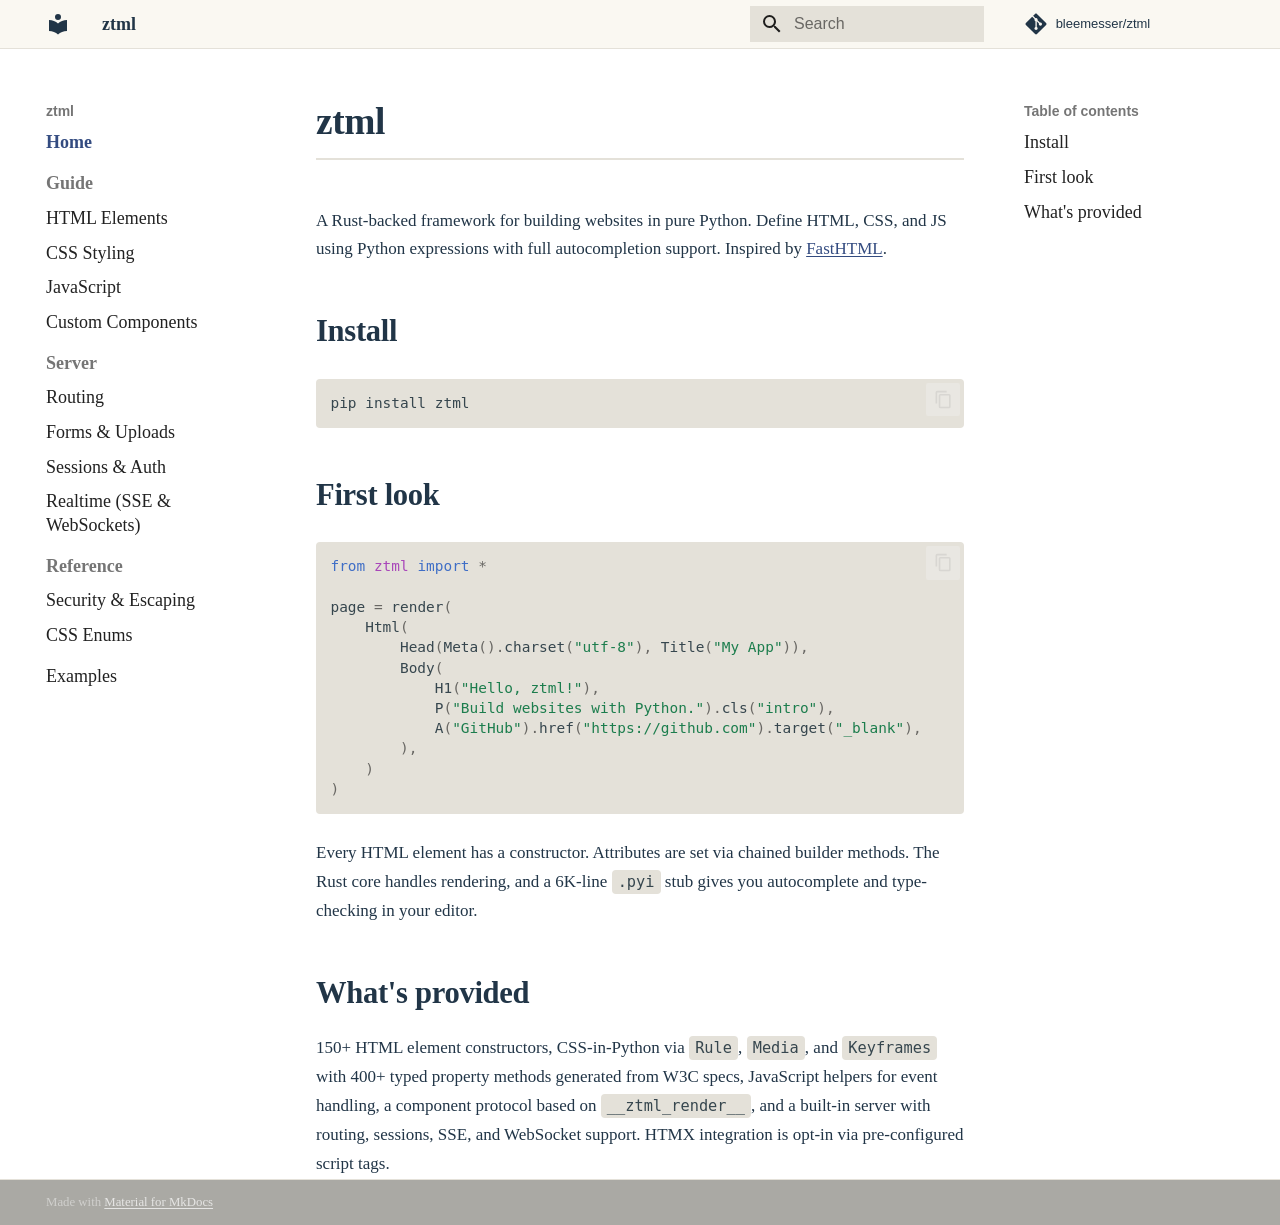
==== index.html @ 3abbd538 "Deployed a389173 with MkDocs version: 1.6.1" ====
<!doctype html>
<html lang="en" class="no-js">
  <head>
    
      <meta charset="utf-8">
      <meta name="viewport" content="width=device-width,initial-scale=1">
      
        <meta name="description" content="A Rust-backed framework for building websites in pure Python">
      
      
      
        <link rel="canonical" href="https://bleemesser.github.io/ztml/">
      
      
      
        <link rel="next" href="guide/html/">
      
      
        
      
      
      <link rel="icon" href="assets/images/favicon.png">
      <meta name="generator" content="mkdocs-1.6.1, mkdocs-material-9.7.5">
    
    
      
        <title>ztml</title>
      
    
    
      <link rel="stylesheet" href="assets/stylesheets/main.484c7ddc.min.css">
      
        
        <link rel="stylesheet" href="assets/stylesheets/palette.ab4e12ef.min.css">
      
      


    
    
      
    
    
      
    
    
      <link rel="stylesheet" href="stylesheets/extra.css">
    
    <script>__md_scope=new URL(".",location),__md_hash=e=>[...e].reduce(((e,_)=>(e<<5)-e+_.charCodeAt(0)),0),__md_get=(e,_=localStorage,t=__md_scope)=>JSON.parse(_.getItem(t.pathname+"."+e)),__md_set=(e,_,t=localStorage,a=__md_scope)=>{try{t.setItem(a.pathname+"."+e,JSON.stringify(_))}catch(e){}}</script>
    
      

    
    
  </head>
  
  
    
    
    
    
    
    <body dir="ltr" data-md-color-scheme="default" data-md-color-primary="white" data-md-color-accent="deep-orange">
  
    
    <input class="md-toggle" data-md-toggle="drawer" type="checkbox" id="__drawer" autocomplete="off">
    <input class="md-toggle" data-md-toggle="search" type="checkbox" id="__search" autocomplete="off">
    <label class="md-overlay" for="__drawer"></label>
    <div data-md-component="skip">
      
        
        <a href="#ztml" class="md-skip">
          Skip to content
        </a>
      
    </div>
    <div data-md-component="announce">
      
    </div>
    
    
      

  

<header class="md-header md-header--shadow" data-md-component="header">
  <nav class="md-header__inner md-grid" aria-label="Header">
    <a href="." title="ztml" class="md-header__button md-logo" aria-label="ztml" data-md-component="logo">
      
  
  <svg xmlns="http://www.w3.org/2000/svg" viewBox="0 0 24 24"><path d="M12 8a3 3 0 0 0 3-3 3 3 0 0 0-3-3 3 3 0 0 0-3 3 3 3 0 0 0 3 3m0 3.54C9.64 9.35 6.5 8 3 8v11c3.5 0 6.64 1.35 9 3.54 2.36-2.19 5.5-3.54 9-3.54V8c-3.5 0-6.64 1.35-9 3.54"/></svg>

    </a>
    <label class="md-header__button md-icon" for="__drawer">
      
      <svg xmlns="http://www.w3.org/2000/svg" viewBox="0 0 24 24"><path d="M3 6h18v2H3zm0 5h18v2H3zm0 5h18v2H3z"/></svg>
    </label>
    <div class="md-header__title" data-md-component="header-title">
      <div class="md-header__ellipsis">
        <div class="md-header__topic">
          <span class="md-ellipsis">
            ztml
          </span>
        </div>
        <div class="md-header__topic" data-md-component="header-topic">
          <span class="md-ellipsis">
            
              Home
            
          </span>
        </div>
      </div>
    </div>
    
      
    
    
    
    
      
      
        <label class="md-header__button md-icon" for="__search">
          
          <svg xmlns="http://www.w3.org/2000/svg" viewBox="0 0 24 24"><path d="M9.5 3A6.5 6.5 0 0 1 16 9.5c0 1.61-.59 3.09-1.56 4.23l.27.27h.79l5 5-1.5 1.5-5-5v-.79l-.27-.27A6.52 6.52 0 0 1 9.5 16 6.5 6.5 0 0 1 3 9.5 6.5 6.5 0 0 1 9.5 3m0 2C7 5 5 7 5 9.5S7 14 9.5 14 14 12 14 9.5 12 5 9.5 5"/></svg>
        </label>
        <div class="md-search" data-md-component="search" role="dialog">
  <label class="md-search__overlay" for="__search"></label>
  <div class="md-search__inner" role="search">
    <form class="md-search__form" name="search">
      <input type="text" class="md-search__input" name="query" aria-label="Search" placeholder="Search" autocapitalize="off" autocorrect="off" autocomplete="off" spellcheck="false" data-md-component="search-query" required>
      <label class="md-search__icon md-icon" for="__search">
        
        <svg xmlns="http://www.w3.org/2000/svg" viewBox="0 0 24 24"><path d="M9.5 3A6.5 6.5 0 0 1 16 9.5c0 1.61-.59 3.09-1.56 4.23l.27.27h.79l5 5-1.5 1.5-5-5v-.79l-.27-.27A6.52 6.52 0 0 1 9.5 16 6.5 6.5 0 0 1 3 9.5 6.5 6.5 0 0 1 9.5 3m0 2C7 5 5 7 5 9.5S7 14 9.5 14 14 12 14 9.5 12 5 9.5 5"/></svg>
        
        <svg xmlns="http://www.w3.org/2000/svg" viewBox="0 0 24 24"><path d="M20 11v2H8l5.5 5.5-1.42 1.42L4.16 12l7.92-7.92L13.5 5.5 8 11z"/></svg>
      </label>
      <nav class="md-search__options" aria-label="Search">
        
        <button type="reset" class="md-search__icon md-icon" title="Clear" aria-label="Clear" tabindex="-1">
          
          <svg xmlns="http://www.w3.org/2000/svg" viewBox="0 0 24 24"><path d="M19 6.41 17.59 5 12 10.59 6.41 5 5 6.41 10.59 12 5 17.59 6.41 19 12 13.41 17.59 19 19 17.59 13.41 12z"/></svg>
        </button>
      </nav>
      
    </form>
    <div class="md-search__output">
      <div class="md-search__scrollwrap" tabindex="0" data-md-scrollfix>
        <div class="md-search-result" data-md-component="search-result">
          <div class="md-search-result__meta">
            Initializing search
          </div>
          <ol class="md-search-result__list" role="presentation"></ol>
        </div>
      </div>
    </div>
  </div>
</div>
      
    
    
      <div class="md-header__source">
        <a href="https://github.com/bleemesser/ztml" title="Go to repository" class="md-source" data-md-component="source">
  <div class="md-source__icon md-icon">
    
    <svg xmlns="http://www.w3.org/2000/svg" viewBox="0 0 448 512"><!--! Font Awesome Free 7.1.0 by @fontawesome - https://fontawesome.com License - https://fontawesome.com/license/free (Icons: CC BY 4.0, Fonts: SIL OFL 1.1, Code: MIT License) Copyright 2025 Fonticons, Inc.--><path d="M439.6 236.1 244 40.5c-5.4-5.5-12.8-8.5-20.4-8.5s-15 3-20.4 8.4L162.5 81l51.5 51.5c27.1-9.1 52.7 16.8 43.4 43.7l49.7 49.7c34.2-11.8 61.2 31 35.5 56.7-26.5 26.5-70.2-2.9-56-37.3L240.3 199v121.9c25.3 12.5 22.3 41.8 9.1 55-6.4 6.4-15.2 10.1-24.3 10.1s-17.8-3.6-24.3-10.1c-17.6-17.6-11.1-46.9 11.2-56v-123c-20.8-8.5-24.6-30.7-18.6-45L142.6 101 8.5 235.1C3 240.6 0 247.9 0 255.5s3 15 8.5 20.4l195.6 195.7c5.4 5.4 12.7 8.4 20.4 8.4s15-3 20.4-8.4l194.7-194.7c5.4-5.4 8.4-12.8 8.4-20.4s-3-15-8.4-20.4"/></svg>
  </div>
  <div class="md-source__repository">
    bleemesser/ztml
  </div>
</a>
      </div>
    
  </nav>
  
</header>
    
    <div class="md-container" data-md-component="container">
      
      
        
          
        
      
      <main class="md-main" data-md-component="main">
        <div class="md-main__inner md-grid">
          
            
              
              <div class="md-sidebar md-sidebar--primary" data-md-component="sidebar" data-md-type="navigation" >
                <div class="md-sidebar__scrollwrap">
                  <div class="md-sidebar__inner">
                    



<nav class="md-nav md-nav--primary" aria-label="Navigation" data-md-level="0">
  <label class="md-nav__title" for="__drawer">
    <a href="." title="ztml" class="md-nav__button md-logo" aria-label="ztml" data-md-component="logo">
      
  
  <svg xmlns="http://www.w3.org/2000/svg" viewBox="0 0 24 24"><path d="M12 8a3 3 0 0 0 3-3 3 3 0 0 0-3-3 3 3 0 0 0-3 3 3 3 0 0 0 3 3m0 3.54C9.64 9.35 6.5 8 3 8v11c3.5 0 6.64 1.35 9 3.54 2.36-2.19 5.5-3.54 9-3.54V8c-3.5 0-6.64 1.35-9 3.54"/></svg>

    </a>
    ztml
  </label>
  
    <div class="md-nav__source">
      <a href="https://github.com/bleemesser/ztml" title="Go to repository" class="md-source" data-md-component="source">
  <div class="md-source__icon md-icon">
    
    <svg xmlns="http://www.w3.org/2000/svg" viewBox="0 0 448 512"><!--! Font Awesome Free 7.1.0 by @fontawesome - https://fontawesome.com License - https://fontawesome.com/license/free (Icons: CC BY 4.0, Fonts: SIL OFL 1.1, Code: MIT License) Copyright 2025 Fonticons, Inc.--><path d="M439.6 236.1 244 40.5c-5.4-5.5-12.8-8.5-20.4-8.5s-15 3-20.4 8.4L162.5 81l51.5 51.5c27.1-9.1 52.7 16.8 43.4 43.7l49.7 49.7c34.2-11.8 61.2 31 35.5 56.7-26.5 26.5-70.2-2.9-56-37.3L240.3 199v121.9c25.3 12.5 22.3 41.8 9.1 55-6.4 6.4-15.2 10.1-24.3 10.1s-17.8-3.6-24.3-10.1c-17.6-17.6-11.1-46.9 11.2-56v-123c-20.8-8.5-24.6-30.7-18.6-45L142.6 101 8.5 235.1C3 240.6 0 247.9 0 255.5s3 15 8.5 20.4l195.6 195.7c5.4 5.4 12.7 8.4 20.4 8.4s15-3 20.4-8.4l194.7-194.7c5.4-5.4 8.4-12.8 8.4-20.4s-3-15-8.4-20.4"/></svg>
  </div>
  <div class="md-source__repository">
    bleemesser/ztml
  </div>
</a>
    </div>
  
  <ul class="md-nav__list" data-md-scrollfix>
    
      
      
  
  
    
  
  
  
    <li class="md-nav__item md-nav__item--active">
      
      <input class="md-nav__toggle md-toggle" type="checkbox" id="__toc">
      
      
        
      
      
        <label class="md-nav__link md-nav__link--active" for="__toc">
          
  
  
  <span class="md-ellipsis">
    
  
    Home
  

    
  </span>
  
  

          <span class="md-nav__icon md-icon"></span>
        </label>
      
      <a href="." class="md-nav__link md-nav__link--active">
        
  
  
  <span class="md-ellipsis">
    
  
    Home
  

    
  </span>
  
  

      </a>
      
        

<nav class="md-nav md-nav--secondary" aria-label="Table of contents">
  
  
  
    
  
  
    <label class="md-nav__title" for="__toc">
      <span class="md-nav__icon md-icon"></span>
      Table of contents
    </label>
    <ul class="md-nav__list" data-md-component="toc" data-md-scrollfix>
      
        <li class="md-nav__item">
  <a href="#install" class="md-nav__link">
    <span class="md-ellipsis">
      
        Install
      
    </span>
  </a>
  
</li>
      
        <li class="md-nav__item">
  <a href="#first-look" class="md-nav__link">
    <span class="md-ellipsis">
      
        First look
      
    </span>
  </a>
  
</li>
      
        <li class="md-nav__item">
  <a href="#whats-provided" class="md-nav__link">
    <span class="md-ellipsis">
      
        What's provided
      
    </span>
  </a>
  
</li>
      
    </ul>
  
</nav>
      
    </li>
  

    
      
      
  
  
  
  
    
    
    
    
      
        
        
      
    
    
    <li class="md-nav__item md-nav__item--section md-nav__item--nested">
      
        
        
          
        
        <input class="md-nav__toggle md-toggle md-toggle--indeterminate" type="checkbox" id="__nav_2" >
        
          
          <label class="md-nav__link" for="__nav_2" id="__nav_2_label" tabindex="">
            
  
  
  <span class="md-ellipsis">
    
  
    Guide
  

    
  </span>
  
  

            <span class="md-nav__icon md-icon"></span>
          </label>
        
        <nav class="md-nav" data-md-level="1" aria-labelledby="__nav_2_label" aria-expanded="false">
          <label class="md-nav__title" for="__nav_2">
            <span class="md-nav__icon md-icon"></span>
            
  
    Guide
  

          </label>
          <ul class="md-nav__list" data-md-scrollfix>
            
              
                
  
  
  
  
    <li class="md-nav__item">
      <a href="guide/html/" class="md-nav__link">
        
  
  
  <span class="md-ellipsis">
    
  
    HTML Elements
  

    
  </span>
  
  

      </a>
    </li>
  

              
            
              
                
  
  
  
  
    <li class="md-nav__item">
      <a href="guide/css/" class="md-nav__link">
        
  
  
  <span class="md-ellipsis">
    
  
    CSS Styling
  

    
  </span>
  
  

      </a>
    </li>
  

              
            
              
                
  
  
  
  
    <li class="md-nav__item">
      <a href="guide/js/" class="md-nav__link">
        
  
  
  <span class="md-ellipsis">
    
  
    JavaScript
  

    
  </span>
  
  

      </a>
    </li>
  

              
            
              
                
  
  
  
  
    <li class="md-nav__item">
      <a href="guide/components/" class="md-nav__link">
        
  
  
  <span class="md-ellipsis">
    
  
    Custom Components
  

    
  </span>
  
  

      </a>
    </li>
  

              
            
          </ul>
        </nav>
      
    </li>
  

    
      
      
  
  
  
  
    
    
    
    
      
        
        
      
    
    
    <li class="md-nav__item md-nav__item--section md-nav__item--nested">
      
        
        
          
        
        <input class="md-nav__toggle md-toggle md-toggle--indeterminate" type="checkbox" id="__nav_3" >
        
          
          <label class="md-nav__link" for="__nav_3" id="__nav_3_label" tabindex="">
            
  
  
  <span class="md-ellipsis">
    
  
    Server
  

    
  </span>
  
  

            <span class="md-nav__icon md-icon"></span>
          </label>
        
        <nav class="md-nav" data-md-level="1" aria-labelledby="__nav_3_label" aria-expanded="false">
          <label class="md-nav__title" for="__nav_3">
            <span class="md-nav__icon md-icon"></span>
            
  
    Server
  

          </label>
          <ul class="md-nav__list" data-md-scrollfix>
            
              
                
  
  
  
  
    <li class="md-nav__item">
      <a href="server/routing/" class="md-nav__link">
        
  
  
  <span class="md-ellipsis">
    
  
    Routing
  

    
  </span>
  
  

      </a>
    </li>
  

              
            
              
                
  
  
  
  
    <li class="md-nav__item">
      <a href="server/forms/" class="md-nav__link">
        
  
  
  <span class="md-ellipsis">
    
  
    Forms & Uploads
  

    
  </span>
  
  

      </a>
    </li>
  

              
            
              
                
  
  
  
  
    <li class="md-nav__item">
      <a href="server/sessions/" class="md-nav__link">
        
  
  
  <span class="md-ellipsis">
    
  
    Sessions & Auth
  

    
  </span>
  
  

      </a>
    </li>
  

              
            
              
                
  
  
  
  
    <li class="md-nav__item">
      <a href="server/realtime/" class="md-nav__link">
        
  
  
  <span class="md-ellipsis">
    
  
    Realtime (SSE & WebSockets)
  

    
  </span>
  
  

      </a>
    </li>
  

              
            
          </ul>
        </nav>
      
    </li>
  

    
      
      
  
  
  
  
    
    
    
    
      
        
        
      
    
    
    <li class="md-nav__item md-nav__item--section md-nav__item--nested">
      
        
        
          
        
        <input class="md-nav__toggle md-toggle md-toggle--indeterminate" type="checkbox" id="__nav_4" >
        
          
          <label class="md-nav__link" for="__nav_4" id="__nav_4_label" tabindex="">
            
  
  
  <span class="md-ellipsis">
    
  
    Reference
  

    
  </span>
  
  

            <span class="md-nav__icon md-icon"></span>
          </label>
        
        <nav class="md-nav" data-md-level="1" aria-labelledby="__nav_4_label" aria-expanded="false">
          <label class="md-nav__title" for="__nav_4">
            <span class="md-nav__icon md-icon"></span>
            
  
    Reference
  

          </label>
          <ul class="md-nav__list" data-md-scrollfix>
            
              
                
  
  
  
  
    <li class="md-nav__item">
      <a href="reference/security/" class="md-nav__link">
        
  
  
  <span class="md-ellipsis">
    
  
    Security & Escaping
  

    
  </span>
  
  

      </a>
    </li>
  

              
            
              
                
  
  
  
  
    <li class="md-nav__item">
      <a href="reference/enums/" class="md-nav__link">
        
  
  
  <span class="md-ellipsis">
    
  
    CSS Enums
  

    
  </span>
  
  

      </a>
    </li>
  

              
            
          </ul>
        </nav>
      
    </li>
  

    
      
      
  
  
  
  
    <li class="md-nav__item">
      <a href="examples/" class="md-nav__link">
        
  
  
  <span class="md-ellipsis">
    
  
    Examples
  

    
  </span>
  
  

      </a>
    </li>
  

    
  </ul>
</nav>
                  </div>
                </div>
              </div>
            
            
              
              <div class="md-sidebar md-sidebar--secondary" data-md-component="sidebar" data-md-type="toc" >
                <div class="md-sidebar__scrollwrap">
                  <div class="md-sidebar__inner">
                    

<nav class="md-nav md-nav--secondary" aria-label="Table of contents">
  
  
  
    
  
  
    <label class="md-nav__title" for="__toc">
      <span class="md-nav__icon md-icon"></span>
      Table of contents
    </label>
    <ul class="md-nav__list" data-md-component="toc" data-md-scrollfix>
      
        <li class="md-nav__item">
  <a href="#install" class="md-nav__link">
    <span class="md-ellipsis">
      
        Install
      
    </span>
  </a>
  
</li>
      
        <li class="md-nav__item">
  <a href="#first-look" class="md-nav__link">
    <span class="md-ellipsis">
      
        First look
      
    </span>
  </a>
  
</li>
      
        <li class="md-nav__item">
  <a href="#whats-provided" class="md-nav__link">
    <span class="md-ellipsis">
      
        What's provided
      
    </span>
  </a>
  
</li>
      
    </ul>
  
</nav>
                  </div>
                </div>
              </div>
            
          
          
            <div class="md-content" data-md-component="content">
              
              <article class="md-content__inner md-typeset">
                
                  


  
  


<h1 id="ztml">ztml<a class="headerlink" href="#ztml" title="Permanent link">&para;</a></h1>
<p>A Rust-backed framework for building websites in pure Python. Define HTML, CSS, and JS using Python expressions with full autocompletion support. Inspired by <a href="https://fastht.ml/">FastHTML</a>.</p>
<h2 id="install">Install<a class="headerlink" href="#install" title="Permanent link">&para;</a></h2>
<div class="highlight"><pre><span></span><code><a id="__codelineno-0-1" name="__codelineno-0-1" href="#__codelineno-0-1"></a>pip<span class="w"> </span>install<span class="w"> </span>ztml
</code></pre></div>
<h2 id="first-look">First look<a class="headerlink" href="#first-look" title="Permanent link">&para;</a></h2>
<div class="highlight"><pre><span></span><code><a id="__codelineno-1-1" name="__codelineno-1-1" href="#__codelineno-1-1"></a><span class="kn">from</span><span class="w"> </span><span class="nn">ztml</span><span class="w"> </span><span class="kn">import</span> <span class="o">*</span>
<a id="__codelineno-1-2" name="__codelineno-1-2" href="#__codelineno-1-2"></a>
<a id="__codelineno-1-3" name="__codelineno-1-3" href="#__codelineno-1-3"></a><span class="n">page</span> <span class="o">=</span> <span class="n">render</span><span class="p">(</span>
<a id="__codelineno-1-4" name="__codelineno-1-4" href="#__codelineno-1-4"></a>    <span class="n">Html</span><span class="p">(</span>
<a id="__codelineno-1-5" name="__codelineno-1-5" href="#__codelineno-1-5"></a>        <span class="n">Head</span><span class="p">(</span><span class="n">Meta</span><span class="p">()</span><span class="o">.</span><span class="n">charset</span><span class="p">(</span><span class="s2">&quot;utf-8&quot;</span><span class="p">),</span> <span class="n">Title</span><span class="p">(</span><span class="s2">&quot;My App&quot;</span><span class="p">)),</span>
<a id="__codelineno-1-6" name="__codelineno-1-6" href="#__codelineno-1-6"></a>        <span class="n">Body</span><span class="p">(</span>
<a id="__codelineno-1-7" name="__codelineno-1-7" href="#__codelineno-1-7"></a>            <span class="n">H1</span><span class="p">(</span><span class="s2">&quot;Hello, ztml!&quot;</span><span class="p">),</span>
<a id="__codelineno-1-8" name="__codelineno-1-8" href="#__codelineno-1-8"></a>            <span class="n">P</span><span class="p">(</span><span class="s2">&quot;Build websites with Python.&quot;</span><span class="p">)</span><span class="o">.</span><span class="n">cls</span><span class="p">(</span><span class="s2">&quot;intro&quot;</span><span class="p">),</span>
<a id="__codelineno-1-9" name="__codelineno-1-9" href="#__codelineno-1-9"></a>            <span class="n">A</span><span class="p">(</span><span class="s2">&quot;GitHub&quot;</span><span class="p">)</span><span class="o">.</span><span class="n">href</span><span class="p">(</span><span class="s2">&quot;https://github.com&quot;</span><span class="p">)</span><span class="o">.</span><span class="n">target</span><span class="p">(</span><span class="s2">&quot;_blank&quot;</span><span class="p">),</span>
<a id="__codelineno-1-10" name="__codelineno-1-10" href="#__codelineno-1-10"></a>        <span class="p">),</span>
<a id="__codelineno-1-11" name="__codelineno-1-11" href="#__codelineno-1-11"></a>    <span class="p">)</span>
<a id="__codelineno-1-12" name="__codelineno-1-12" href="#__codelineno-1-12"></a><span class="p">)</span>
</code></pre></div>
<p>Every HTML element has a constructor. Attributes are set via chained builder methods. The Rust core handles rendering, and a 6K-line <code>.pyi</code> stub gives you autocomplete and type-checking in your editor.</p>
<h2 id="whats-provided">What's provided<a class="headerlink" href="#whats-provided" title="Permanent link">&para;</a></h2>
<p>150+ HTML element constructors, CSS-in-Python via <code>Rule</code>, <code>Media</code>, and <code>Keyframes</code> with 400+ typed property methods generated from W3C specs, JavaScript helpers for event handling, a component protocol based on <code>__ztml_render__</code>, and a built-in server with routing, sessions, SSE, and WebSocket support. HTMX integration is opt-in via pre-configured script tags.</p>












                
              </article>
            </div>
          
          
<script>var target=document.getElementById(location.hash.slice(1));target&&target.name&&(target.checked=target.name.startsWith("__tabbed_"))</script>
        </div>
        
      </main>
      
        <footer class="md-footer">
  
  <div class="md-footer-meta md-typeset">
    <div class="md-footer-meta__inner md-grid">
      <div class="md-copyright">
  
  
    Made with
    <a href="https://squidfunk.github.io/mkdocs-material/" target="_blank" rel="noopener">
      Material for MkDocs
    </a>
  
</div>
      
    </div>
  </div>
</footer>
      
    </div>
    <div class="md-dialog" data-md-component="dialog">
      <div class="md-dialog__inner md-typeset"></div>
    </div>
    
    
    
      
      
      <script id="__config" type="application/json">{"annotate": null, "base": ".", "features": ["navigation.sections", "navigation.expand", "content.code.copy", "search.highlight"], "search": "assets/javascripts/workers/search.2c215733.min.js", "tags": null, "translations": {"clipboard.copied": "Copied to clipboard", "clipboard.copy": "Copy to clipboard", "search.result.more.one": "1 more on this page", "search.result.more.other": "# more on this page", "search.result.none": "No matching documents", "search.result.one": "1 matching document", "search.result.other": "# matching documents", "search.result.placeholder": "Type to start searching", "search.result.term.missing": "Missing", "select.version": "Select version"}, "version": null}</script>
    
    
      <script src="assets/javascripts/bundle.79ae519e.min.js"></script>
      
    
  </body>
</html>
---- assets/stylesheets/main.484c7ddc.min.css ----
@charset "UTF-8";html{-webkit-text-size-adjust:none;-moz-text-size-adjust:none;text-size-adjust:none;box-sizing:border-box}*,:after,:before{box-sizing:inherit}@media (prefers-reduced-motion){*,:after,:before{transition:none!important}}body{margin:0}a,button,input,label{-webkit-tap-highlight-color:transparent}a{color:inherit;text-decoration:none}hr{border:0;box-sizing:initial;display:block;height:.05rem;overflow:visible;padding:0}small{font-size:80%}sub,sup{line-height:1em}img{border-style:none}table{border-collapse:initial;border-spacing:0}td,th{font-weight:400;vertical-align:top}button{background:#0000;border:0;font-family:inherit;font-size:inherit;margin:0;padding:0}input{border:0;outline:none}:root{--md-primary-fg-color:#4051b5;--md-primary-fg-color--light:#5d6cc0;--md-primary-fg-color--dark:#303fa1;--md-primary-bg-color:#fff;--md-primary-bg-color--light:#ffffffb3;--md-accent-fg-color:#526cfe;--md-accent-fg-color--transparent:#526cfe1a;--md-accent-bg-color:#fff;--md-accent-bg-color--light:#ffffffb3}[data-md-color-scheme=default]{color-scheme:light}[data-md-color-scheme=default] img[src$="#gh-dark-mode-only"],[data-md-color-scheme=default] img[src$="#only-dark"]{display:none}:root,[data-md-color-scheme=default]{--md-hue:225deg;--md-default-fg-color:#000000de;--md-default-fg-color--light:#0000008a;--md-default-fg-color--lighter:#00000052;--md-default-fg-color--lightest:#00000012;--md-default-bg-color:#fff;--md-default-bg-color--light:#ffffffb3;--md-default-bg-color--lighter:#ffffff4d;--md-default-bg-color--lightest:#ffffff1f;--md-code-fg-color:#36464e;--md-code-bg-color:#f5f5f5;--md-code-bg-color--light:#f5f5f5b3;--md-code-bg-color--lighter:#f5f5f54d;--md-code-hl-color:#4287ff;--md-code-hl-color--light:#4287ff1a;--md-code-hl-number-color:#d52a2a;--md-code-hl-special-color:#db1457;--md-code-hl-function-color:#a846b9;--md-code-hl-constant-color:#6e59d9;--md-code-hl-keyword-color:#3f6ec6;--md-code-hl-string-color:#1c7d4d;--md-code-hl-name-color:var(--md-code-fg-color);--md-code-hl-operator-color:var(--md-default-fg-color--light);--md-code-hl-punctuation-color:var(--md-default-fg-color--light);--md-code-hl-comment-color:var(--md-default-fg-color--light);--md-code-hl-generic-color:var(--md-default-fg-color--light);--md-code-hl-variable-color:var(--md-default-fg-color--light);--md-typeset-color:var(--md-default-fg-color);--md-typeset-a-color:var(--md-primary-fg-color);--md-typeset-del-color:#f5503d26;--md-typeset-ins-color:#0bd57026;--md-typeset-kbd-color:#fafafa;--md-typeset-kbd-accent-color:#fff;--md-typeset-kbd-border-color:#b8b8b8;--md-typeset-mark-color:#ffff0080;--md-typeset-table-color:#0000001f;--md-typeset-table-color--light:rgba(0,0,0,.035);--md-admonition-fg-color:var(--md-default-fg-color);--md-admonition-bg-color:var(--md-default-bg-color);--md-warning-fg-color:#000000de;--md-warning-bg-color:#ff9;--md-footer-fg-color:#fff;--md-footer-fg-color--light:#ffffffb3;--md-footer-fg-color--lighter:#ffffff73;--md-footer-bg-color:#000000de;--md-footer-bg-color--dark:#00000052;--md-shadow-z1:0 0.2rem 0.5rem #0000000d,0 0 0.05rem #0000001a;--md-shadow-z2:0 0.2rem 0.5rem #0000001a,0 0 0.05rem #00000040;--md-shadow-z3:0 0.2rem 0.5rem #0003,0 0 0.05rem #00000059}.md-icon svg{fill:currentcolor;display:block;height:1.2rem;width:1.2rem}body{-webkit-font-smoothing:antialiased;-moz-osx-font-smoothing:grayscale;--md-text-font-family:var(--md-text-font,_),-apple-system,BlinkMacSystemFont,Helvetica,Arial,sans-serif;--md-code-font-family:var(--md-code-font,_),SFMono-Regular,Consolas,Menlo,monospace}aside,body,input{font-feature-settings:"kern","liga";color:var(--md-typeset-color);font-family:var(--md-text-font-family)}code,kbd,pre{font-feature-settings:"kern";font-family:var(--md-code-font-family)}:root{--md-typeset-table-sort-icon:url('data:image/svg+xml;charset=utf-8,<svg xmlns="http://www.w3.org/2000/svg" viewBox="0 0 24 24"><path d="m18 21-4-4h3V7h-3l4-4 4 4h-3v10h3M2 19v-2h10v2M2 13v-2h7v2M2 7V5h4v2z"/></svg>');--md-typeset-table-sort-icon--asc:url('data:image/svg+xml;charset=utf-8,<svg xmlns="http://www.w3.org/2000/svg" viewBox="0 0 24 24"><path d="M19 17h3l-4 4-4-4h3V3h2M2 17h10v2H2M6 5v2H2V5m0 6h7v2H2z"/></svg>');--md-typeset-table-sort-icon--desc:url('data:image/svg+xml;charset=utf-8,<svg xmlns="http://www.w3.org/2000/svg" viewBox="0 0 24 24"><path d="M19 7h3l-4-4-4 4h3v14h2M2 17h10v2H2M6 5v2H2V5m0 6h7v2H2z"/></svg>')}.md-typeset{-webkit-print-color-adjust:exact;color-adjust:exact;font-size:.8rem;line-height:1.6;overflow-wrap:break-word}@media print{.md-typeset{font-size:.68rem}}.md-typeset blockquote,.md-typeset dl,.md-typeset figure,.md-typeset ol,.md-typeset pre,.md-typeset ul{margin-bottom:1em;margin-top:1em}.md-typeset h1{color:var(--md-default-fg-color--light);font-size:2em;line-height:1.3;margin:0 0 1.25em}.md-typeset h1,.md-typeset h2{font-weight:300;letter-spacing:-.01em}.md-typeset h2{font-size:1.5625em;line-height:1.4;margin:1.6em 0 .64em}.md-typeset h3{font-size:1.25em;font-weight:400;letter-spacing:-.01em;line-height:1.5;margin:1.6em 0 .8em}.md-typeset h2+h3{margin-top:.8em}.md-typeset h4{font-weight:700;letter-spacing:-.01em;margin:1em 0}.md-typeset h5,.md-typeset h6{color:var(--md-default-fg-color--light);font-size:.8em;font-weight:700;letter-spacing:-.01em;margin:1.25em 0}.md-typeset h5{text-transform:uppercase}.md-typeset h5 code{text-transform:none}.md-typeset hr{border-bottom:.05rem solid var(--md-default-fg-color--lightest);display:flow-root;margin:1.5em 0}.md-typeset a{color:var(--md-typeset-a-color);word-break:break-word}.md-typeset a,.md-typeset a:before{transition:color 125ms}.md-typeset a:focus,.md-typeset a:hover{color:var(--md-accent-fg-color)}.md-typeset a:focus code,.md-typeset a:hover code{background-color:var(--md-accent-fg-color--transparent);color:var(--md-accent-fg-color)}.md-typeset a code{color:var(--md-typeset-a-color)}.md-typeset a.focus-visible{outline-color:var(--md-accent-fg-color);outline-offset:.2rem}.md-typeset code,.md-typeset kbd,.md-typeset pre{color:var(--md-code-fg-color);direction:ltr;font-variant-ligatures:none;transition:background-color 125ms}@media print{.md-typeset code,.md-typeset kbd,.md-typeset pre{white-space:pre-wrap}}.md-typeset code{background-color:var(--md-code-bg-color);border-radius:.1rem;-webkit-box-decoration-break:clone;box-decoration-break:clone;font-size:.85em;padding:0 .2941176471em;transition:color 125ms,background-color 125ms;word-break:break-word}.md-typeset code:not(.focus-visible){-webkit-tap-highlight-color:transparent;outline:none}.md-typeset pre{display:flow-root;line-height:1.4;position:relative}.md-typeset pre>code{-webkit-box-decoration-break:slice;box-decoration-break:slice;box-shadow:none;display:block;margin:0;outline-color:var(--md-accent-fg-color);overflow:auto;padding:.7720588235em 1.1764705882em;scrollbar-color:var(--md-default-fg-color--lighter) #0000;scrollbar-width:thin;touch-action:auto;word-break:normal}.md-typeset pre>code:hover{scrollbar-color:var(--md-accent-fg-color) #0000}.md-typeset pre>code::-webkit-scrollbar{height:.2rem;width:.2rem}.md-typeset pre>code::-webkit-scrollbar-thumb{background-color:var(--md-default-fg-color--lighter)}.md-typeset pre>code::-webkit-scrollbar-thumb:hover{background-color:var(--md-accent-fg-color)}.md-typeset kbd{background-color:var(--md-typeset-kbd-color);border-radius:.1rem;box-shadow:0 .1rem 0 .05rem var(--md-typeset-kbd-border-color),0 .1rem 0 var(--md-typeset-kbd-border-color),0 -.1rem .2rem var(--md-typeset-kbd-accent-color) inset;color:var(--md-default-fg-color);display:inline-block;font-size:.75em;padding:0 .6666666667em;vertical-align:text-top;word-break:break-word}.md-typeset mark{background-color:var(--md-typeset-mark-color);-webkit-box-decoration-break:clone;box-decoration-break:clone;color:inherit;word-break:break-word}.md-typeset abbr{cursor:help;text-decoration:none}.md-typeset [data-preview],.md-typeset abbr{border-bottom:.05rem dotted var(--md-default-fg-color--light)}.md-typeset small{opacity:.75}[dir=ltr] .md-typeset sub,[dir=ltr] .md-typeset sup{margin-left:.078125em}[dir=rtl] .md-typeset sub,[dir=rtl] .md-typeset sup{margin-right:.078125em}[dir=ltr] .md-typeset blockquote{padding-left:.6rem}[dir=rtl] .md-typeset blockquote{padding-right:.6rem}[dir=ltr] .md-typeset blockquote{border-left:.2rem solid var(--md-default-fg-color--lighter)}[dir=rtl] .md-typeset blockquote{border-right:.2rem solid var(--md-default-fg-color--lighter)}.md-typeset blockquote{color:var(--md-default-fg-color--light);margin-left:0;margin-right:0}.md-typeset ul{list-style-type:disc}.md-typeset ul[type]{list-style-type:revert-layer}[dir=ltr] .md-typeset ol,[dir=ltr] .md-typeset ul{margin-left:.625em}[dir=rtl] .md-typeset ol,[dir=rtl] .md-typeset ul{margin-right:.625em}.md-typeset ol,.md-typeset ul{padding:0}.md-typeset ol:not([hidden]),.md-typeset ul:not([hidden]){display:flow-root}.md-typeset ol ol,.md-typeset ul ol{list-style-type:lower-alpha}.md-typeset ol ol ol,.md-typeset ul ol ol{list-style-type:lower-roman}.md-typeset ol ol ol ol,.md-typeset ul ol ol ol{list-style-type:upper-alpha}.md-typeset ol ol ol ol ol,.md-typeset ul ol ol ol ol{list-style-type:upper-roman}.md-typeset ol[type],.md-typeset ul[type]{list-style-type:revert-layer}[dir=ltr] .md-typeset ol li,[dir=ltr] .md-typeset ul li{margin-left:1.25em}[dir=rtl] .md-typeset ol li,[dir=rtl] .md-typeset ul li{margin-right:1.25em}.md-typeset ol li,.md-typeset ul li{margin-bottom:.5em}.md-typeset ol li blockquote,.md-typeset ol li p,.md-typeset ul li blockquote,.md-typeset ul li p{margin:.5em 0}.md-typeset ol li:last-child,.md-typeset ul li:last-child{margin-bottom:0}[dir=ltr] .md-typeset ol li ol,[dir=ltr] .md-typeset ol li ul,[dir=ltr] .md-typeset ul li ol,[dir=ltr] .md-typeset ul li ul{margin-left:.625em}[dir=rtl] .md-typeset ol li ol,[dir=rtl] .md-typeset ol li ul,[dir=rtl] .md-typeset ul li ol,[dir=rtl] .md-typeset ul li ul{margin-right:.625em}.md-typeset ol li ol,.md-typeset ol li ul,.md-typeset ul li ol,.md-typeset ul li ul{margin-bottom:.5em;margin-top:.5em}[dir=ltr] .md-typeset dd{margin-left:1.875em}[dir=rtl] .md-typeset dd{margin-right:1.875em}.md-typeset dd{margin-bottom:1.5em;margin-top:1em}.md-typeset img,.md-typeset svg,.md-typeset video{height:auto;max-width:100%}.md-typeset img[align=left]{margin:1em 1em 1em 0}.md-typeset img[align=right]{margin:1em 0 1em 1em}.md-typeset img[align]:only-child{margin-top:0}.md-typeset figure{display:flow-root;margin:1em auto;max-width:100%;text-align:center;width:fit-content}.md-typeset figure img{display:block;margin:0 auto}.md-typeset figcaption{font-style:italic;margin:1em auto;max-width:24rem}.md-typeset iframe{max-width:100%}.md-typeset table:not([class]){background-color:var(--md-default-bg-color);border:.05rem solid var(--md-typeset-table-color);border-radius:.1rem;display:inline-block;font-size:.64rem;max-width:100%;overflow:auto;touch-action:auto}@media print{.md-typeset table:not([class]){display:table}}.md-typeset table:not([class])+*{margin-top:1.5em}.md-typeset table:not([class]) td>:first-child,.md-typeset table:not([class]) th>:first-child{margin-top:0}.md-typeset table:not([class]) td>:last-child,.md-typeset table:not([class]) th>:last-child{margin-bottom:0}.md-typeset table:not([class]) td:not([align]),.md-typeset table:not([class]) th:not([align]){text-align:left}[dir=rtl] .md-typeset table:not([class]) td:not([align]),[dir=rtl] .md-typeset table:not([class]) th:not([align]){text-align:right}.md-typeset table:not([class]) th{font-weight:700;min-width:5rem;padding:.9375em 1.25em;vertical-align:top}.md-typeset table:not([class]) td{border-top:.05rem solid var(--md-typeset-table-color);padding:.9375em 1.25em;vertical-align:top}.md-typeset table:not([class]) tbody tr{transition:background-color 125ms}.md-typeset table:not([class]) tbody tr:hover{background-color:var(--md-typeset-table-color--light);box-shadow:0 .05rem 0 var(--md-default-bg-color) inset}.md-typeset table:not([class]) a{word-break:normal}.md-typeset table th[role=columnheader]{cursor:pointer}[dir=ltr] .md-typeset table th[role=columnheader]:after{margin-left:.5em}[dir=rtl] .md-typeset table th[role=columnheader]:after{margin-right:.5em}.md-typeset table th[role=columnheader]:after{content:"";display:inline-block;height:1.2em;-webkit-mask-image:var(--md-typeset-table-sort-icon);mask-image:var(--md-typeset-table-sort-icon);-webkit-mask-repeat:no-repeat;mask-repeat:no-repeat;-webkit-mask-size:contain;mask-size:contain;transition:background-color 125ms;vertical-align:text-bottom;width:1.2em}.md-typeset table th[role=columnheader]:hover:after{background-color:var(--md-default-fg-color--lighter)}.md-typeset table th[role=columnheader][aria-sort=ascending]:after{background-color:var(--md-default-fg-color--light);-webkit-mask-image:var(--md-typeset-table-sort-icon--asc);mask-image:var(--md-typeset-table-sort-icon--asc)}.md-typeset table th[role=columnheader][aria-sort=descending]:after{background-color:var(--md-default-fg-color--light);-webkit-mask-image:var(--md-typeset-table-sort-icon--desc);mask-image:var(--md-typeset-table-sort-icon--desc)}.md-typeset__scrollwrap{margin:1em -.8rem;overflow-x:auto;touch-action:auto}.md-typeset__table{display:inline-block;margin-bottom:.5em;padding:0 .8rem}@media print{.md-typeset__table{display:block}}html .md-typeset__table table{display:table;margin:0;overflow:hidden;width:100%}@media screen and (max-width:44.984375em){.md-content__inner>pre{margin:1em -.8rem}.md-content__inner>pre code{border-radius:0}}.md-typeset .md-author{border-radius:100%;display:block;flex-shrink:0;height:1.6rem;overflow:hidden;position:relative;transition:color 125ms,transform 125ms;width:1.6rem}.md-typeset .md-author img{display:block}.md-typeset .md-author--more{background:var(--md-default-fg-color--lightest);color:var(--md-default-fg-color--lighter);font-size:.6rem;font-weight:700;line-height:1.6rem;text-align:center}.md-typeset .md-author--long{height:2.4rem;width:2.4rem}.md-typeset a.md-author{transform:scale(1)}.md-typeset a.md-author img{border-radius:100%;filter:grayscale(100%) opacity(75%);transition:filter 125ms}.md-typeset a.md-author:focus,.md-typeset a.md-author:hover{transform:scale(1.1);z-index:1}.md-typeset a.md-author:focus img,.md-typeset a.md-author:hover img{filter:grayscale(0)}.md-banner{background-color:var(--md-footer-bg-color);color:var(--md-footer-fg-color);overflow:auto}@media print{.md-banner{display:none}}.md-banner--warning{background-color:var(--md-warning-bg-color);color:var(--md-warning-fg-color)}.md-banner__inner{font-size:.7rem;margin:.6rem auto;padding:0 .8rem}[dir=ltr] .md-banner__button{float:right}[dir=rtl] .md-banner__button{float:left}.md-banner__button{color:inherit;cursor:pointer;transition:opacity .25s}.no-js .md-banner__button{display:none}.md-banner__button:hover{opacity:.7}html{font-size:125%;height:100%;overflow-x:hidden}@media screen and (min-width:100em){html{font-size:137.5%}}@media screen and (min-width:125em){html{font-size:150%}}body{background-color:var(--md-default-bg-color);display:flex;flex-direction:column;font-size:.5rem;min-height:100%;position:relative;width:100%}@media print{body{display:block}}@media screen and (max-width:59.984375em){body[data-md-scrolllock]{position:fixed}}.md-grid{margin-left:auto;margin-right:auto;max-width:61rem}.md-container{display:flex;flex-direction:column;flex-grow:1}@media print{.md-container{display:block}}.md-main{flex-grow:1}.md-main__inner{display:flex;height:100%;margin-top:1.5rem}.md-ellipsis{overflow:hidden;text-overflow:ellipsis}.md-toggle{display:none}.md-option{height:0;opacity:0;position:absolute;width:0}.md-option:checked+label:not([hidden]){display:block}.md-option.focus-visible+label{outline-color:var(--md-accent-fg-color);outline-style:auto}.md-skip{background-color:var(--md-default-fg-color);border-radius:.1rem;color:var(--md-default-bg-color);font-size:.64rem;margin:.5rem;opacity:0;outline-color:var(--md-accent-fg-color);padding:.3rem .5rem;position:fixed;transform:translateY(.4rem);z-index:-1}.md-skip:focus{opacity:1;transform:translateY(0);transition:transform .25s cubic-bezier(.4,0,.2,1),opacity 175ms 75ms;z-index:10}@page{margin:25mm}:root{--md-clipboard-icon:url('data:image/svg+xml;charset=utf-8,<svg xmlns="http://www.w3.org/2000/svg" viewBox="0 0 24 24"><path d="M19 21H8V7h11m0-2H8a2 2 0 0 0-2 2v14a2 2 0 0 0 2 2h11a2 2 0 0 0 2-2V7a2 2 0 0 0-2-2m-3-4H4a2 2 0 0 0-2 2v14h2V3h12z"/></svg>')}.md-clipboard{border-radius:.1rem;color:var(--md-default-fg-color--lightest);cursor:pointer;height:1.5em;outline-color:var(--md-accent-fg-color);outline-offset:.1rem;transition:color .25s;width:1.5em;z-index:1}@media print{.md-clipboard{display:none}}.md-clipboard:not(.focus-visible){-webkit-tap-highlight-color:transparent;outline:none}:hover>.md-clipboard{color:var(--md-default-fg-color--light)}.md-clipboard:focus,.md-clipboard:hover{color:var(--md-accent-fg-color)}.md-clipboard:after{background-color:currentcolor;content:"";display:block;height:1.125em;margin:0 auto;-webkit-mask-image:var(--md-clipboard-icon);mask-image:var(--md-clipboard-icon);-webkit-mask-position:center;mask-position:center;-webkit-mask-repeat:no-repeat;mask-repeat:no-repeat;-webkit-mask-size:contain;mask-size:contain;width:1.125em}.md-clipboard--inline{cursor:pointer}.md-clipboard--inline code{transition:color .25s,background-color .25s}.md-clipboard--inline:focus code,.md-clipboard--inline:hover code{background-color:var(--md-accent-fg-color--transparent);color:var(--md-accent-fg-color)}:root{--md-code-select-icon:url('data:image/svg+xml;charset=utf-8,<svg xmlns="http://www.w3.org/2000/svg" viewBox="0 0 24 24"><path d="M19 19h-4v2h4c1.1 0 2-.9 2-2v-4h-2m0-12h-4v2h4v4h2V5c0-1.1-.9-2-2-2M5 5h4V3H5c-1.1 0-2 .9-2 2v4h2m0 6H3v4c0 1.1.9 2 2 2h4v-2H5zm2-4h2v2H7zm4 0h2v2h-2zm4 0h2v2h-2zM7 7h2v2H7zm4 0h2v2h-2zm4 0h2v2h-2zm-8 8h2v2H7zm4 0h2v2h-2zm4 0h2v2h-2z"/></svg>');--md-code-copy-icon:url('data:image/svg+xml;charset=utf-8,<svg xmlns="http://www.w3.org/2000/svg" viewBox="0 0 24 24"><path d="M19 21H8V7h11m0-2H8a2 2 0 0 0-2 2v14a2 2 0 0 0 2 2h11a2 2 0 0 0 2-2V7a2 2 0 0 0-2-2m-3-4H4a2 2 0 0 0-2 2v14h2V3h12z"/></svg>')}.md-typeset .md-code__content{display:grid}.md-code__nav{background-color:var(--md-code-bg-color--lighter);border-radius:.1rem;display:flex;gap:.2rem;padding:.2rem;position:absolute;right:.25em;top:.25em;transition:background-color .25s;z-index:1}:hover>.md-code__nav{background-color:var(--md-code-bg-color--light)}.md-code__button{color:var(--md-default-fg-color--lightest);cursor:pointer;display:block;height:1.5em;outline-color:var(--md-accent-fg-color);outline-offset:.1rem;transition:color .25s;width:1.5em}:hover>*>.md-code__button{color:var(--md-default-fg-color--light)}.md-code__button.focus-visible,.md-code__button:hover{color:var(--md-accent-fg-color)}.md-code__button--active{color:var(--md-default-fg-color)!important}.md-code__button:after{background-color:currentcolor;content:"";display:block;height:1.125em;margin:0 auto;-webkit-mask-position:center;mask-position:center;-webkit-mask-repeat:no-repeat;mask-repeat:no-repeat;-webkit-mask-size:contain;mask-size:contain;width:1.125em}.md-code__button[data-md-type=select]:after{-webkit-mask-image:var(--md-code-select-icon);mask-image:var(--md-code-select-icon)}.md-code__button[data-md-type=copy]:after{-webkit-mask-image:var(--md-code-copy-icon);mask-image:var(--md-code-copy-icon)}@keyframes consent{0%{opacity:0;transform:translateY(100%)}to{opacity:1;transform:translateY(0)}}@keyframes overlay{0%{opacity:0}to{opacity:1}}.md-consent__overlay{animation:overlay .25s both;-webkit-backdrop-filter:blur(.1rem);backdrop-filter:blur(.1rem);background-color:#0000008a;height:100%;opacity:1;position:fixed;top:0;width:100%;z-index:5}.md-consent__inner{animation:consent .5s cubic-bezier(.1,.7,.1,1) both;background-color:var(--md-default-bg-color);border:0;border-radius:.1rem;bottom:0;box-shadow:0 0 .2rem #0000001a,0 .2rem .4rem #0003;max-height:100%;overflow:auto;padding:0;position:fixed;width:100%;z-index:5}.md-consent__form{padding:.8rem}.md-consent__settings{display:none;margin:1em 0}input:checked+.md-consent__settings{display:block}.md-consent__controls{margin-bottom:.8rem}.md-typeset .md-consent__controls .md-button{display:inline}@media screen and (max-width:44.984375em){.md-typeset .md-consent__controls .md-button{display:block;margin-top:.4rem;text-align:center;width:100%}}.md-consent label{cursor:pointer}.md-content{flex-grow:1;min-width:0}.md-content__inner{margin:0 .8rem 1.2rem;padding-top:.6rem}@media screen and (min-width:76.25em){[dir=ltr] .md-sidebar--primary:not([hidden])~.md-content>.md-content__inner{margin-left:1.2rem}[dir=ltr] .md-sidebar--secondary:not([hidden])~.md-content>.md-content__inner,[dir=rtl] .md-sidebar--primary:not([hidden])~.md-content>.md-content__inner{margin-right:1.2rem}[dir=rtl] .md-sidebar--secondary:not([hidden])~.md-content>.md-content__inner{margin-left:1.2rem}}.md-content__inner:before{content:"";display:block;height:.4rem}.md-content__inner>:last-child{margin-bottom:0}[dir=ltr] .md-content__button{float:right}[dir=rtl] .md-content__button{float:left}[dir=ltr] .md-content__button{margin-left:.4rem}[dir=rtl] .md-content__button{margin-right:.4rem}.md-content__button{margin:.4rem 0;padding:0}@media print{.md-content__button{display:none}}.md-typeset .md-content__button{color:var(--md-default-fg-color--lighter)}.md-content__button svg{display:inline;vertical-align:top}[dir=rtl] .md-content__button svg{transform:scaleX(-1)}[dir=ltr] .md-dialog{right:.8rem}[dir=rtl] .md-dialog{left:.8rem}.md-dialog{background-color:var(--md-default-fg-color);border-radius:.1rem;bottom:.8rem;box-shadow:var(--md-shadow-z3);min-width:11.1rem;opacity:0;padding:.4rem .6rem;pointer-events:none;position:fixed;transform:translateY(100%);transition:transform 0ms .4s,opacity .4s;z-index:4}@media print{.md-dialog{display:none}}.md-dialog--active{opacity:1;pointer-events:auto;transform:translateY(0);transition:transform .4s cubic-bezier(.075,.85,.175,1),opacity .4s}.md-dialog__inner{color:var(--md-default-bg-color);font-size:.7rem}.md-feedback{margin:2em 0 1em;text-align:center}.md-feedback fieldset{border:none;margin:0;padding:0}.md-feedback__title{font-weight:700;margin:1em auto}.md-feedback__inner{position:relative}.md-feedback__list{display:flex;flex-wrap:wrap;place-content:baseline center;position:relative}.md-feedback__list:hover .md-icon:not(:disabled){color:var(--md-default-fg-color--lighter)}:disabled .md-feedback__list{min-height:1.8rem}.md-feedback__icon{color:var(--md-default-fg-color--light);cursor:pointer;flex-shrink:0;margin:0 .1rem;transition:color 125ms}.md-feedback__icon:not(:disabled).md-icon:hover{color:var(--md-accent-fg-color)}.md-feedback__icon:disabled{color:var(--md-default-fg-color--lightest);pointer-events:none}.md-feedback__note{opacity:0;position:relative;transform:translateY(.4rem);transition:transform .4s cubic-bezier(.1,.7,.1,1),opacity .15s}.md-feedback__note>*{margin:0 auto;max-width:16rem}:disabled .md-feedback__note{opacity:1;transform:translateY(0)}@media print{.md-feedback{display:none}}.md-footer{background-color:var(--md-footer-bg-color);color:var(--md-footer-fg-color)}@media print{.md-footer{display:none}}.md-footer__inner{justify-content:space-between;overflow:auto;padding:.2rem}.md-footer__inner:not([hidden]){display:flex}.md-footer__link{align-items:end;display:flex;flex-grow:0.01;margin-bottom:.4rem;margin-top:1rem;max-width:100%;outline-color:var(--md-accent-fg-color);overflow:hidden;transition:opacity .25s}.md-footer__link:focus,.md-footer__link:hover{opacity:.7}[dir=rtl] .md-footer__link svg{transform:scaleX(-1)}@media screen and (max-width:44.984375em){.md-footer__link--prev{flex-shrink:0}.md-footer__link--prev .md-footer__title{display:none}}[dir=ltr] .md-footer__link--next{margin-left:auto}[dir=rtl] .md-footer__link--next{margin-right:auto}.md-footer__link--next{text-align:right}[dir=rtl] .md-footer__link--next{text-align:left}.md-footer__title{flex-grow:1;font-size:.9rem;margin-bottom:.7rem;max-width:calc(100% - 2.4rem);padding:0 1rem;white-space:nowrap}.md-footer__button{margin:.2rem;padding:.4rem}.md-footer__direction{font-size:.64rem;opacity:.7}.md-footer-meta{background-color:var(--md-footer-bg-color--dark)}.md-footer-meta__inner{display:flex;flex-wrap:wrap;justify-content:space-between;padding:.2rem}html .md-footer-meta.md-typeset a{color:var(--md-footer-fg-color--light)}html .md-footer-meta.md-typeset a:focus,html .md-footer-meta.md-typeset a:hover{color:var(--md-footer-fg-color)}.md-copyright{color:var(--md-footer-fg-color--lighter);font-size:.64rem;margin:auto .6rem;padding:.4rem 0;width:100%}@media screen and (min-width:45em){.md-copyright{width:auto}}.md-copyright__highlight{color:var(--md-footer-fg-color--light)}.md-social{display:inline-flex;gap:.2rem;margin:0 .4rem;padding:.2rem 0 .6rem}@media screen and (min-width:45em){.md-social{padding:.6rem 0}}.md-social__link{display:inline-block;height:1.6rem;text-align:center;width:1.6rem}.md-social__link:before{line-height:1.9}.md-social__link svg{fill:currentcolor;max-height:.8rem;vertical-align:-25%}.md-typeset .md-button{border:.1rem solid;border-radius:.1rem;color:var(--md-primary-fg-color);cursor:pointer;display:inline-block;font-weight:700;padding:.625em 2em;transition:color 125ms,background-color 125ms,border-color 125ms}.md-typeset .md-button--primary{background-color:var(--md-primary-fg-color);border-color:var(--md-primary-fg-color);color:var(--md-primary-bg-color)}.md-typeset .md-button:focus,.md-typeset .md-button:hover{background-color:var(--md-accent-fg-color);border-color:var(--md-accent-fg-color);color:var(--md-accent-bg-color)}[dir=ltr] .md-typeset .md-input{border-top-left-radius:.1rem}[dir=ltr] .md-typeset .md-input,[dir=rtl] .md-typeset .md-input{border-top-right-radius:.1rem}[dir=rtl] .md-typeset .md-input{border-top-left-radius:.1rem}.md-typeset .md-input{border-bottom:.1rem solid var(--md-default-fg-color--lighter);box-shadow:var(--md-shadow-z1);font-size:.8rem;height:1.8rem;padding:0 .6rem;transition:border .25s,box-shadow .25s}.md-typeset .md-input:focus,.md-typeset .md-input:hover{border-bottom-color:var(--md-accent-fg-color);box-shadow:var(--md-shadow-z2)}.md-typeset .md-input--stretch{width:100%}.md-header{background-color:var(--md-primary-fg-color);box-shadow:0 0 .2rem #0000,0 .2rem .4rem #0000;color:var(--md-primary-bg-color);display:block;left:0;position:sticky;right:0;top:0;z-index:4}@media print{.md-header{display:none}}.md-header[hidden]{transform:translateY(-100%);transition:transform .25s cubic-bezier(.8,0,.6,1),box-shadow .25s}.md-header--shadow{box-shadow:0 0 .2rem #0000001a,0 .2rem .4rem #0003;transition:transform .25s cubic-bezier(.1,.7,.1,1),box-shadow .25s}.md-header__inner{align-items:center;display:flex;padding:0 .2rem}.md-header__button{color:currentcolor;cursor:pointer;margin:.2rem;outline-color:var(--md-accent-fg-color);padding:.4rem;position:relative;transition:opacity .25s;vertical-align:middle;z-index:1}.md-header__button:hover{opacity:.7}.md-header__button:not([hidden]){display:inline-block}.md-header__button:not(.focus-visible){-webkit-tap-highlight-color:transparent;outline:none}.md-header__button.md-logo{margin:.2rem;padding:.4rem}@media screen and (max-width:76.234375em){.md-header__button.md-logo{display:none}}.md-header__button.md-logo img,.md-header__button.md-logo svg{fill:currentcolor;display:block;height:1.2rem;width:auto}@media screen and (min-width:60em){.md-header__button[for=__search]{display:none}}.no-js .md-header__button[for=__search]{display:none}[dir=rtl] .md-header__button[for=__search] svg{transform:scaleX(-1)}@media screen and (min-width:76.25em){.md-header__button[for=__drawer]{display:none}}.md-header__topic{display:flex;max-width:100%;position:absolute;transition:transform .4s cubic-bezier(.1,.7,.1,1),opacity .15s;white-space:nowrap}.md-header__topic+.md-header__topic{opacity:0;pointer-events:none;transform:translateX(1.25rem);transition:transform .4s cubic-bezier(1,.7,.1,.1),opacity .15s;z-index:-1}[dir=rtl] .md-header__topic+.md-header__topic{transform:translateX(-1.25rem)}.md-header__topic:first-child{font-weight:700}[dir=ltr] .md-header__title{margin-left:1rem;margin-right:.4rem}[dir=rtl] .md-header__title{margin-left:.4rem;margin-right:1rem}.md-header__title{flex-grow:1;font-size:.9rem;height:2.4rem;line-height:2.4rem}.md-header__title--active .md-header__topic{opacity:0;pointer-events:none;transform:translateX(-1.25rem);transition:transform .4s cubic-bezier(1,.7,.1,.1),opacity .15s;z-index:-1}[dir=rtl] .md-header__title--active .md-header__topic{transform:translateX(1.25rem)}.md-header__title--active .md-header__topic+.md-header__topic{opacity:1;pointer-events:auto;transform:translateX(0);transition:transform .4s cubic-bezier(.1,.7,.1,1),opacity .15s;z-index:0}.md-header__title>.md-header__ellipsis{height:100%;position:relative;width:100%}.md-header__option{display:flex;flex-shrink:0;max-width:100%;transition:max-width 0ms .25s,opacity .25s .25s;white-space:nowrap}[data-md-toggle=search]:checked~.md-header .md-header__option{max-width:0;opacity:0;transition:max-width 0ms,opacity 0ms}.md-header__option>input{bottom:0}.md-header__source{display:none}@media screen and (min-width:60em){[dir=ltr] .md-header__source{margin-left:1rem}[dir=rtl] .md-header__source{margin-right:1rem}.md-header__source{display:block;max-width:11.7rem;width:11.7rem}}@media screen and (min-width:76.25em){[dir=ltr] .md-header__source{margin-left:1.4rem}[dir=rtl] .md-header__source{margin-right:1.4rem}}.md-meta{color:var(--md-default-fg-color--light);font-size:.7rem;line-height:1.3}.md-meta__list{display:inline-flex;flex-wrap:wrap;list-style:none;margin:0;padding:0}.md-meta__item:not(:last-child):after{content:"·";margin-left:.2rem;margin-right:.2rem}.md-meta__link{color:var(--md-typeset-a-color)}.md-meta__link:focus,.md-meta__link:hover{color:var(--md-accent-fg-color)}.md-draft{background-color:#ff1744;border-radius:.125em;color:#fff;display:inline-block;font-weight:700;padding-left:.5714285714em;padding-right:.5714285714em}:root{--md-nav-icon--prev:url('data:image/svg+xml;charset=utf-8,<svg xmlns="http://www.w3.org/2000/svg" viewBox="0 0 24 24"><path d="M20 11v2H8l5.5 5.5-1.42 1.42L4.16 12l7.92-7.92L13.5 5.5 8 11z"/></svg>');--md-nav-icon--next:url('data:image/svg+xml;charset=utf-8,<svg xmlns="http://www.w3.org/2000/svg" viewBox="0 0 24 24"><path d="M8.59 16.58 13.17 12 8.59 7.41 10 6l6 6-6 6z"/></svg>');--md-toc-icon:url('data:image/svg+xml;charset=utf-8,<svg xmlns="http://www.w3.org/2000/svg" viewBox="0 0 24 24"><path d="M3 9h14V7H3zm0 4h14v-2H3zm0 4h14v-2H3zm16 0h2v-2h-2zm0-10v2h2V7zm0 6h2v-2h-2z"/></svg>')}.md-nav{font-size:.7rem;line-height:1.3}.md-nav__title{color:var(--md-default-fg-color--light);display:block;font-weight:700;overflow:hidden;padding:0 .6rem;text-overflow:ellipsis}.md-nav__title .md-nav__button{display:none}.md-nav__title .md-nav__button img{height:100%;width:auto}.md-nav__title .md-nav__button.md-logo img,.md-nav__title .md-nav__button.md-logo svg{fill:currentcolor;display:block;height:2.4rem;max-width:100%;object-fit:contain;width:auto}.md-nav__list{list-style:none;margin:0;padding:0}.md-nav__link{align-items:flex-start;display:flex;gap:.4rem;margin-top:.625em;scroll-snap-align:start;transition:color 125ms}.md-nav__link--passed,.md-nav__link--passed code{color:var(--md-default-fg-color--light)}.md-nav__item .md-nav__link--active,.md-nav__item .md-nav__link--active code{color:var(--md-typeset-a-color)}.md-nav__link .md-ellipsis{position:relative}.md-nav__link .md-ellipsis code{word-break:normal}[dir=ltr] .md-nav__link .md-icon:last-child{margin-left:auto}[dir=rtl] .md-nav__link .md-icon:last-child{margin-right:auto}.md-nav__link .md-typeset{font-size:.7rem;line-height:1.3}.md-nav__link svg{fill:currentcolor;flex-shrink:0;height:1.3em;position:relative}.md-nav__link[for]:focus,.md-nav__link[for]:hover,.md-nav__link[href]:focus,.md-nav__link[href]:hover{color:var(--md-accent-fg-color);cursor:pointer}.md-nav__link[for]:focus code,.md-nav__link[for]:hover code,.md-nav__link[href]:focus code,.md-nav__link[href]:hover code{background-color:var(--md-accent-fg-color--transparent);color:var(--md-accent-fg-color)}.md-nav__link.focus-visible{outline-color:var(--md-accent-fg-color);outline-offset:.2rem}.md-nav--primary .md-nav__link[for=__toc]{display:none}.md-nav--primary .md-nav__link[for=__toc] .md-icon:after{background-color:currentcolor;display:block;height:100%;-webkit-mask-image:var(--md-toc-icon);mask-image:var(--md-toc-icon);width:100%}.md-nav--primary .md-nav__link[for=__toc]~.md-nav{display:none}.md-nav__container>.md-nav__link{margin-top:0}.md-nav__container>.md-nav__link:first-child{flex-grow:1;min-width:0}.md-nav__icon{flex-shrink:0}.md-nav__source{display:none}@media screen and (max-width:76.234375em){.md-nav--primary,.md-nav--primary .md-nav{background-color:var(--md-default-bg-color);display:flex;flex-direction:column;height:100%;left:0;position:absolute;right:0;top:0;z-index:1}.md-nav--primary .md-nav__item,.md-nav--primary .md-nav__title{font-size:.8rem;line-height:1.5}.md-nav--primary .md-nav__title{background-color:var(--md-default-fg-color--lightest);color:var(--md-default-fg-color--light);cursor:pointer;height:5.6rem;line-height:2.4rem;padding:3rem .8rem .2rem;position:relative;white-space:nowrap}[dir=ltr] .md-nav--primary .md-nav__title .md-nav__icon{left:.4rem}[dir=rtl] .md-nav--primary .md-nav__title .md-nav__icon{right:.4rem}.md-nav--primary .md-nav__title .md-nav__icon{display:block;height:1.2rem;margin:.2rem;position:absolute;top:.4rem;width:1.2rem}.md-nav--primary .md-nav__title .md-nav__icon:after{background-color:currentcolor;content:"";display:block;height:100%;-webkit-mask-image:var(--md-nav-icon--prev);mask-image:var(--md-nav-icon--prev);-webkit-mask-position:center;mask-position:center;-webkit-mask-repeat:no-repeat;mask-repeat:no-repeat;-webkit-mask-size:contain;mask-size:contain;width:100%}.md-nav--primary .md-nav__title~.md-nav__list{background-color:var(--md-default-bg-color);box-shadow:0 .05rem 0 var(--md-default-fg-color--lightest) inset;overflow-y:auto;scroll-snap-type:y mandatory;touch-action:pan-y}.md-nav--primary .md-nav__title~.md-nav__list>:first-child{border-top:0}.md-nav--primary .md-nav__title[for=__drawer]{background-color:var(--md-primary-fg-color);color:var(--md-primary-bg-color);font-weight:700}.md-nav--primary .md-nav__title .md-logo{display:block;left:.2rem;margin:.2rem;padding:.4rem;position:absolute;right:.2rem;top:.2rem}.md-nav--primary .md-nav__list{flex:1}.md-nav--primary .md-nav__item{border-top:.05rem solid var(--md-default-fg-color--lightest)}.md-nav--primary .md-nav__item--active>.md-nav__link{color:var(--md-typeset-a-color)}.md-nav--primary .md-nav__item--active>.md-nav__link:focus,.md-nav--primary .md-nav__item--active>.md-nav__link:hover{color:var(--md-accent-fg-color)}.md-nav--primary .md-nav__link{margin-top:0;padding:.6rem .8rem}.md-nav--primary .md-nav__link svg{margin-top:.1em}.md-nav--primary .md-nav__link>.md-nav__link{padding:0}[dir=ltr] .md-nav--primary .md-nav__link .md-nav__icon{margin-right:-.2rem}[dir=rtl] .md-nav--primary .md-nav__link .md-nav__icon{margin-left:-.2rem}.md-nav--primary .md-nav__link .md-nav__icon{font-size:1.2rem;height:1.2rem;width:1.2rem}.md-nav--primary .md-nav__link .md-nav__icon:after{background-color:currentcolor;content:"";display:block;height:100%;-webkit-mask-image:var(--md-nav-icon--next);mask-image:var(--md-nav-icon--next);-webkit-mask-position:center;mask-position:center;-webkit-mask-repeat:no-repeat;mask-repeat:no-repeat;-webkit-mask-size:contain;mask-size:contain;width:100%}[dir=rtl] .md-nav--primary .md-nav__icon:after{transform:scale(-1)}.md-nav--primary .md-nav--secondary .md-nav{background-color:initial;position:static}[dir=ltr] .md-nav--primary .md-nav--secondary .md-nav .md-nav__link{padding-left:1.4rem}[dir=rtl] .md-nav--primary .md-nav--secondary .md-nav .md-nav__link{padding-right:1.4rem}[dir=ltr] .md-nav--primary .md-nav--secondary .md-nav .md-nav .md-nav__link{padding-left:2rem}[dir=rtl] .md-nav--primary .md-nav--secondary .md-nav .md-nav .md-nav__link{padding-right:2rem}[dir=ltr] .md-nav--primary .md-nav--secondary .md-nav .md-nav .md-nav .md-nav__link{padding-left:2.6rem}[dir=rtl] .md-nav--primary .md-nav--secondary .md-nav .md-nav .md-nav .md-nav__link{padding-right:2.6rem}[dir=ltr] .md-nav--primary .md-nav--secondary .md-nav .md-nav .md-nav .md-nav .md-nav__link{padding-left:3.2rem}[dir=rtl] .md-nav--primary .md-nav--secondary .md-nav .md-nav .md-nav .md-nav .md-nav__link{padding-right:3.2rem}.md-nav--secondary{background-color:initial}.md-nav__toggle~.md-nav{display:flex;opacity:0;transform:translateX(100%);transition:transform .25s cubic-bezier(.8,0,.6,1),opacity 125ms 50ms}[dir=rtl] .md-nav__toggle~.md-nav{transform:translateX(-100%)}.md-nav__toggle:checked~.md-nav{opacity:1;transform:translateX(0);transition:transform .25s cubic-bezier(.4,0,.2,1),opacity 125ms 125ms}.md-nav__toggle:checked~.md-nav>.md-nav__list{backface-visibility:hidden}}@media screen and (max-width:59.984375em){.md-nav--primary .md-nav__link[for=__toc]{display:flex}.md-nav--primary .md-nav__link[for=__toc] .md-icon:after{content:""}.md-nav--primary .md-nav__link[for=__toc]+.md-nav__link{display:none}.md-nav--primary .md-nav__link[for=__toc]~.md-nav{display:flex}.md-nav__source{background-color:var(--md-primary-fg-color--dark);color:var(--md-primary-bg-color);display:block;padding:0 .2rem}}@media screen and (min-width:60em) and (max-width:76.234375em){.md-nav--integrated .md-nav__link[for=__toc]{display:flex}.md-nav--integrated .md-nav__link[for=__toc] .md-icon:after{content:""}.md-nav--integrated .md-nav__link[for=__toc]+.md-nav__link{display:none}.md-nav--integrated .md-nav__link[for=__toc]~.md-nav{display:flex}}@media screen and (min-width:60em){.md-nav{margin-bottom:-.4rem}.md-nav--secondary .md-nav__title{background:var(--md-default-bg-color);box-shadow:0 0 .4rem .4rem var(--md-default-bg-color);position:sticky;top:0;z-index:1}.md-nav--secondary .md-nav__title[for=__toc]{scroll-snap-align:start}.md-nav--secondary .md-nav__title .md-nav__icon{display:none}[dir=ltr] .md-nav--secondary .md-nav__list{padding-left:.6rem}[dir=rtl] .md-nav--secondary .md-nav__list{padding-right:.6rem}.md-nav--secondary .md-nav__list{padding-bottom:.4rem}[dir=ltr] .md-nav--secondary .md-nav__item>.md-nav__link{margin-right:.4rem}[dir=rtl] .md-nav--secondary .md-nav__item>.md-nav__link{margin-left:.4rem}}@media screen and (min-width:76.25em){.md-nav{margin-bottom:-.4rem;transition:max-height .25s cubic-bezier(.86,0,.07,1)}.md-nav--primary .md-nav__title{background:var(--md-default-bg-color);box-shadow:0 0 .4rem .4rem var(--md-default-bg-color);position:sticky;top:0;z-index:1}.md-nav--primary .md-nav__title[for=__drawer]{scroll-snap-align:start}.md-nav--primary .md-nav__title .md-nav__icon{display:none}[dir=ltr] .md-nav--primary .md-nav__list{padding-left:.6rem}[dir=rtl] .md-nav--primary .md-nav__list{padding-right:.6rem}.md-nav--primary .md-nav__list{padding-bottom:.4rem}[dir=ltr] .md-nav--primary .md-nav__item>.md-nav__link{margin-right:.4rem}[dir=rtl] .md-nav--primary .md-nav__item>.md-nav__link{margin-left:.4rem}.md-nav__toggle~.md-nav{display:grid;grid-template-rows:minmax(.4rem,0fr);opacity:0;transition:grid-template-rows .25s cubic-bezier(.86,0,.07,1),opacity .25s,visibility 0ms .25s;visibility:collapse}.md-nav__toggle~.md-nav>.md-nav__list{overflow:hidden}.md-nav__toggle.md-toggle--indeterminate~.md-nav,.md-nav__toggle:checked~.md-nav{grid-template-rows:minmax(.4rem,1fr);opacity:1;transition:grid-template-rows .25s cubic-bezier(.86,0,.07,1),opacity .15s .1s,visibility 0ms;visibility:visible}.md-nav__toggle.md-toggle--indeterminate~.md-nav{transition:none}.md-nav__item--nested>.md-nav>.md-nav__title{display:none}.md-nav__item--section{display:block;margin:1.25em 0}.md-nav__item--section:last-child{margin-bottom:0}.md-nav__item--section>.md-nav__link{font-weight:700}.md-nav__item--section>.md-nav__link[for]{color:var(--md-default-fg-color--light)}.md-nav__item--section>.md-nav__link:not(.md-nav__container){pointer-events:none}.md-nav__item--section>.md-nav__link .md-icon,.md-nav__item--section>.md-nav__link>[for]{display:none}[dir=ltr] .md-nav__item--section>.md-nav{margin-left:-.6rem}[dir=rtl] .md-nav__item--section>.md-nav{margin-right:-.6rem}.md-nav__item--section>.md-nav{display:block;opacity:1;visibility:visible}.md-nav__item--section>.md-nav>.md-nav__list>.md-nav__item{padding:0}.md-nav__icon{border-radius:100%;height:.9rem;transition:background-color .25s;width:.9rem}.md-nav__icon:hover{background-color:var(--md-accent-fg-color--transparent)}.md-nav__icon:after{background-color:currentcolor;border-radius:100%;content:"";display:inline-block;height:100%;-webkit-mask-image:var(--md-nav-icon--next);mask-image:var(--md-nav-icon--next);-webkit-mask-position:center;mask-position:center;-webkit-mask-repeat:no-repeat;mask-repeat:no-repeat;-webkit-mask-size:contain;mask-size:contain;transition:transform .25s;vertical-align:-.1rem;width:100%}[dir=rtl] .md-nav__icon:after{transform:rotate(180deg)}.md-nav__item--nested .md-nav__toggle:checked~.md-nav__link .md-nav__icon:after,.md-nav__item--nested .md-toggle--indeterminate~.md-nav__link .md-nav__icon:after{transform:rotate(90deg)}.md-nav--lifted>.md-nav__list>.md-nav__item,.md-nav--lifted>.md-nav__title{display:none}.md-nav--lifted>.md-nav__list>.md-nav__item--active{display:block}.md-nav--lifted>.md-nav__list>.md-nav__item--active>.md-nav__link{background:var(--md-default-bg-color);box-shadow:0 0 .4rem .4rem var(--md-default-bg-color);margin-top:0;position:sticky;top:0;z-index:1}.md-nav--lifted>.md-nav__list>.md-nav__item--active>.md-nav__link:not(.md-nav__container){pointer-events:none}.md-nav--lifted>.md-nav__list>.md-nav__item--active.md-nav__item--section{margin:0}[dir=ltr] .md-nav--lifted>.md-nav__list>.md-nav__item>.md-nav:not(.md-nav--secondary){margin-left:-.6rem}[dir=rtl] .md-nav--lifted>.md-nav__list>.md-nav__item>.md-nav:not(.md-nav--secondary){margin-right:-.6rem}.md-nav--lifted>.md-nav__list>.md-nav__item>[for]{color:var(--md-default-fg-color--light)}.md-nav--lifted .md-nav[data-md-level="1"]{grid-template-rows:minmax(.4rem,1fr);opacity:1;visibility:visible}[dir=ltr] .md-nav--integrated>.md-nav__list>.md-nav__item--active .md-nav--secondary{border-left:.05rem solid var(--md-primary-fg-color)}[dir=rtl] .md-nav--integrated>.md-nav__list>.md-nav__item--active .md-nav--secondary{border-right:.05rem solid var(--md-primary-fg-color)}.md-nav--integrated>.md-nav__list>.md-nav__item--active .md-nav--secondary{display:block;margin-bottom:1.25em;opacity:1;visibility:visible}.md-nav--integrated>.md-nav__list>.md-nav__item--active .md-nav--secondary>.md-nav__list{overflow:visible;padding-bottom:0}.md-nav--integrated>.md-nav__list>.md-nav__item--active .md-nav--secondary>.md-nav__title{display:none}}.md-pagination{font-size:.8rem;font-weight:700;gap:.4rem}.md-pagination,.md-pagination>*{align-items:center;display:flex;justify-content:center}.md-pagination>*{border-radius:.2rem;height:1.8rem;min-width:1.8rem;text-align:center}.md-pagination__current{background-color:var(--md-default-fg-color--lightest);color:var(--md-default-fg-color--light)}.md-pagination__link{transition:color 125ms,background-color 125ms}.md-pagination__link:focus,.md-pagination__link:hover{background-color:var(--md-accent-fg-color--transparent);color:var(--md-accent-fg-color)}.md-pagination__link:focus svg,.md-pagination__link:hover svg{color:var(--md-accent-fg-color)}.md-pagination__link.focus-visible{outline-color:var(--md-accent-fg-color);outline-offset:.2rem}.md-pagination__link svg{fill:currentcolor;color:var(--md-default-fg-color--lighter);display:block;max-height:100%;width:1.2rem}:root{--md-path-icon:url('data:image/svg+xml;charset=utf-8,<svg xmlns="http://www.w3.org/2000/svg" viewBox="0 0 24 24"><path d="M8.59 16.58 13.17 12 8.59 7.41 10 6l6 6-6 6z"/></svg>')}.md-path{font-size:.7rem;margin:0 .8rem;overflow:auto;padding-top:1.2rem}.md-path:not([hidden]){display:block}@media screen and (min-width:76.25em){.md-path{margin:0 1.2rem}}.md-path__list{align-items:center;display:flex;gap:.2rem;list-style:none;margin:0;padding:0}.md-path__item:not(:first-child){display:inline-flex;gap:.2rem;white-space:nowrap}.md-path__item:not(:first-child):before{background-color:var(--md-default-fg-color--lighter);content:"";display:inline;height:.8rem;-webkit-mask-image:var(--md-path-icon);mask-image:var(--md-path-icon);width:.8rem}.md-path__link{align-items:center;color:var(--md-default-fg-color--light);display:flex}.md-path__link:focus,.md-path__link:hover{color:var(--md-accent-fg-color)}:root{--md-post-pin-icon:url('data:image/svg+xml;charset=utf-8,<svg xmlns="http://www.w3.org/2000/svg" viewBox="0 0 24 24"><path d="M16 12V4h1V2H7v2h1v8l-2 2v2h5.2v6h1.6v-6H18v-2z"/></svg>')}.md-post__back{border-bottom:.05rem solid var(--md-default-fg-color--lightest);margin-bottom:1.2rem;padding-bottom:1.2rem}@media screen and (max-width:76.234375em){.md-post__back{display:none}}[dir=rtl] .md-post__back svg{transform:scaleX(-1)}.md-post__authors{display:flex;flex-direction:column;gap:.6rem;margin:0 .6rem 1.2rem}.md-post .md-post__meta a{transition:color 125ms}.md-post .md-post__meta a:focus,.md-post .md-post__meta a:hover{color:var(--md-accent-fg-color)}.md-post__title{color:var(--md-default-fg-color--light);font-weight:700}.md-post--excerpt{margin-bottom:3.2rem}.md-post--excerpt .md-post__header{align-items:center;display:flex;gap:.6rem;min-height:1.6rem}.md-post--excerpt .md-post__authors{align-items:center;display:inline-flex;flex-direction:row;gap:.2rem;margin:0;min-height:2.4rem}[dir=ltr] .md-post--excerpt .md-post__meta .md-meta__list{margin-right:.4rem}[dir=rtl] .md-post--excerpt .md-post__meta .md-meta__list{margin-left:.4rem}.md-post--excerpt .md-post__content>:first-child{--md-scroll-margin:6rem;margin-top:0}.md-post>.md-nav--secondary{margin:1em 0}.md-pin{background:var(--md-default-fg-color--lightest);border-radius:1rem;margin-top:-.05rem;padding:.2rem}.md-pin:after{background-color:currentcolor;content:"";display:block;height:.6rem;margin:0 auto;-webkit-mask-image:var(--md-post-pin-icon);mask-image:var(--md-post-pin-icon);-webkit-mask-position:center;mask-position:center;-webkit-mask-repeat:no-repeat;mask-repeat:no-repeat;-webkit-mask-size:contain;mask-size:contain;width:.6rem}.md-profile{align-items:center;display:flex;font-size:.7rem;gap:.6rem;line-height:1.4;width:100%}.md-profile__description{flex-grow:1}.md-content--post{display:flex}@media screen and (max-width:76.234375em){.md-content--post{flex-flow:column-reverse}}.md-content--post>.md-content__inner{flex-grow:1;min-width:0}@media screen and (min-width:76.25em){[dir=ltr] .md-content--post>.md-content__inner{margin-left:1.2rem}[dir=rtl] .md-content--post>.md-content__inner{margin-right:1.2rem}}@media screen and (max-width:76.234375em){.md-sidebar.md-sidebar--post{padding:0;position:static;width:100%}.md-sidebar.md-sidebar--post .md-sidebar__scrollwrap{overflow:visible}.md-sidebar.md-sidebar--post .md-sidebar__inner{padding:0}.md-sidebar.md-sidebar--post .md-post__meta{margin-left:.6rem;margin-right:.6rem}.md-sidebar.md-sidebar--post .md-nav__item{border:none;display:inline}.md-sidebar.md-sidebar--post .md-nav__list{display:inline-flex;flex-wrap:wrap;gap:.6rem;padding-bottom:.6rem;padding-top:.6rem}.md-sidebar.md-sidebar--post .md-nav__link{padding:0}.md-sidebar.md-sidebar--post .md-nav{height:auto;margin-bottom:0;position:static}}:root{--md-progress-value:0;--md-progress-delay:400ms}.md-progress{background:var(--md-primary-bg-color);height:.075rem;opacity:min(clamp(0,var(--md-progress-value),1),clamp(0,100 - var(--md-progress-value),1));position:fixed;top:0;transform:scaleX(calc(var(--md-progress-value)*1%));transform-origin:left;transition:transform .5s cubic-bezier(.19,1,.22,1),opacity .25s var(--md-progress-delay);width:100%;z-index:4}:root{--md-search-result-icon:url('data:image/svg+xml;charset=utf-8,<svg xmlns="http://www.w3.org/2000/svg" viewBox="0 0 24 24"><path d="M14 2H6a2 2 0 0 0-2 2v16a2 2 0 0 0 2 2h7c-.41-.25-.8-.56-1.14-.9-.33-.33-.61-.7-.86-1.1H6V4h7v5h5v1.18c.71.16 1.39.43 2 .82V8zm6.31 16.9c1.33-2.11.69-4.9-1.4-6.22-2.11-1.33-4.91-.68-6.22 1.4-1.34 2.11-.69 4.89 1.4 6.22 1.46.93 3.32.93 4.79.02L22 23.39 23.39 22zm-3.81.1a2.5 2.5 0 0 1-2.5-2.5 2.5 2.5 0 0 1 2.5-2.5 2.5 2.5 0 0 1 2.5 2.5 2.5 2.5 0 0 1-2.5 2.5"/></svg>')}.md-search{position:relative}@media screen and (min-width:60em){.md-search{padding:.2rem 0}}.no-js .md-search{display:none}.md-search__overlay{opacity:0;z-index:1}@media screen and (max-width:59.984375em){[dir=ltr] .md-search__overlay{left:-2.2rem}[dir=rtl] .md-search__overlay{right:-2.2rem}.md-search__overlay{background-color:var(--md-default-bg-color);border-radius:1rem;height:2rem;overflow:hidden;pointer-events:none;position:absolute;top:-1rem;transform-origin:center;transition:transform .3s .1s,opacity .2s .2s;width:2rem}[data-md-toggle=search]:checked~.md-header .md-search__overlay{opacity:1;transition:transform .4s,opacity .1s}}@media screen and (min-width:60em){[dir=ltr] .md-search__overlay{left:0}[dir=rtl] .md-search__overlay{right:0}.md-search__overlay{background-color:#0000008a;cursor:pointer;height:0;position:fixed;top:0;transition:width 0ms .25s,height 0ms .25s,opacity .25s;width:0}[data-md-toggle=search]:checked~.md-header .md-search__overlay{height:200vh;opacity:1;transition:width 0ms,height 0ms,opacity .25s;width:100%}}@media screen and (max-width:29.984375em){[data-md-toggle=search]:checked~.md-header .md-search__overlay{transform:scale(45)}}@media screen and (min-width:30em) and (max-width:44.984375em){[data-md-toggle=search]:checked~.md-header .md-search__overlay{transform:scale(60)}}@media screen and (min-width:45em) and (max-width:59.984375em){[data-md-toggle=search]:checked~.md-header .md-search__overlay{transform:scale(75)}}.md-search__inner{backface-visibility:hidden}@media screen and (max-width:59.984375em){[dir=ltr] .md-search__inner{left:0}[dir=rtl] .md-search__inner{right:0}.md-search__inner{height:0;opacity:0;overflow:hidden;position:fixed;top:0;transform:translateX(5%);transition:width 0ms .3s,height 0ms .3s,transform .15s cubic-bezier(.4,0,.2,1) .15s,opacity .15s .15s;width:0;z-index:2}[dir=rtl] .md-search__inner{transform:translateX(-5%)}[data-md-toggle=search]:checked~.md-header .md-search__inner{height:100%;opacity:1;transform:translateX(0);transition:width 0ms 0ms,height 0ms 0ms,transform .15s cubic-bezier(.1,.7,.1,1) .15s,opacity .15s .15s;width:100%}}@media screen and (min-width:60em){[dir=ltr] .md-search__inner{float:right}[dir=rtl] .md-search__inner{float:left}.md-search__inner{padding:.1rem 0;position:relative;transition:width .25s cubic-bezier(.1,.7,.1,1);width:11.7rem}}@media screen and (min-width:60em) and (max-width:76.234375em){[data-md-toggle=search]:checked~.md-header .md-search__inner{width:23.4rem}}@media screen and (min-width:76.25em){[data-md-toggle=search]:checked~.md-header .md-search__inner{width:34.4rem}}.md-search__form{background-color:var(--md-default-bg-color);box-shadow:0 0 .6rem #0000;height:2.4rem;position:relative;transition:color .25s,background-color .25s;z-index:2}@media screen and (min-width:60em){.md-search__form{background-color:#00000042;border-radius:.1rem;height:1.8rem}.md-search__form:hover{background-color:#ffffff1f}}[data-md-toggle=search]:checked~.md-header .md-search__form{background-color:var(--md-default-bg-color);border-radius:.1rem .1rem 0 0;box-shadow:0 0 .6rem #00000012;color:var(--md-default-fg-color)}[dir=ltr] .md-search__input{padding-left:3.6rem;padding-right:2.2rem}[dir=rtl] .md-search__input{padding-left:2.2rem;padding-right:3.6rem}.md-search__input{background:#0000;font-size:.9rem;height:100%;position:relative;text-overflow:ellipsis;width:100%;z-index:2}.md-search__input::placeholder{transition:color .25s}.md-search__input::placeholder,.md-search__input~.md-search__icon{color:var(--md-default-fg-color--light)}.md-search__input::-ms-clear{display:none}@media screen and (max-width:59.984375em){.md-search__input{font-size:.9rem;height:2.4rem;width:100%}}@media screen and (min-width:60em){[dir=ltr] .md-search__input{padding-left:2.2rem}[dir=rtl] .md-search__input{padding-right:2.2rem}.md-search__input{color:inherit;font-size:.8rem}.md-search__input::placeholder{color:var(--md-primary-bg-color--light)}.md-search__input+.md-search__icon{color:var(--md-primary-bg-color)}[data-md-toggle=search]:checked~.md-header .md-search__input{text-overflow:clip}[data-md-toggle=search]:checked~.md-header .md-search__input+.md-search__icon{color:var(--md-default-fg-color--light)}[data-md-toggle=search]:checked~.md-header .md-search__input::placeholder{color:#0000}}.md-search__icon{cursor:pointer;display:inline-block;height:1.2rem;transition:color .25s,opacity .25s;width:1.2rem}.md-search__icon:hover{opacity:.7}[dir=ltr] .md-search__icon[for=__search]{left:.5rem}[dir=rtl] .md-search__icon[for=__search]{right:.5rem}.md-search__icon[for=__search]{position:absolute;top:.3rem;z-index:2}[dir=rtl] .md-search__icon[for=__search] svg{transform:scaleX(-1)}@media screen and (max-width:59.984375em){[dir=ltr] .md-search__icon[for=__search]{left:.8rem}[dir=rtl] .md-search__icon[for=__search]{right:.8rem}.md-search__icon[for=__search]{top:.6rem}.md-search__icon[for=__search] svg:first-child{display:none}}@media screen and (min-width:60em){.md-search__icon[for=__search]{pointer-events:none}.md-search__icon[for=__search] svg:last-child{display:none}}[dir=ltr] .md-search__options{right:.5rem}[dir=rtl] .md-search__options{left:.5rem}.md-search__options{pointer-events:none;position:absolute;top:.3rem;z-index:2}@media screen and (max-width:59.984375em){[dir=ltr] .md-search__options{right:.8rem}[dir=rtl] .md-search__options{left:.8rem}.md-search__options{top:.6rem}}[dir=ltr] .md-search__options>.md-icon{margin-left:.2rem}[dir=rtl] .md-search__options>.md-icon{margin-right:.2rem}.md-search__options>.md-icon{color:var(--md-default-fg-color--light);opacity:0;transform:scale(.75);transition:transform .15s cubic-bezier(.1,.7,.1,1),opacity .15s}.md-search__options>.md-icon:not(.focus-visible){-webkit-tap-highlight-color:transparent;outline:none}[data-md-toggle=search]:checked~.md-header .md-search__input:valid~.md-search__options>.md-icon{opacity:1;pointer-events:auto;transform:scale(1)}[data-md-toggle=search]:checked~.md-header .md-search__input:valid~.md-search__options>.md-icon:hover{opacity:.7}[dir=ltr] .md-search__suggest{padding-left:3.6rem;padding-right:2.2rem}[dir=rtl] .md-search__suggest{padding-left:2.2rem;padding-right:3.6rem}.md-search__suggest{align-items:center;color:var(--md-default-fg-color--lighter);display:flex;font-size:.9rem;height:100%;opacity:0;position:absolute;top:0;transition:opacity 50ms;white-space:nowrap;width:100%}@media screen and (min-width:60em){[dir=ltr] .md-search__suggest{padding-left:2.2rem}[dir=rtl] .md-search__suggest{padding-right:2.2rem}.md-search__suggest{font-size:.8rem}}[data-md-toggle=search]:checked~.md-header .md-search__suggest{opacity:1;transition:opacity .3s .1s}[dir=ltr] .md-search__output{border-bottom-left-radius:.1rem}[dir=ltr] .md-search__output,[dir=rtl] .md-search__output{border-bottom-right-radius:.1rem}[dir=rtl] .md-search__output{border-bottom-left-radius:.1rem}.md-search__output{overflow:hidden;position:absolute;width:100%;z-index:1}@media screen and (max-width:59.984375em){.md-search__output{bottom:0;top:2.4rem}}@media screen and (min-width:60em){.md-search__output{opacity:0;top:1.9rem;transition:opacity .4s}[data-md-toggle=search]:checked~.md-header .md-search__output{box-shadow:var(--md-shadow-z3);opacity:1}}.md-search__scrollwrap{backface-visibility:hidden;background-color:var(--md-default-bg-color);height:100%;overflow-y:auto;touch-action:pan-y}@media (-webkit-max-device-pixel-ratio:1),(max-resolution:1dppx){.md-search__scrollwrap{transform:translateZ(0)}}@media screen and (min-width:60em) and (max-width:76.234375em){.md-search__scrollwrap{width:23.4rem}}@media screen and (min-width:76.25em){.md-search__scrollwrap{width:34.4rem}}@media screen and (min-width:60em){.md-search__scrollwrap{max-height:0;scrollbar-color:var(--md-default-fg-color--lighter) #0000;scrollbar-width:thin}[data-md-toggle=search]:checked~.md-header .md-search__scrollwrap{max-height:75vh}.md-search__scrollwrap:hover{scrollbar-color:var(--md-accent-fg-color) #0000}.md-search__scrollwrap::-webkit-scrollbar{height:.2rem;width:.2rem}.md-search__scrollwrap::-webkit-scrollbar-thumb{background-color:var(--md-default-fg-color--lighter)}.md-search__scrollwrap::-webkit-scrollbar-thumb:hover{background-color:var(--md-accent-fg-color)}}.md-search-result{color:var(--md-default-fg-color);word-break:break-word}.md-search-result__meta{background-color:var(--md-default-fg-color--lightest);color:var(--md-default-fg-color--light);font-size:.64rem;line-height:1.8rem;padding:0 .8rem;scroll-snap-align:start}@media screen and (min-width:60em){[dir=ltr] .md-search-result__meta{padding-left:2.2rem}[dir=rtl] .md-search-result__meta{padding-right:2.2rem}}.md-search-result__list{list-style:none;margin:0;padding:0;-webkit-user-select:none;user-select:none}.md-search-result__item{box-shadow:0 -.05rem var(--md-default-fg-color--lightest)}.md-search-result__item:first-child{box-shadow:none}.md-search-result__link{display:block;outline:none;scroll-snap-align:start;transition:background-color .25s}.md-search-result__link:focus,.md-search-result__link:hover{background-color:var(--md-accent-fg-color--transparent)}.md-search-result__link:last-child p:last-child{margin-bottom:.6rem}.md-search-result__more>summary{cursor:pointer;display:block;outline:none;position:sticky;scroll-snap-align:start;top:0;z-index:1}.md-search-result__more>summary::marker{display:none}.md-search-result__more>summary::-webkit-details-marker{display:none}.md-search-result__more>summary>div{color:var(--md-typeset-a-color);font-size:.64rem;padding:.75em .8rem;transition:color .25s,background-color .25s}@media screen and (min-width:60em){[dir=ltr] .md-search-result__more>summary>div{padding-left:2.2rem}[dir=rtl] .md-search-result__more>summary>div{padding-right:2.2rem}}.md-search-result__more>summary:focus>div,.md-search-result__more>summary:hover>div{background-color:var(--md-accent-fg-color--transparent);color:var(--md-accent-fg-color)}.md-search-result__more[open]>summary{background-color:var(--md-default-bg-color)}.md-search-result__article{overflow:hidden;padding:0 .8rem;position:relative}@media screen and (min-width:60em){[dir=ltr] .md-search-result__article{padding-left:2.2rem}[dir=rtl] .md-search-result__article{padding-right:2.2rem}}[dir=ltr] .md-search-result__icon{left:0}[dir=rtl] .md-search-result__icon{right:0}.md-search-result__icon{color:var(--md-default-fg-color--light);height:1.2rem;margin:.5rem;position:absolute;width:1.2rem}@media screen and (max-width:59.984375em){.md-search-result__icon{display:none}}.md-search-result__icon:after{background-color:currentcolor;content:"";display:inline-block;height:100%;-webkit-mask-image:var(--md-search-result-icon);mask-image:var(--md-search-result-icon);-webkit-mask-position:center;mask-position:center;-webkit-mask-repeat:no-repeat;mask-repeat:no-repeat;-webkit-mask-size:contain;mask-size:contain;width:100%}[dir=rtl] .md-search-result__icon:after{transform:scaleX(-1)}.md-search-result .md-typeset{color:var(--md-default-fg-color--light);font-size:.64rem;line-height:1.6}.md-search-result .md-typeset h1{color:var(--md-default-fg-color);font-size:.8rem;font-weight:400;line-height:1.4;margin:.55rem 0}.md-search-result .md-typeset h1 mark{text-decoration:none}.md-search-result .md-typeset h2{color:var(--md-default-fg-color);font-size:.64rem;font-weight:700;line-height:1.6;margin:.5em 0}.md-search-result .md-typeset h2 mark{text-decoration:none}.md-search-result__terms{color:var(--md-default-fg-color);display:block;font-size:.64rem;font-style:italic;margin:.5em 0}.md-search-result mark{background-color:initial;color:var(--md-accent-fg-color);text-decoration:underline}.md-select{position:relative;z-index:1}.md-select__inner{background-color:var(--md-default-bg-color);border-radius:.1rem;box-shadow:var(--md-shadow-z2);color:var(--md-default-fg-color);left:50%;margin-top:.2rem;max-height:0;opacity:0;position:absolute;top:calc(100% - .2rem);transform:translate3d(-50%,.3rem,0);transition:transform .25s 375ms,opacity .25s .25s,max-height 0ms .5s}.md-select:focus-within .md-select__inner,.md-select:hover .md-select__inner{max-height:10rem;opacity:1;transform:translate3d(-50%,0,0);transition:transform .25s cubic-bezier(.1,.7,.1,1),opacity .25s,max-height 0ms}.md-select__inner:after{border-bottom:.2rem solid #0000;border-bottom-color:var(--md-default-bg-color);border-left:.2rem solid #0000;border-right:.2rem solid #0000;border-top:0;content:"";height:0;left:50%;margin-left:-.2rem;margin-top:-.2rem;position:absolute;top:0;width:0}.md-select__list{border-radius:.1rem;font-size:.8rem;list-style-type:none;margin:0;max-height:inherit;overflow:auto;padding:0}.md-select__item{line-height:1.8rem}[dir=ltr] .md-select__link{padding-left:.6rem;padding-right:1.2rem}[dir=rtl] .md-select__link{padding-left:1.2rem;padding-right:.6rem}.md-select__link{cursor:pointer;display:block;outline:none;scroll-snap-align:start;transition:background-color .25s,color .25s;width:100%}.md-select__link:focus,.md-select__link:hover{color:var(--md-accent-fg-color)}.md-select__link:focus{background-color:var(--md-default-fg-color--lightest)}.md-sidebar{align-self:flex-start;flex-shrink:0;padding:1.2rem 0;position:sticky;top:2.4rem;width:12.1rem}@media print{.md-sidebar{display:none}}@media screen and (max-width:76.234375em){[dir=ltr] .md-sidebar--primary{left:-12.1rem}[dir=rtl] .md-sidebar--primary{right:-12.1rem}.md-sidebar--primary{background-color:var(--md-default-bg-color);display:block;height:100%;position:fixed;top:0;transform:translateX(0);transition:transform .25s cubic-bezier(.4,0,.2,1),box-shadow .25s;width:12.1rem;z-index:5}[data-md-toggle=drawer]:checked~.md-container .md-sidebar--primary{box-shadow:var(--md-shadow-z3);transform:translateX(12.1rem)}[dir=rtl] [data-md-toggle=drawer]:checked~.md-container .md-sidebar--primary{transform:translateX(-12.1rem)}.md-sidebar--primary .md-sidebar__scrollwrap{bottom:0;left:0;margin:0;overflow:hidden;position:absolute;right:0;scroll-snap-type:none;top:0}}@media screen and (min-width:76.25em){.md-sidebar{height:0}.no-js .md-sidebar{height:auto}.md-header--lifted~.md-container .md-sidebar{top:4.8rem}}.md-sidebar--secondary{display:none;order:2}@media screen and (min-width:60em){.md-sidebar--secondary{height:0}.no-js .md-sidebar--secondary{height:auto}.md-sidebar--secondary:not([hidden]){display:block}.md-sidebar--secondary .md-sidebar__scrollwrap{touch-action:pan-y}}.md-sidebar__scrollwrap{backface-visibility:hidden;margin:0 .2rem;overflow-y:auto;scrollbar-color:var(--md-default-fg-color--lighter) #0000}@media screen and (min-width:60em){.md-sidebar__scrollwrap{scrollbar-gutter:stable;scrollbar-width:thin}}.md-sidebar__scrollwrap::-webkit-scrollbar{height:.2rem;width:.2rem}.md-sidebar__scrollwrap:focus-within,.md-sidebar__scrollwrap:hover{scrollbar-color:var(--md-accent-fg-color) #0000}.md-sidebar__scrollwrap:focus-within::-webkit-scrollbar-thumb,.md-sidebar__scrollwrap:hover::-webkit-scrollbar-thumb{background-color:var(--md-default-fg-color--lighter)}.md-sidebar__scrollwrap:focus-within::-webkit-scrollbar-thumb:hover,.md-sidebar__scrollwrap:hover::-webkit-scrollbar-thumb:hover{background-color:var(--md-accent-fg-color)}@supports selector(::-webkit-scrollbar){.md-sidebar__scrollwrap{scrollbar-gutter:auto}[dir=ltr] .md-sidebar__inner{padding-right:calc(100% - 11.5rem)}[dir=rtl] .md-sidebar__inner{padding-left:calc(100% - 11.5rem)}}@media screen and (max-width:76.234375em){.md-overlay{background-color:#0000008a;height:0;opacity:0;position:fixed;top:0;transition:width 0ms .25s,height 0ms .25s,opacity .25s;width:0;z-index:5}[data-md-toggle=drawer]:checked~.md-overlay{height:100%;opacity:1;transition:width 0ms,height 0ms,opacity .25s;width:100%}}@keyframes facts{0%{height:0}to{height:.65rem}}@keyframes fact{0%{opacity:0;transform:translateY(100%)}50%{opacity:0}to{opacity:1;transform:translateY(0)}}:root{--md-source-forks-icon:url('data:image/svg+xml;charset=utf-8,<svg xmlns="http://www.w3.org/2000/svg" viewBox="0 0 16 16"><path d="M5 5.372v.878c0 .414.336.75.75.75h4.5a.75.75 0 0 0 .75-.75v-.878a2.25 2.25 0 1 1 1.5 0v.878a2.25 2.25 0 0 1-2.25 2.25h-1.5v2.128a2.251 2.251 0 1 1-1.5 0V8.5h-1.5A2.25 2.25 0 0 1 3.5 6.25v-.878a2.25 2.25 0 1 1 1.5 0M5 3.25a.75.75 0 1 0-1.5 0 .75.75 0 0 0 1.5 0m6.75.75a.75.75 0 1 0 0-1.5.75.75 0 0 0 0 1.5m-3 8.75a.75.75 0 1 0-1.5 0 .75.75 0 0 0 1.5 0"/></svg>');--md-source-repositories-icon:url('data:image/svg+xml;charset=utf-8,<svg xmlns="http://www.w3.org/2000/svg" viewBox="0 0 16 16"><path d="M2 2.5A2.5 2.5 0 0 1 4.5 0h8.75a.75.75 0 0 1 .75.75v12.5a.75.75 0 0 1-.75.75h-2.5a.75.75 0 0 1 0-1.5h1.75v-2h-8a1 1 0 0 0-.714 1.7.75.75 0 1 1-1.072 1.05A2.5 2.5 0 0 1 2 11.5Zm10.5-1h-8a1 1 0 0 0-1 1v6.708A2.5 2.5 0 0 1 4.5 9h8ZM5 12.25a.25.25 0 0 1 .25-.25h3.5a.25.25 0 0 1 .25.25v3.25a.25.25 0 0 1-.4.2l-1.45-1.087a.25.25 0 0 0-.3 0L5.4 15.7a.25.25 0 0 1-.4-.2Z"/></svg>');--md-source-stars-icon:url('data:image/svg+xml;charset=utf-8,<svg xmlns="http://www.w3.org/2000/svg" viewBox="0 0 16 16"><path d="M8 .25a.75.75 0 0 1 .673.418l1.882 3.815 4.21.612a.75.75 0 0 1 .416 1.279l-3.046 2.97.719 4.192a.751.751 0 0 1-1.088.791L8 12.347l-3.766 1.98a.75.75 0 0 1-1.088-.79l.72-4.194L.818 6.374a.75.75 0 0 1 .416-1.28l4.21-.611L7.327.668A.75.75 0 0 1 8 .25m0 2.445L6.615 5.5a.75.75 0 0 1-.564.41l-3.097.45 2.24 2.184a.75.75 0 0 1 .216.664l-.528 3.084 2.769-1.456a.75.75 0 0 1 .698 0l2.77 1.456-.53-3.084a.75.75 0 0 1 .216-.664l2.24-2.183-3.096-.45a.75.75 0 0 1-.564-.41z"/></svg>');--md-source-version-icon:url('data:image/svg+xml;charset=utf-8,<svg xmlns="http://www.w3.org/2000/svg" viewBox="0 0 16 16"><path d="M1 7.775V2.75C1 1.784 1.784 1 2.75 1h5.025c.464 0 .91.184 1.238.513l6.25 6.25a1.75 1.75 0 0 1 0 2.474l-5.026 5.026a1.75 1.75 0 0 1-2.474 0l-6.25-6.25A1.75 1.75 0 0 1 1 7.775m1.5 0c0 .066.026.13.073.177l6.25 6.25a.25.25 0 0 0 .354 0l5.025-5.025a.25.25 0 0 0 0-.354l-6.25-6.25a.25.25 0 0 0-.177-.073H2.75a.25.25 0 0 0-.25.25ZM6 5a1 1 0 1 1 0 2 1 1 0 0 1 0-2"/></svg>')}.md-source{backface-visibility:hidden;display:block;font-size:.65rem;line-height:1.2;outline-color:var(--md-accent-fg-color);transition:opacity .25s;white-space:nowrap}.md-source:hover{opacity:.7}.md-source__icon{display:inline-block;height:2.4rem;vertical-align:middle;width:2rem}[dir=ltr] .md-source__icon svg{margin-left:.6rem}[dir=rtl] .md-source__icon svg{margin-right:.6rem}.md-source__icon svg{margin-top:.6rem}[dir=ltr] .md-source__icon+.md-source__repository{padding-left:2rem}[dir=rtl] .md-source__icon+.md-source__repository{padding-right:2rem}[dir=ltr] .md-source__icon+.md-source__repository{margin-left:-2rem}[dir=rtl] .md-source__icon+.md-source__repository{margin-right:-2rem}[dir=ltr] .md-source__repository{margin-left:.6rem}[dir=rtl] .md-source__repository{margin-right:.6rem}.md-source__repository{display:inline-block;max-width:calc(100% - 1.2rem);overflow:hidden;text-overflow:ellipsis;vertical-align:middle}.md-source__facts{display:flex;font-size:.55rem;gap:.4rem;list-style-type:none;margin:.1rem 0 0;opacity:.75;overflow:hidden;padding:0;width:100%}.md-source__repository--active .md-source__facts{animation:facts .25s ease-in}.md-source__fact{overflow:hidden;text-overflow:ellipsis}.md-source__repository--active .md-source__fact{animation:fact .4s ease-out}[dir=ltr] .md-source__fact:before{margin-right:.1rem}[dir=rtl] .md-source__fact:before{margin-left:.1rem}.md-source__fact:before{background-color:currentcolor;content:"";display:inline-block;height:.6rem;-webkit-mask-position:center;mask-position:center;-webkit-mask-repeat:no-repeat;mask-repeat:no-repeat;-webkit-mask-size:contain;mask-size:contain;vertical-align:text-top;width:.6rem}.md-source__fact:nth-child(1n+2){flex-shrink:0}.md-source__fact--version:before{-webkit-mask-image:var(--md-source-version-icon);mask-image:var(--md-source-version-icon)}.md-source__fact--stars:before{-webkit-mask-image:var(--md-source-stars-icon);mask-image:var(--md-source-stars-icon)}.md-source__fact--forks:before{-webkit-mask-image:var(--md-source-forks-icon);mask-image:var(--md-source-forks-icon)}.md-source__fact--repositories:before{-webkit-mask-image:var(--md-source-repositories-icon);mask-image:var(--md-source-repositories-icon)}.md-source-file{margin:1em 0}[dir=ltr] .md-source-file__fact{margin-right:.6rem}[dir=rtl] .md-source-file__fact{margin-left:.6rem}.md-source-file__fact{align-items:center;color:var(--md-default-fg-color--light);display:inline-flex;font-size:.68rem;gap:.3rem}.md-source-file__fact .md-icon{flex-shrink:0;margin-bottom:.05rem}[dir=ltr] .md-source-file__fact .md-author{float:left}[dir=rtl] .md-source-file__fact .md-author{float:right}.md-source-file__fact .md-author{margin-right:.2rem}.md-source-file__fact svg{width:.9rem}:root{--md-status:url('data:image/svg+xml;charset=utf-8,<svg xmlns="http://www.w3.org/2000/svg" viewBox="0 0 24 24"><path d="M11 9h2V7h-2m1 13c-4.41 0-8-3.59-8-8s3.59-8 8-8 8 3.59 8 8-3.59 8-8 8m0-18A10 10 0 0 0 2 12a10 10 0 0 0 10 10 10 10 0 0 0 10-10A10 10 0 0 0 12 2m-1 15h2v-6h-2z"/></svg>');--md-status--new:url('data:image/svg+xml;charset=utf-8,<svg xmlns="http://www.w3.org/2000/svg" viewBox="0 0 24 24"><path d="m23 12-2.44-2.78.34-3.68-3.61-.82-1.89-3.18L12 3 8.6 1.54 6.71 4.72l-3.61.81.34 3.68L1 12l2.44 2.78-.34 3.69 3.61.82 1.89 3.18L12 21l3.4 1.46 1.89-3.18 3.61-.82-.34-3.68zm-10 5h-2v-2h2zm0-4h-2V7h2z"/></svg>');--md-status--deprecated:url('data:image/svg+xml;charset=utf-8,<svg xmlns="http://www.w3.org/2000/svg" viewBox="0 0 24 24"><path d="M9 3v1H4v2h1v13a2 2 0 0 0 2 2h10a2 2 0 0 0 2-2V6h1V4h-5V3zm0 5h2v9H9zm4 0h2v9h-2z"/></svg>');--md-status--encrypted:url('data:image/svg+xml;charset=utf-8,<svg xmlns="http://www.w3.org/2000/svg" viewBox="0 0 24 24"><path d="M12 1 3 5v6c0 5.55 3.84 10.74 9 12 5.16-1.26 9-6.45 9-12V5zm0 6c1.4 0 2.8 1.1 2.8 2.5V11c.6 0 1.2.6 1.2 1.3v3.5c0 .6-.6 1.2-1.3 1.2H9.2c-.6 0-1.2-.6-1.2-1.3v-3.5c0-.6.6-1.2 1.2-1.2V9.5C9.2 8.1 10.6 7 12 7m0 1.2c-.8 0-1.5.5-1.5 1.3V11h3V9.5c0-.8-.7-1.3-1.5-1.3"/></svg>')}.md-status:after{background-color:var(--md-default-fg-color--light);content:"";display:inline-block;height:1.125em;-webkit-mask-image:var(--md-status);mask-image:var(--md-status);-webkit-mask-position:center;mask-position:center;-webkit-mask-repeat:no-repeat;mask-repeat:no-repeat;-webkit-mask-size:contain;mask-size:contain;vertical-align:text-bottom;width:1.125em}.md-status:hover:after{background-color:currentcolor}.md-status--new:after{-webkit-mask-image:var(--md-status--new);mask-image:var(--md-status--new)}.md-status--deprecated:after{-webkit-mask-image:var(--md-status--deprecated);mask-image:var(--md-status--deprecated)}.md-status--encrypted:after{-webkit-mask-image:var(--md-status--encrypted);mask-image:var(--md-status--encrypted)}.md-tabs{background-color:var(--md-primary-fg-color);color:var(--md-primary-bg-color);display:block;line-height:1.3;overflow:auto;width:100%;z-index:3}@media print{.md-tabs{display:none}}@media screen and (max-width:76.234375em){.md-tabs{display:none}}.md-tabs[hidden]{pointer-events:none}[dir=ltr] .md-tabs__list{margin-left:.2rem}[dir=rtl] .md-tabs__list{margin-right:.2rem}.md-tabs__list{contain:content;display:flex;list-style:none;margin:0;overflow:auto;padding:0;scrollbar-width:none;white-space:nowrap}.md-tabs__list::-webkit-scrollbar{display:none}.md-tabs__item{height:2.4rem;padding-left:.6rem;padding-right:.6rem}.md-tabs__item--active .md-tabs__link{color:inherit;opacity:1}.md-tabs__link{backface-visibility:hidden;display:flex;font-size:.7rem;margin-top:.8rem;opacity:.7;outline-color:var(--md-accent-fg-color);outline-offset:.2rem;transition:transform .4s cubic-bezier(.1,.7,.1,1),opacity .25s}.md-tabs__link:focus,.md-tabs__link:hover{color:inherit;opacity:1}[dir=ltr] .md-tabs__link svg{margin-right:.4rem}[dir=rtl] .md-tabs__link svg{margin-left:.4rem}.md-tabs__link svg{fill:currentcolor;height:1.3em}.md-tabs__item:nth-child(2) .md-tabs__link{transition-delay:20ms}.md-tabs__item:nth-child(3) .md-tabs__link{transition-delay:40ms}.md-tabs__item:nth-child(4) .md-tabs__link{transition-delay:60ms}.md-tabs__item:nth-child(5) .md-tabs__link{transition-delay:80ms}.md-tabs__item:nth-child(6) .md-tabs__link{transition-delay:.1s}.md-tabs__item:nth-child(7) .md-tabs__link{transition-delay:.12s}.md-tabs__item:nth-child(8) .md-tabs__link{transition-delay:.14s}.md-tabs__item:nth-child(9) .md-tabs__link{transition-delay:.16s}.md-tabs__item:nth-child(10) .md-tabs__link{transition-delay:.18s}.md-tabs__item:nth-child(11) .md-tabs__link{transition-delay:.2s}.md-tabs__item:nth-child(12) .md-tabs__link{transition-delay:.22s}.md-tabs__item:nth-child(13) .md-tabs__link{transition-delay:.24s}.md-tabs__item:nth-child(14) .md-tabs__link{transition-delay:.26s}.md-tabs__item:nth-child(15) .md-tabs__link{transition-delay:.28s}.md-tabs__item:nth-child(16) .md-tabs__link{transition-delay:.3s}.md-tabs[hidden] .md-tabs__link{opacity:0;transform:translateY(50%);transition:transform 0ms .1s,opacity .1s}:root{--md-tag-icon:url('data:image/svg+xml;charset=utf-8,<svg xmlns="http://www.w3.org/2000/svg" viewBox="0 0 24 24"><path d="m5.41 21 .71-4h-4l.35-2h4l1.06-6h-4l.35-2h4l.71-4h2l-.71 4h6l.71-4h2l-.71 4h4l-.35 2h-4l-1.06 6h4l-.35 2h-4l-.71 4h-2l.71-4h-6l-.71 4zM9.53 9l-1.06 6h6l1.06-6z"/></svg>')}.md-typeset .md-tags:not([hidden]){display:inline-flex;flex-wrap:wrap;gap:.5em;margin-bottom:.75em;margin-top:-.125em}.md-typeset .md-tag{align-items:center;background:var(--md-default-fg-color--lightest);border-radius:2.4rem;display:inline-flex;font-size:.64rem;font-size:min(.8em,.64rem);font-weight:700;gap:.5em;letter-spacing:normal;line-height:1.6;padding:.3125em .78125em}.md-typeset .md-tag[href]{-webkit-tap-highlight-color:transparent;color:inherit;outline:none;transition:color 125ms,background-color 125ms}.md-typeset .md-tag[href]:focus,.md-typeset .md-tag[href]:hover{background-color:var(--md-accent-fg-color);color:var(--md-accent-bg-color)}[id]>.md-typeset .md-tag{vertical-align:text-top}.md-typeset .md-tag-shadow{opacity:.5}.md-typeset .md-tag-icon:before{background-color:var(--md-default-fg-color--lighter);content:"";display:inline-block;height:1.2em;-webkit-mask-image:var(--md-tag-icon);mask-image:var(--md-tag-icon);-webkit-mask-position:center;mask-position:center;-webkit-mask-repeat:no-repeat;mask-repeat:no-repeat;-webkit-mask-size:contain;mask-size:contain;transition:background-color 125ms;vertical-align:text-bottom;width:1.2em}.md-typeset .md-tag-icon[href]:focus:before,.md-typeset .md-tag-icon[href]:hover:before{background-color:var(--md-accent-bg-color)}@keyframes pulse{0%{transform:scale(.95)}75%{transform:scale(1)}to{transform:scale(.95)}}:root{--md-annotation-bg-icon:url('data:image/svg+xml;charset=utf-8,<svg xmlns="http://www.w3.org/2000/svg" viewBox="0 0 24 24"><path d="M12 2A10 10 0 0 0 2 12a10 10 0 0 0 10 10 10 10 0 0 0 10-10A10 10 0 0 0 12 2"/></svg>');--md-annotation-icon:url('data:image/svg+xml;charset=utf-8,<svg xmlns="http://www.w3.org/2000/svg" viewBox="0 0 24 24"><path d="M17 13h-4v4h-2v-4H7v-2h4V7h2v4h4m-5-9A10 10 0 0 0 2 12a10 10 0 0 0 10 10 10 10 0 0 0 10-10A10 10 0 0 0 12 2"/></svg>')}.md-tooltip{backface-visibility:hidden;background-color:var(--md-default-bg-color);border-radius:.1rem;box-shadow:var(--md-shadow-z2);color:var(--md-default-fg-color);font-family:var(--md-text-font-family);left:clamp(var(--md-tooltip-0,0rem) + .8rem,var(--md-tooltip-x),100vw + var(--md-tooltip-0,0rem) + .8rem - var(--md-tooltip-width) - 2 * .8rem);max-width:calc(100vw - 1.6rem);opacity:0;position:absolute;top:var(--md-tooltip-y);transform:translateY(-.4rem);transition:transform 0ms .25s,opacity .25s,z-index .25s;width:var(--md-tooltip-width);z-index:0}.md-tooltip--active{opacity:1;transform:translateY(0);transition:transform .25s cubic-bezier(.1,.7,.1,1),opacity .25s,z-index 0ms;z-index:2}.md-tooltip--inline{font-weight:700;-webkit-user-select:none;user-select:none;width:auto}.md-tooltip--inline:not(.md-tooltip--active){transform:translateY(.2rem) scale(.9)}.md-tooltip--inline .md-tooltip__inner{font-size:.5rem;padding:.2rem .4rem}[hidden]+.md-tooltip--inline{display:none}.focus-visible>.md-tooltip,.md-tooltip:target{outline:var(--md-accent-fg-color) auto}.md-tooltip__inner{font-size:.64rem;padding:.8rem}.md-tooltip__inner.md-typeset>:first-child{margin-top:0}.md-tooltip__inner.md-typeset>:last-child{margin-bottom:0}.md-annotation{font-style:normal;font-weight:400;outline:none;text-align:initial;vertical-align:text-bottom;white-space:normal}[dir=rtl] .md-annotation{direction:rtl}code .md-annotation{font-family:var(--md-code-font-family);font-size:inherit}.md-annotation:not([hidden]){display:inline-block;line-height:1.25}.md-annotation__index{border-radius:.01px;cursor:pointer;display:inline-block;margin-left:.4ch;margin-right:.4ch;outline:none;overflow:hidden;position:relative;-webkit-user-select:none;user-select:none;vertical-align:text-top;z-index:0}.md-annotation .md-annotation__index{transition:z-index .25s}@media screen{.md-annotation__index{width:2.2ch}[data-md-visible]>.md-annotation__index{animation:pulse 2s infinite}.md-annotation__index:before{background:var(--md-default-bg-color);-webkit-mask-image:var(--md-annotation-bg-icon);mask-image:var(--md-annotation-bg-icon)}.md-annotation__index:after,.md-annotation__index:before{content:"";height:2.2ch;-webkit-mask-position:center;mask-position:center;-webkit-mask-repeat:no-repeat;mask-repeat:no-repeat;-webkit-mask-size:contain;mask-size:contain;position:absolute;top:-.1ch;width:2.2ch;z-index:-1}.md-annotation__index:after{background-color:var(--md-default-fg-color--lighter);-webkit-mask-image:var(--md-annotation-icon);mask-image:var(--md-annotation-icon);transform:scale(1.0001);transition:background-color .25s,transform .25s}.md-tooltip--active+.md-annotation__index:after{transform:rotate(45deg)}.md-tooltip--active+.md-annotation__index:after,:hover>.md-annotation__index:after{background-color:var(--md-accent-fg-color)}}.md-tooltip--active+.md-annotation__index{animation-play-state:paused;transition-duration:0ms;z-index:2}.md-annotation__index [data-md-annotation-id]{display:inline-block}@media print{.md-annotation__index [data-md-annotation-id]{background:var(--md-default-fg-color--lighter);border-radius:2ch;color:var(--md-default-bg-color);font-weight:700;padding:0 .6ch;white-space:nowrap}.md-annotation__index [data-md-annotation-id]:after{content:attr(data-md-annotation-id)}}.md-typeset .md-annotation-list{counter-reset:annotation;list-style:none!important}.md-typeset .md-annotation-list li{position:relative}[dir=ltr] .md-typeset .md-annotation-list li:before{left:-2.125em}[dir=rtl] .md-typeset .md-annotation-list li:before{right:-2.125em}.md-typeset .md-annotation-list li:before{background:var(--md-default-fg-color--lighter);border-radius:2ch;color:var(--md-default-bg-color);content:counter(annotation);counter-increment:annotation;font-size:.8875em;font-weight:700;height:2ch;line-height:1.25;min-width:2ch;padding:0 .6ch;position:absolute;text-align:center;top:.25em}:root{--md-tooltip-width:20rem;--md-tooltip-tail:0.3rem}.md-tooltip2{backface-visibility:hidden;color:var(--md-default-fg-color);font-family:var(--md-text-font-family);opacity:0;pointer-events:none;position:absolute;top:calc(var(--md-tooltip-host-y) + var(--md-tooltip-y));transform:translateY(-.4rem);transform-origin:calc(var(--md-tooltip-host-x) + var(--md-tooltip-x)) 0;transition:transform 0ms .25s,opacity .25s,z-index .25s;width:100%;z-index:0}.md-tooltip2:before{border-left:var(--md-tooltip-tail) solid #0000;border-right:var(--md-tooltip-tail) solid #0000;content:"";display:block;left:clamp(1.5 * .8rem,var(--md-tooltip-host-x) + var(--md-tooltip-x) - var(--md-tooltip-tail),100vw - 2 * var(--md-tooltip-tail) - 1.5 * .8rem);position:absolute;z-index:1}.md-tooltip2--top:before{border-top:var(--md-tooltip-tail) solid var(--md-default-bg-color);bottom:calc(var(--md-tooltip-tail)*-1 + .025rem);filter:drop-shadow(0 1px 0 hsla(0,0%,0%,.05))}.md-tooltip2--bottom:before{border-bottom:var(--md-tooltip-tail) solid var(--md-default-bg-color);filter:drop-shadow(0 -1px 0 hsla(0,0%,0%,.05));top:calc(var(--md-tooltip-tail)*-1 + .025rem)}.md-tooltip2--active{opacity:1;transform:translateY(0);transition:transform .4s cubic-bezier(0,1,.5,1),opacity .25s,z-index 0ms;z-index:2}.md-tooltip2__inner{scrollbar-gutter:stable;background-color:var(--md-default-bg-color);border-radius:.1rem;box-shadow:var(--md-shadow-z2);left:clamp(.8rem,var(--md-tooltip-host-x) - .8rem,100vw - var(--md-tooltip-width) - .8rem);max-height:40vh;max-width:calc(100vw - 1.6rem);position:relative;scrollbar-width:thin}.md-tooltip2__inner::-webkit-scrollbar{height:.2rem;width:.2rem}.md-tooltip2__inner::-webkit-scrollbar-thumb{background-color:var(--md-default-fg-color--lighter)}.md-tooltip2__inner::-webkit-scrollbar-thumb:hover{background-color:var(--md-accent-fg-color)}[role=dialog]>.md-tooltip2__inner{font-size:.64rem;overflow:auto;padding:0 .8rem;pointer-events:auto;width:var(--md-tooltip-width)}[role=dialog]>.md-tooltip2__inner:after,[role=dialog]>.md-tooltip2__inner:before{content:"";display:block;height:.8rem;position:sticky;width:100%;z-index:10}[role=dialog]>.md-tooltip2__inner:before{background:linear-gradient(var(--md-default-bg-color),#0000 75%);top:0}[role=dialog]>.md-tooltip2__inner:after{background:linear-gradient(#0000,var(--md-default-bg-color) 75%);bottom:0}[role=tooltip]>.md-tooltip2__inner{font-size:.5rem;font-weight:700;left:clamp(.8rem,var(--md-tooltip-host-x) + var(--md-tooltip-x) - var(--md-tooltip-width)/2,100vw - var(--md-tooltip-width) - .8rem);max-width:min(100vw - 2 * .8rem,400px);padding:.2rem .4rem;-webkit-user-select:none;user-select:none;width:fit-content}.md-tooltip2__inner.md-typeset>:first-child{margin-top:0}.md-tooltip2__inner.md-typeset>:last-child{margin-bottom:0}[dir=ltr] .md-top{margin-left:50%}[dir=rtl] .md-top{margin-right:50%}.md-top{background-color:var(--md-default-bg-color);border-radius:1.6rem;box-shadow:var(--md-shadow-z2);color:var(--md-default-fg-color--light);cursor:pointer;display:block;font-size:.7rem;outline:none;padding:.4rem .8rem;position:fixed;top:3.2rem;transform:translate(-50%);transition:color 125ms,background-color 125ms,transform 125ms cubic-bezier(.4,0,.2,1),opacity 125ms;z-index:2}@media print{.md-top{display:none}}[dir=rtl] .md-top{transform:translate(50%)}.md-top[hidden]{opacity:0;pointer-events:none;transform:translate(-50%,.2rem);transition-duration:0ms}[dir=rtl] .md-top[hidden]{transform:translate(50%,.2rem)}.md-top:focus,.md-top:hover{background-color:var(--md-accent-fg-color);color:var(--md-accent-bg-color)}.md-top svg{display:inline-block;vertical-align:-.5em}@keyframes hoverfix{0%{pointer-events:none}}:root{--md-version-icon:url('data:image/svg+xml;charset=utf-8,<svg xmlns="http://www.w3.org/2000/svg" viewBox="0 0 320 512"><!--! Font Awesome Free 7.1.0 by @fontawesome - https://fontawesome.com License - https://fontawesome.com/license/free (Icons: CC BY 4.0, Fonts: SIL OFL 1.1, Code: MIT License) Copyright 2025 Fonticons, Inc.--><path d="M140.3 376.8c12.6 10.2 31.1 9.5 42.8-2.2l128-128c9.2-9.2 11.9-22.9 6.9-34.9S301.4 192 288.5 192h-256c-12.9 0-24.6 7.8-29.6 19.8s-2.2 25.7 7 34.8l128 128z"/></svg>')}.md-version{flex-shrink:0;font-size:.8rem;height:2.4rem}[dir=ltr] .md-version__current{margin-left:1.4rem;margin-right:.4rem}[dir=rtl] .md-version__current{margin-left:.4rem;margin-right:1.4rem}.md-version__current{color:inherit;cursor:pointer;outline:none;position:relative;top:.05rem}[dir=ltr] .md-version__current:after{margin-left:.4rem}[dir=rtl] .md-version__current:after{margin-right:.4rem}.md-version__current:after{background-color:currentcolor;content:"";display:inline-block;height:.6rem;-webkit-mask-image:var(--md-version-icon);mask-image:var(--md-version-icon);-webkit-mask-position:center;mask-position:center;-webkit-mask-repeat:no-repeat;mask-repeat:no-repeat;-webkit-mask-size:contain;mask-size:contain;width:.4rem}.md-version__alias{margin-left:.3rem;opacity:.7}.md-version__list{background-color:var(--md-default-bg-color);border-radius:.1rem;box-shadow:var(--md-shadow-z2);color:var(--md-default-fg-color);list-style-type:none;margin:.2rem .8rem;max-height:0;opacity:0;overflow:auto;padding:0;position:absolute;scroll-snap-type:y mandatory;top:.15rem;transition:max-height 0ms .5s,opacity .25s .25s;z-index:3}.md-version:focus-within .md-version__list,.md-version:hover .md-version__list{max-height:10rem;opacity:1;transition:max-height 0ms,opacity .25s}@media (hover:none),(pointer:coarse){.md-version:hover .md-version__list{animation:hoverfix .25s forwards}.md-version:focus-within .md-version__list{animation:none}}.md-version__item{line-height:1.8rem}[dir=ltr] .md-version__link{padding-left:.6rem;padding-right:1.2rem}[dir=rtl] .md-version__link{padding-left:1.2rem;padding-right:.6rem}.md-version__link{cursor:pointer;display:block;outline:none;scroll-snap-align:start;transition:color .25s,background-color .25s;white-space:nowrap;width:100%}.md-version__link:focus,.md-version__link:hover{color:var(--md-accent-fg-color)}.md-version__link:focus{background-color:var(--md-default-fg-color--lightest)}:root{--md-admonition-icon--note:url('data:image/svg+xml;charset=utf-8,<svg xmlns="http://www.w3.org/2000/svg" viewBox="0 0 24 24"><path d="M12 2C6.47 2 2 6.47 2 12s4.47 10 10 10 10-4.47 10-10S17.53 2 12 2m3.1 5.07c.14 0 .28.05.4.16l1.27 1.27c.23.22.23.57 0 .78l-1 1-2.05-2.05 1-1c.1-.11.24-.16.38-.16m-1.97 1.74 2.06 2.06-6.06 6.06H7.07v-2.06z"/></svg>');--md-admonition-icon--abstract:url('data:image/svg+xml;charset=utf-8,<svg xmlns="http://www.w3.org/2000/svg" viewBox="0 0 24 24"><path d="M17 9H7V7h10m0 6H7v-2h10m-3 6H7v-2h7M12 3a1 1 0 0 1 1 1 1 1 0 0 1-1 1 1 1 0 0 1-1-1 1 1 0 0 1 1-1m7 0h-4.18C14.4 1.84 13.3 1 12 1s-2.4.84-2.82 2H5a2 2 0 0 0-2 2v14a2 2 0 0 0 2 2h14a2 2 0 0 0 2-2V5a2 2 0 0 0-2-2"/></svg>');--md-admonition-icon--info:url('data:image/svg+xml;charset=utf-8,<svg xmlns="http://www.w3.org/2000/svg" viewBox="0 0 24 24"><path d="M13 9h-2V7h2m0 10h-2v-6h2m-1-9A10 10 0 0 0 2 12a10 10 0 0 0 10 10 10 10 0 0 0 10-10A10 10 0 0 0 12 2"/></svg>');--md-admonition-icon--tip:url('data:image/svg+xml;charset=utf-8,<svg xmlns="http://www.w3.org/2000/svg" viewBox="0 0 24 24"><path d="M17.66 11.2c-.23-.3-.51-.56-.77-.82-.67-.6-1.43-1.03-2.07-1.66C13.33 7.26 13 4.85 13.95 3c-.95.23-1.78.75-2.49 1.32-2.59 2.08-3.61 5.75-2.39 8.9.04.1.08.2.08.33 0 .22-.15.42-.35.5-.23.1-.47.04-.66-.12a.6.6 0 0 1-.14-.17c-1.13-1.43-1.31-3.48-.55-5.12C5.78 10 4.87 12.3 5 14.47c.06.5.12 1 .29 1.5.14.6.41 1.2.71 1.73 1.08 1.73 2.95 2.97 4.96 3.22 2.14.27 4.43-.12 6.07-1.6 1.83-1.66 2.47-4.32 1.53-6.6l-.13-.26c-.21-.46-.77-1.26-.77-1.26m-3.16 6.3c-.28.24-.74.5-1.1.6-1.12.4-2.24-.16-2.9-.82 1.19-.28 1.9-1.16 2.11-2.05.17-.8-.15-1.46-.28-2.23-.12-.74-.1-1.37.17-2.06.19.38.39.76.63 1.06.77 1 1.98 1.44 2.24 2.8.04.14.06.28.06.43.03.82-.33 1.72-.93 2.27"/></svg>');--md-admonition-icon--success:url('data:image/svg+xml;charset=utf-8,<svg xmlns="http://www.w3.org/2000/svg" viewBox="0 0 24 24"><path d="M21 7 9 19l-5.5-5.5 1.41-1.41L9 16.17 19.59 5.59z"/></svg>');--md-admonition-icon--question:url('data:image/svg+xml;charset=utf-8,<svg xmlns="http://www.w3.org/2000/svg" viewBox="0 0 24 24"><path d="m15.07 11.25-.9.92C13.45 12.89 13 13.5 13 15h-2v-.5c0-1.11.45-2.11 1.17-2.83l1.24-1.26c.37-.36.59-.86.59-1.41a2 2 0 0 0-2-2 2 2 0 0 0-2 2H8a4 4 0 0 1 4-4 4 4 0 0 1 4 4 3.2 3.2 0 0 1-.93 2.25M13 19h-2v-2h2M12 2A10 10 0 0 0 2 12a10 10 0 0 0 10 10 10 10 0 0 0 10-10c0-5.53-4.5-10-10-10"/></svg>');--md-admonition-icon--warning:url('data:image/svg+xml;charset=utf-8,<svg xmlns="http://www.w3.org/2000/svg" viewBox="0 0 24 24"><path d="M13 14h-2V9h2m0 9h-2v-2h2M1 21h22L12 2z"/></svg>');--md-admonition-icon--failure:url('data:image/svg+xml;charset=utf-8,<svg xmlns="http://www.w3.org/2000/svg" viewBox="0 0 24 24"><path d="M19 6.41 17.59 5 12 10.59 6.41 5 5 6.41 10.59 12 5 17.59 6.41 19 12 13.41 17.59 19 19 17.59 13.41 12z"/></svg>');--md-admonition-icon--danger:url('data:image/svg+xml;charset=utf-8,<svg xmlns="http://www.w3.org/2000/svg" viewBox="0 0 24 24"><path d="m11.5 20 4.86-9.73H13V4l-5 9.73h3.5zM12 2c2.75 0 5.1 1 7.05 2.95S22 9.25 22 12s-1 5.1-2.95 7.05S14.75 22 12 22s-5.1-1-7.05-2.95S2 14.75 2 12s1-5.1 2.95-7.05S9.25 2 12 2"/></svg>');--md-admonition-icon--bug:url('data:image/svg+xml;charset=utf-8,<svg xmlns="http://www.w3.org/2000/svg" viewBox="0 0 24 24"><path d="M11 13h2v1h-2zm10-8v6c0 5.5-3.8 10.7-9 12-5.2-1.3-9-6.5-9-12V5l9-4zm-4 5h-2.2c-.2-.6-.6-1.1-1.1-1.5l1.2-1.2-.7-.7L12.8 8H12c-.2 0-.5 0-.7.1L9.9 6.6l-.8.8 1.2 1.2c-.5.3-.9.8-1.1 1.4H7v1h2v1H7v1h2v1H7v1h2.2c.4 1.2 1.5 2 2.8 2s2.4-.8 2.8-2H17v-1h-2v-1h2v-1h-2v-1h2zm-6 2h2v-1h-2z"/></svg>');--md-admonition-icon--example:url('data:image/svg+xml;charset=utf-8,<svg xmlns="http://www.w3.org/2000/svg" viewBox="0 0 24 24"><path d="M7 2v2h1v14a4 4 0 0 0 4 4 4 4 0 0 0 4-4V4h1V2zm4 14c-.6 0-1-.4-1-1s.4-1 1-1 1 .4 1 1-.4 1-1 1m2-4c-.6 0-1-.4-1-1s.4-1 1-1 1 .4 1 1-.4 1-1 1m1-5h-4V4h4z"/></svg>');--md-admonition-icon--quote:url('data:image/svg+xml;charset=utf-8,<svg xmlns="http://www.w3.org/2000/svg" viewBox="0 0 24 24"><path d="M14 17h3l2-4V7h-6v6h3M6 17h3l2-4V7H5v6h3z"/></svg>')}.md-typeset .admonition,.md-typeset details{background-color:var(--md-admonition-bg-color);border:.075rem solid #448aff;border-radius:.2rem;box-shadow:var(--md-shadow-z1);color:var(--md-admonition-fg-color);display:flow-root;font-size:.64rem;margin:1.5625em 0;padding:0 .6rem;page-break-inside:avoid;transition:box-shadow 125ms}@media print{.md-typeset .admonition,.md-typeset details{box-shadow:none}}.md-typeset .admonition:focus-within,.md-typeset details:focus-within{box-shadow:0 0 0 .2rem #448aff1a}.md-typeset .admonition>*,.md-typeset details>*{box-sizing:border-box}.md-typeset .admonition .admonition,.md-typeset .admonition details,.md-typeset details .admonition,.md-typeset details details{margin-bottom:1em;margin-top:1em}.md-typeset .admonition .md-typeset__scrollwrap,.md-typeset details .md-typeset__scrollwrap{margin:1em -.6rem}.md-typeset .admonition .md-typeset__table,.md-typeset details .md-typeset__table{padding:0 .6rem}.md-typeset .admonition>.tabbed-set:only-child,.md-typeset details>.tabbed-set:only-child{margin-top:0}html .md-typeset .admonition>:last-child,html .md-typeset details>:last-child{margin-bottom:.6rem}[dir=ltr] .md-typeset .admonition-title,[dir=ltr] .md-typeset summary{padding-left:2rem;padding-right:.6rem}[dir=rtl] .md-typeset .admonition-title,[dir=rtl] .md-typeset summary{padding-left:.6rem;padding-right:2rem}[dir=ltr] .md-typeset .admonition-title,[dir=ltr] .md-typeset summary{border-left-width:.2rem}[dir=rtl] .md-typeset .admonition-title,[dir=rtl] .md-typeset summary{border-right-width:.2rem}[dir=ltr] .md-typeset .admonition-title,[dir=ltr] .md-typeset summary{border-top-left-radius:.1rem}[dir=ltr] .md-typeset .admonition-title,[dir=ltr] .md-typeset summary,[dir=rtl] .md-typeset .admonition-title,[dir=rtl] .md-typeset summary{border-top-right-radius:.1rem}[dir=rtl] .md-typeset .admonition-title,[dir=rtl] .md-typeset summary{border-top-left-radius:.1rem}.md-typeset .admonition-title,.md-typeset summary{background-color:#448aff1a;border:none;font-weight:700;margin:0 -.6rem;padding-bottom:.4rem;padding-top:.4rem;position:relative}html .md-typeset .admonition-title:last-child,html .md-typeset summary:last-child{margin-bottom:0}[dir=ltr] .md-typeset .admonition-title:before,[dir=ltr] .md-typeset summary:before{left:.6rem}[dir=rtl] .md-typeset .admonition-title:before,[dir=rtl] .md-typeset summary:before{right:.6rem}.md-typeset .admonition-title:before,.md-typeset summary:before{background-color:#448aff;content:"";height:1rem;-webkit-mask-image:var(--md-admonition-icon--note);mask-image:var(--md-admonition-icon--note);-webkit-mask-position:center;mask-position:center;-webkit-mask-repeat:no-repeat;mask-repeat:no-repeat;-webkit-mask-size:contain;mask-size:contain;position:absolute;top:.625em;width:1rem}.md-typeset .admonition-title code,.md-typeset summary code{box-shadow:0 0 0 .05rem var(--md-default-fg-color--lightest)}.md-typeset .admonition.note,.md-typeset details.note{border-color:#448aff}.md-typeset .admonition.note:focus-within,.md-typeset details.note:focus-within{box-shadow:0 0 0 .2rem #448aff1a}.md-typeset .note>.admonition-title,.md-typeset .note>summary{background-color:#448aff1a}.md-typeset .note>.admonition-title:before,.md-typeset .note>summary:before{background-color:#448aff;-webkit-mask-image:var(--md-admonition-icon--note);mask-image:var(--md-admonition-icon--note)}.md-typeset .note>.admonition-title:after,.md-typeset .note>summary:after{color:#448aff}.md-typeset .admonition.abstract,.md-typeset details.abstract{border-color:#00b0ff}.md-typeset .admonition.abstract:focus-within,.md-typeset details.abstract:focus-within{box-shadow:0 0 0 .2rem #00b0ff1a}.md-typeset .abstract>.admonition-title,.md-typeset .abstract>summary{background-color:#00b0ff1a}.md-typeset .abstract>.admonition-title:before,.md-typeset .abstract>summary:before{background-color:#00b0ff;-webkit-mask-image:var(--md-admonition-icon--abstract);mask-image:var(--md-admonition-icon--abstract)}.md-typeset .abstract>.admonition-title:after,.md-typeset .abstract>summary:after{color:#00b0ff}.md-typeset .admonition.info,.md-typeset details.info{border-color:#00b8d4}.md-typeset .admonition.info:focus-within,.md-typeset details.info:focus-within{box-shadow:0 0 0 .2rem #00b8d41a}.md-typeset .info>.admonition-title,.md-typeset .info>summary{background-color:#00b8d41a}.md-typeset .info>.admonition-title:before,.md-typeset .info>summary:before{background-color:#00b8d4;-webkit-mask-image:var(--md-admonition-icon--info);mask-image:var(--md-admonition-icon--info)}.md-typeset .info>.admonition-title:after,.md-typeset .info>summary:after{color:#00b8d4}.md-typeset .admonition.tip,.md-typeset details.tip{border-color:#00bfa5}.md-typeset .admonition.tip:focus-within,.md-typeset details.tip:focus-within{box-shadow:0 0 0 .2rem #00bfa51a}.md-typeset .tip>.admonition-title,.md-typeset .tip>summary{background-color:#00bfa51a}.md-typeset .tip>.admonition-title:before,.md-typeset .tip>summary:before{background-color:#00bfa5;-webkit-mask-image:var(--md-admonition-icon--tip);mask-image:var(--md-admonition-icon--tip)}.md-typeset .tip>.admonition-title:after,.md-typeset .tip>summary:after{color:#00bfa5}.md-typeset .admonition.success,.md-typeset details.success{border-color:#00c853}.md-typeset .admonition.success:focus-within,.md-typeset details.success:focus-within{box-shadow:0 0 0 .2rem #00c8531a}.md-typeset .success>.admonition-title,.md-typeset .success>summary{background-color:#00c8531a}.md-typeset .success>.admonition-title:before,.md-typeset .success>summary:before{background-color:#00c853;-webkit-mask-image:var(--md-admonition-icon--success);mask-image:var(--md-admonition-icon--success)}.md-typeset .success>.admonition-title:after,.md-typeset .success>summary:after{color:#00c853}.md-typeset .admonition.question,.md-typeset details.question{border-color:#64dd17}.md-typeset .admonition.question:focus-within,.md-typeset details.question:focus-within{box-shadow:0 0 0 .2rem #64dd171a}.md-typeset .question>.admonition-title,.md-typeset .question>summary{background-color:#64dd171a}.md-typeset .question>.admonition-title:before,.md-typeset .question>summary:before{background-color:#64dd17;-webkit-mask-image:var(--md-admonition-icon--question);mask-image:var(--md-admonition-icon--question)}.md-typeset .question>.admonition-title:after,.md-typeset .question>summary:after{color:#64dd17}.md-typeset .admonition.warning,.md-typeset details.warning{border-color:#ff9100}.md-typeset .admonition.warning:focus-within,.md-typeset details.warning:focus-within{box-shadow:0 0 0 .2rem #ff91001a}.md-typeset .warning>.admonition-title,.md-typeset .warning>summary{background-color:#ff91001a}.md-typeset .warning>.admonition-title:before,.md-typeset .warning>summary:before{background-color:#ff9100;-webkit-mask-image:var(--md-admonition-icon--warning);mask-image:var(--md-admonition-icon--warning)}.md-typeset .warning>.admonition-title:after,.md-typeset .warning>summary:after{color:#ff9100}.md-typeset .admonition.failure,.md-typeset details.failure{border-color:#ff5252}.md-typeset .admonition.failure:focus-within,.md-typeset details.failure:focus-within{box-shadow:0 0 0 .2rem #ff52521a}.md-typeset .failure>.admonition-title,.md-typeset .failure>summary{background-color:#ff52521a}.md-typeset .failure>.admonition-title:before,.md-typeset .failure>summary:before{background-color:#ff5252;-webkit-mask-image:var(--md-admonition-icon--failure);mask-image:var(--md-admonition-icon--failure)}.md-typeset .failure>.admonition-title:after,.md-typeset .failure>summary:after{color:#ff5252}.md-typeset .admonition.danger,.md-typeset details.danger{border-color:#ff1744}.md-typeset .admonition.danger:focus-within,.md-typeset details.danger:focus-within{box-shadow:0 0 0 .2rem #ff17441a}.md-typeset .danger>.admonition-title,.md-typeset .danger>summary{background-color:#ff17441a}.md-typeset .danger>.admonition-title:before,.md-typeset .danger>summary:before{background-color:#ff1744;-webkit-mask-image:var(--md-admonition-icon--danger);mask-image:var(--md-admonition-icon--danger)}.md-typeset .danger>.admonition-title:after,.md-typeset .danger>summary:after{color:#ff1744}.md-typeset .admonition.bug,.md-typeset details.bug{border-color:#f50057}.md-typeset .admonition.bug:focus-within,.md-typeset details.bug:focus-within{box-shadow:0 0 0 .2rem #f500571a}.md-typeset .bug>.admonition-title,.md-typeset .bug>summary{background-color:#f500571a}.md-typeset .bug>.admonition-title:before,.md-typeset .bug>summary:before{background-color:#f50057;-webkit-mask-image:var(--md-admonition-icon--bug);mask-image:var(--md-admonition-icon--bug)}.md-typeset .bug>.admonition-title:after,.md-typeset .bug>summary:after{color:#f50057}.md-typeset .admonition.example,.md-typeset details.example{border-color:#7c4dff}.md-typeset .admonition.example:focus-within,.md-typeset details.example:focus-within{box-shadow:0 0 0 .2rem #7c4dff1a}.md-typeset .example>.admonition-title,.md-typeset .example>summary{background-color:#7c4dff1a}.md-typeset .example>.admonition-title:before,.md-typeset .example>summary:before{background-color:#7c4dff;-webkit-mask-image:var(--md-admonition-icon--example);mask-image:var(--md-admonition-icon--example)}.md-typeset .example>.admonition-title:after,.md-typeset .example>summary:after{color:#7c4dff}.md-typeset .admonition.quote,.md-typeset details.quote{border-color:#9e9e9e}.md-typeset .admonition.quote:focus-within,.md-typeset details.quote:focus-within{box-shadow:0 0 0 .2rem #9e9e9e1a}.md-typeset .quote>.admonition-title,.md-typeset .quote>summary{background-color:#9e9e9e1a}.md-typeset .quote>.admonition-title:before,.md-typeset .quote>summary:before{background-color:#9e9e9e;-webkit-mask-image:var(--md-admonition-icon--quote);mask-image:var(--md-admonition-icon--quote)}.md-typeset .quote>.admonition-title:after,.md-typeset .quote>summary:after{color:#9e9e9e}:root{--md-footnotes-icon:url('data:image/svg+xml;charset=utf-8,<svg xmlns="http://www.w3.org/2000/svg" viewBox="0 0 24 24"><path d="M19 7v4H5.83l3.58-3.59L8 6l-6 6 6 6 1.41-1.42L5.83 13H21V7z"/></svg>')}.md-typeset .footnote{color:var(--md-default-fg-color--light);font-size:.64rem}[dir=ltr] .md-typeset .footnote>ol{margin-left:0}[dir=rtl] .md-typeset .footnote>ol{margin-right:0}.md-typeset .footnote>ol>li{transition:color 125ms}.md-typeset .footnote>ol>li:target{color:var(--md-default-fg-color)}.md-typeset .footnote>ol>li:focus-within .footnote-backref{opacity:1;transform:translateX(0);transition:none}.md-typeset .footnote>ol>li:hover .footnote-backref,.md-typeset .footnote>ol>li:target .footnote-backref{opacity:1;transform:translateX(0)}.md-typeset .footnote>ol>li>:first-child{margin-top:0}.md-typeset .footnote-ref{font-size:.75em;font-weight:700}html .md-typeset .footnote-ref{outline-offset:.1rem}.md-typeset [id^="fnref:"]:target>.footnote-ref{outline:auto}.md-typeset .footnote-backref{color:var(--md-typeset-a-color);display:inline-block;font-size:0;opacity:0;transform:translateX(.25rem);transition:color .25s,transform .25s .25s,opacity 125ms .25s;vertical-align:text-bottom}@media print{.md-typeset .footnote-backref{color:var(--md-typeset-a-color);opacity:1;transform:translateX(0)}}[dir=rtl] .md-typeset .footnote-backref{transform:translateX(-.25rem)}.md-typeset .footnote-backref:hover{color:var(--md-accent-fg-color)}.md-typeset .footnote-backref:before{background-color:currentcolor;content:"";display:inline-block;height:.8rem;-webkit-mask-image:var(--md-footnotes-icon);mask-image:var(--md-footnotes-icon);-webkit-mask-position:center;mask-position:center;-webkit-mask-repeat:no-repeat;mask-repeat:no-repeat;-webkit-mask-size:contain;mask-size:contain;width:.8rem}[dir=rtl] .md-typeset .footnote-backref:before{transform:scaleX(-1)}[dir=ltr] .md-typeset .headerlink{margin-left:.5rem}[dir=rtl] .md-typeset .headerlink{margin-right:.5rem}.md-typeset .headerlink{color:var(--md-default-fg-color--lighter);display:inline-block;opacity:0;transition:color .25s,opacity 125ms}@media print{.md-typeset .headerlink{display:none}}.md-typeset .headerlink:focus,.md-typeset :hover>.headerlink,.md-typeset :target>.headerlink{opacity:1;transition:color .25s,opacity 125ms}.md-typeset .headerlink:focus,.md-typeset .headerlink:hover,.md-typeset :target>.headerlink{color:var(--md-accent-fg-color)}.md-typeset :target{--md-scroll-margin:3.6rem;--md-scroll-offset:0rem;scroll-margin-top:calc(var(--md-scroll-margin) - var(--md-scroll-offset))}@media screen and (min-width:76.25em){.md-header--lifted~.md-container .md-typeset :target{--md-scroll-margin:6rem}}.md-typeset h1:target,.md-typeset h2:target,.md-typeset h3:target{--md-scroll-offset:0.2rem}.md-typeset h4:target{--md-scroll-offset:0.15rem}.md-typeset div.arithmatex{overflow:auto}@media screen and (max-width:44.984375em){.md-typeset div.arithmatex{margin:0 -.8rem}.md-typeset div.arithmatex>*{width:min-content}}.md-typeset div.arithmatex>*{margin-left:auto!important;margin-right:auto!important;padding:0 .8rem;touch-action:auto}.md-typeset div.arithmatex>* mjx-container{margin:0!important}.md-typeset div.arithmatex mjx-assistive-mml{height:0}.md-typeset .katex-html svg{max-width:revert}.md-typeset del.critic{background-color:var(--md-typeset-del-color)}.md-typeset del.critic,.md-typeset ins.critic{-webkit-box-decoration-break:clone;box-decoration-break:clone}.md-typeset ins.critic{background-color:var(--md-typeset-ins-color)}.md-typeset .critic.comment{-webkit-box-decoration-break:clone;box-decoration-break:clone;color:var(--md-code-hl-comment-color)}.md-typeset .critic.comment:before{content:"/* "}.md-typeset .critic.comment:after{content:" */"}.md-typeset .critic.block{box-shadow:none;display:block;margin:1em 0;overflow:auto;padding-left:.8rem;padding-right:.8rem}.md-typeset .critic.block>:first-child{margin-top:.5em}.md-typeset .critic.block>:last-child{margin-bottom:.5em}:root{--md-details-icon:url('data:image/svg+xml;charset=utf-8,<svg xmlns="http://www.w3.org/2000/svg" viewBox="0 0 24 24"><path d="M8.59 16.58 13.17 12 8.59 7.41 10 6l6 6-6 6z"/></svg>')}.md-typeset details{display:flow-root;overflow:visible;padding-top:0}.md-typeset details[open]>summary:after{transform:rotate(90deg)}.md-typeset details:not([open]){box-shadow:none;padding-bottom:0}.md-typeset details:not([open])>summary{border-radius:.1rem}[dir=ltr] .md-typeset summary{padding-right:1.8rem}[dir=rtl] .md-typeset summary{padding-left:1.8rem}[dir=ltr] .md-typeset summary{border-top-left-radius:.1rem}[dir=ltr] .md-typeset summary,[dir=rtl] .md-typeset summary{border-top-right-radius:.1rem}[dir=rtl] .md-typeset summary{border-top-left-radius:.1rem}.md-typeset summary{cursor:pointer;display:block;min-height:1rem;overflow:hidden}.md-typeset summary.focus-visible{outline-color:var(--md-accent-fg-color);outline-offset:.2rem}.md-typeset summary:not(.focus-visible){-webkit-tap-highlight-color:transparent;outline:none}[dir=ltr] .md-typeset summary:after{right:.4rem}[dir=rtl] .md-typeset summary:after{left:.4rem}.md-typeset summary:after{background-color:currentcolor;content:"";height:1rem;-webkit-mask-image:var(--md-details-icon);mask-image:var(--md-details-icon);-webkit-mask-position:center;mask-position:center;-webkit-mask-repeat:no-repeat;mask-repeat:no-repeat;-webkit-mask-size:contain;mask-size:contain;position:absolute;top:.625em;transform:rotate(0deg);transition:transform .25s;width:1rem}[dir=rtl] .md-typeset summary:after{transform:rotate(180deg)}.md-typeset summary::marker{display:none}.md-typeset summary::-webkit-details-marker{display:none}.md-typeset .emojione,.md-typeset .gemoji,.md-typeset .twemoji{--md-icon-size:1.125em;display:inline-flex;height:var(--md-icon-size);vertical-align:text-top}.md-typeset .emojione svg,.md-typeset .gemoji svg,.md-typeset .twemoji svg{fill:currentcolor;max-height:100%;width:var(--md-icon-size)}.md-typeset .lg,.md-typeset .xl,.md-typeset .xxl,.md-typeset .xxxl{vertical-align:text-bottom}.md-typeset .middle{vertical-align:middle}.md-typeset .lg{--md-icon-size:1.5em}.md-typeset .xl{--md-icon-size:2.25em}.md-typeset .xxl{--md-icon-size:3em}.md-typeset .xxxl{--md-icon-size:4em}.highlight .o,.highlight .ow{color:var(--md-code-hl-operator-color)}.highlight .p{color:var(--md-code-hl-punctuation-color)}.highlight .cpf,.highlight .l,.highlight .s,.highlight .s1,.highlight .s2,.highlight .sb,.highlight .sc,.highlight .si,.highlight .ss{color:var(--md-code-hl-string-color)}.highlight .cp,.highlight .se,.highlight .sh,.highlight .sr,.highlight .sx{color:var(--md-code-hl-special-color)}.highlight .il,.highlight .m,.highlight .mb,.highlight .mf,.highlight .mh,.highlight .mi,.highlight .mo{color:var(--md-code-hl-number-color)}.highlight .k,.highlight .kd,.highlight .kn,.highlight .kp,.highlight .kr,.highlight .kt{color:var(--md-code-hl-keyword-color)}.highlight .kc,.highlight .n{color:var(--md-code-hl-name-color)}.highlight .bp,.highlight .nb,.highlight .no{color:var(--md-code-hl-constant-color)}.highlight .nc,.highlight .ne,.highlight .nf,.highlight .nn{color:var(--md-code-hl-function-color)}.highlight .nd,.highlight .ni,.highlight .nl,.highlight .nt{color:var(--md-code-hl-keyword-color)}.highlight .c,.highlight .c1,.highlight .ch,.highlight .cm,.highlight .cs,.highlight .sd{color:var(--md-code-hl-comment-color)}.highlight .na,.highlight .nv,.highlight .vc,.highlight .vg,.highlight .vi{color:var(--md-code-hl-variable-color)}.highlight .ge,.highlight .gh,.highlight .go,.highlight .gp,.highlight .gr,.highlight .gs,.highlight .gt,.highlight .gu{color:var(--md-code-hl-generic-color)}.highlight .gd,.highlight .gi{border-radius:.1rem;margin:0 -.125em;padding:0 .125em}.highlight .gd{background-color:var(--md-typeset-del-color)}.highlight .gi{background-color:var(--md-typeset-ins-color)}.highlight .hll{background-color:var(--md-code-hl-color--light);box-shadow:2px 0 0 0 var(--md-code-hl-color) inset;display:block;margin:0 -1.1764705882em;padding:0 1.1764705882em}.highlight span.filename{background-color:var(--md-code-bg-color);border-bottom:.05rem solid var(--md-default-fg-color--lightest);border-top-left-radius:.1rem;border-top-right-radius:.1rem;display:flow-root;font-size:.85em;font-weight:700;margin-top:1em;padding:.6617647059em 1.1764705882em;position:relative}.highlight span.filename+pre{margin-top:0}.highlight span.filename+pre>code{border-top-left-radius:0;border-top-right-radius:0}.highlight [data-linenos]:before{background-color:var(--md-code-bg-color);box-shadow:-.05rem 0 var(--md-default-fg-color--lightest) inset;color:var(--md-default-fg-color--light);content:attr(data-linenos);float:left;left:-1.1764705882em;margin-left:-1.1764705882em;margin-right:1.1764705882em;padding-left:1.1764705882em;position:sticky;-webkit-user-select:none;user-select:none;z-index:3}.highlight code a[id]{position:absolute;visibility:hidden}.highlight code[data-md-copying]{display:initial}.highlight code[data-md-copying] .hll{display:contents}.highlight code[data-md-copying] .md-annotation{display:none}.highlighttable{display:flow-root}.highlighttable tbody,.highlighttable td{display:block;padding:0}.highlighttable tr{display:flex}.highlighttable pre{margin:0}.highlighttable th.filename{flex-grow:1;padding:0;text-align:left}.highlighttable th.filename span.filename{margin-top:0}.highlighttable .linenos{background-color:var(--md-code-bg-color);border-bottom-left-radius:.1rem;border-top-left-radius:.1rem;font-size:.85em;padding:.7720588235em 0 .7720588235em 1.1764705882em;-webkit-user-select:none;user-select:none}.highlighttable .linenodiv{box-shadow:-.05rem 0 var(--md-default-fg-color--lightest) inset}.highlighttable .linenodiv pre{color:var(--md-default-fg-color--light);text-align:right}.highlighttable .linenodiv span[class]{padding-right:.5882352941em}.highlighttable .code{flex:1;min-width:0}.linenodiv a{color:inherit}.md-typeset .highlighttable{direction:ltr;margin:1em 0}.md-typeset .highlighttable>tbody>tr>.code>div>pre>code{border-bottom-left-radius:0;border-top-left-radius:0}.md-typeset .highlight+.result{border:.05rem solid var(--md-code-bg-color);border-bottom-left-radius:.1rem;border-bottom-right-radius:.1rem;border-top-width:.1rem;margin-top:-1.125em;overflow:visible;padding:0 1em}.md-typeset .highlight+.result:after{clear:both;content:"";display:block}@media screen and (max-width:44.984375em){.md-content__inner>.highlight{margin:1em -.8rem}.md-content__inner>.highlight>.filename,.md-content__inner>.highlight>.highlighttable>tbody>tr>.code>div>pre>code,.md-content__inner>.highlight>.highlighttable>tbody>tr>.filename span.filename,.md-content__inner>.highlight>.highlighttable>tbody>tr>.linenos,.md-content__inner>.highlight>pre>code{border-radius:0}.md-content__inner>.highlight+.result{border-left-width:0;border-radius:0;border-right-width:0;margin-left:-.8rem;margin-right:-.8rem}}.md-typeset .keys kbd:after,.md-typeset .keys kbd:before{-moz-osx-font-smoothing:initial;-webkit-font-smoothing:initial;color:inherit;margin:0;position:relative}.md-typeset .keys span{color:var(--md-default-fg-color--light);padding:0 .2em}.md-typeset .keys .key-alt:before,.md-typeset .keys .key-left-alt:before,.md-typeset .keys .key-right-alt:before{content:"⎇";padding-right:.4em}.md-typeset .keys .key-command:before,.md-typeset .keys .key-left-command:before,.md-typeset .keys .key-right-command:before{content:"⌘";padding-right:.4em}.md-typeset .keys .key-control:before,.md-typeset .keys .key-left-control:before,.md-typeset .keys .key-right-control:before{content:"⌃";padding-right:.4em}.md-typeset .keys .key-left-meta:before,.md-typeset .keys .key-meta:before,.md-typeset .keys .key-right-meta:before{content:"◆";padding-right:.4em}.md-typeset .keys .key-left-option:before,.md-typeset .keys .key-option:before,.md-typeset .keys .key-right-option:before{content:"⌥";padding-right:.4em}.md-typeset .keys .key-left-shift:before,.md-typeset .keys .key-right-shift:before,.md-typeset .keys .key-shift:before{content:"⇧";padding-right:.4em}.md-typeset .keys .key-left-super:before,.md-typeset .keys .key-right-super:before,.md-typeset .keys .key-super:before{content:"❖";padding-right:.4em}.md-typeset .keys .key-left-windows:before,.md-typeset .keys .key-right-windows:before,.md-typeset .keys .key-windows:before{content:"⊞";padding-right:.4em}.md-typeset .keys .key-arrow-down:before{content:"↓";padding-right:.4em}.md-typeset .keys .key-arrow-left:before{content:"←";padding-right:.4em}.md-typeset .keys .key-arrow-right:before{content:"→";padding-right:.4em}.md-typeset .keys .key-arrow-up:before{content:"↑";padding-right:.4em}.md-typeset .keys .key-backspace:before{content:"⌫";padding-right:.4em}.md-typeset .keys .key-backtab:before{content:"⇤";padding-right:.4em}.md-typeset .keys .key-caps-lock:before{content:"⇪";padding-right:.4em}.md-typeset .keys .key-clear:before{content:"⌧";padding-right:.4em}.md-typeset .keys .key-context-menu:before{content:"☰";padding-right:.4em}.md-typeset .keys .key-delete:before{content:"⌦";padding-right:.4em}.md-typeset .keys .key-eject:before{content:"⏏";padding-right:.4em}.md-typeset .keys .key-end:before{content:"⤓";padding-right:.4em}.md-typeset .keys .key-escape:before{content:"⎋";padding-right:.4em}.md-typeset .keys .key-home:before{content:"⤒";padding-right:.4em}.md-typeset .keys .key-insert:before{content:"⎀";padding-right:.4em}.md-typeset .keys .key-page-down:before{content:"⇟";padding-right:.4em}.md-typeset .keys .key-page-up:before{content:"⇞";padding-right:.4em}.md-typeset .keys .key-print-screen:before{content:"⎙";padding-right:.4em}.md-typeset .keys .key-tab:after{content:"⇥";padding-left:.4em}.md-typeset .keys .key-num-enter:after{content:"⌤";padding-left:.4em}.md-typeset .keys .key-enter:after{content:"⏎";padding-left:.4em}:root{--md-tabbed-icon--prev:url('data:image/svg+xml;charset=utf-8,<svg xmlns="http://www.w3.org/2000/svg" viewBox="0 0 24 24"><path d="M15.41 16.58 10.83 12l4.58-4.59L14 6l-6 6 6 6z"/></svg>');--md-tabbed-icon--next:url('data:image/svg+xml;charset=utf-8,<svg xmlns="http://www.w3.org/2000/svg" viewBox="0 0 24 24"><path d="M8.59 16.58 13.17 12 8.59 7.41 10 6l6 6-6 6z"/></svg>')}.md-typeset .tabbed-set{border-radius:.1rem;display:flex;flex-flow:column wrap;margin:1em 0;position:relative}.md-typeset .tabbed-set>input{height:0;opacity:0;position:absolute;width:0}.md-typeset .tabbed-set>input:target{--md-scroll-offset:0.625em}.md-typeset .tabbed-set>input.focus-visible~.tabbed-labels:before{background-color:var(--md-accent-fg-color)}.md-typeset .tabbed-labels{-ms-overflow-style:none;box-shadow:0 -.05rem var(--md-default-fg-color--lightest) inset;display:flex;max-width:100%;overflow:auto;scrollbar-width:none}@media print{.md-typeset .tabbed-labels{display:contents}}@media screen{.js .md-typeset .tabbed-labels{position:relative}.js .md-typeset .tabbed-labels:before{background:var(--md-default-fg-color);bottom:0;content:"";display:block;height:2px;left:0;position:absolute;transform:translateX(var(--md-indicator-x));transition:width 225ms,background-color .25s,transform .25s;transition-timing-function:cubic-bezier(.4,0,.2,1);width:var(--md-indicator-width)}}.md-typeset .tabbed-labels::-webkit-scrollbar{display:none}.md-typeset .tabbed-labels>label{border-bottom:.1rem solid #0000;border-radius:.1rem .1rem 0 0;color:var(--md-default-fg-color--light);cursor:pointer;flex-shrink:0;font-size:.64rem;font-weight:700;padding:.78125em 1.25em .625em;scroll-margin-inline-start:1rem;transition:background-color .25s,color .25s;white-space:nowrap;width:auto}@media print{.md-typeset .tabbed-labels>label:first-child{order:1}.md-typeset .tabbed-labels>label:nth-child(2){order:2}.md-typeset .tabbed-labels>label:nth-child(3){order:3}.md-typeset .tabbed-labels>label:nth-child(4){order:4}.md-typeset .tabbed-labels>label:nth-child(5){order:5}.md-typeset .tabbed-labels>label:nth-child(6){order:6}.md-typeset .tabbed-labels>label:nth-child(7){order:7}.md-typeset .tabbed-labels>label:nth-child(8){order:8}.md-typeset .tabbed-labels>label:nth-child(9){order:9}.md-typeset .tabbed-labels>label:nth-child(10){order:10}.md-typeset .tabbed-labels>label:nth-child(11){order:11}.md-typeset .tabbed-labels>label:nth-child(12){order:12}.md-typeset .tabbed-labels>label:nth-child(13){order:13}.md-typeset .tabbed-labels>label:nth-child(14){order:14}.md-typeset .tabbed-labels>label:nth-child(15){order:15}.md-typeset .tabbed-labels>label:nth-child(16){order:16}.md-typeset .tabbed-labels>label:nth-child(17){order:17}.md-typeset .tabbed-labels>label:nth-child(18){order:18}.md-typeset .tabbed-labels>label:nth-child(19){order:19}.md-typeset .tabbed-labels>label:nth-child(20){order:20}}.md-typeset .tabbed-labels>label:hover{color:var(--md-default-fg-color)}.md-typeset .tabbed-labels>label>[href]:first-child{color:inherit}.md-typeset .tabbed-labels--linked>label{padding:0}.md-typeset .tabbed-labels--linked>label>a{display:block;padding:.78125em 1.25em .625em}.md-typeset .tabbed-content{width:100%}@media print{.md-typeset .tabbed-content{display:contents}}.md-typeset .tabbed-block{display:none}@media print{.md-typeset .tabbed-block{display:block}.md-typeset .tabbed-block:first-child{order:1}.md-typeset .tabbed-block:nth-child(2){order:2}.md-typeset .tabbed-block:nth-child(3){order:3}.md-typeset .tabbed-block:nth-child(4){order:4}.md-typeset .tabbed-block:nth-child(5){order:5}.md-typeset .tabbed-block:nth-child(6){order:6}.md-typeset .tabbed-block:nth-child(7){order:7}.md-typeset .tabbed-block:nth-child(8){order:8}.md-typeset .tabbed-block:nth-child(9){order:9}.md-typeset .tabbed-block:nth-child(10){order:10}.md-typeset .tabbed-block:nth-child(11){order:11}.md-typeset .tabbed-block:nth-child(12){order:12}.md-typeset .tabbed-block:nth-child(13){order:13}.md-typeset .tabbed-block:nth-child(14){order:14}.md-typeset .tabbed-block:nth-child(15){order:15}.md-typeset .tabbed-block:nth-child(16){order:16}.md-typeset .tabbed-block:nth-child(17){order:17}.md-typeset .tabbed-block:nth-child(18){order:18}.md-typeset .tabbed-block:nth-child(19){order:19}.md-typeset .tabbed-block:nth-child(20){order:20}}.md-typeset .tabbed-block>.highlight:first-child>pre,.md-typeset .tabbed-block>pre:first-child{margin:0}.md-typeset .tabbed-block>.highlight:first-child>pre>code,.md-typeset .tabbed-block>pre:first-child>code{border-top-left-radius:0;border-top-right-radius:0}.md-typeset .tabbed-block>.highlight:first-child>.filename{border-top-left-radius:0;border-top-right-radius:0;margin:0}.md-typeset .tabbed-block>.highlight:first-child>.highlighttable{margin:0}.md-typeset .tabbed-block>.highlight:first-child>.highlighttable>tbody>tr>.filename span.filename,.md-typeset .tabbed-block>.highlight:first-child>.highlighttable>tbody>tr>.linenos{border-top-left-radius:0;border-top-right-radius:0;margin:0}.md-typeset .tabbed-block>.highlight:first-child>.highlighttable>tbody>tr>.code>div>pre>code{border-top-left-radius:0;border-top-right-radius:0}.md-typeset .tabbed-block>.highlight:first-child+.result{margin-top:-.125em}.md-typeset .tabbed-block>.tabbed-set{margin:0}.md-typeset .tabbed-button{align-self:center;border-radius:100%;color:var(--md-default-fg-color--light);cursor:pointer;display:block;height:.9rem;margin-top:.1rem;pointer-events:auto;transition:background-color .25s;width:.9rem}.md-typeset .tabbed-button:hover{background-color:var(--md-accent-fg-color--transparent);color:var(--md-accent-fg-color)}.md-typeset .tabbed-button:after{background-color:currentcolor;content:"";display:block;height:100%;-webkit-mask-image:var(--md-tabbed-icon--prev);mask-image:var(--md-tabbed-icon--prev);-webkit-mask-position:center;mask-position:center;-webkit-mask-repeat:no-repeat;mask-repeat:no-repeat;-webkit-mask-size:contain;mask-size:contain;transition:background-color .25s,transform .25s;width:100%}.md-typeset .tabbed-control{background:linear-gradient(to right,var(--md-default-bg-color) 60%,#0000);display:flex;height:1.9rem;justify-content:start;pointer-events:none;position:absolute;transition:opacity 125ms;width:1.2rem}[dir=rtl] .md-typeset .tabbed-control{transform:rotate(180deg)}.md-typeset .tabbed-control[hidden]{opacity:0}.md-typeset .tabbed-control--next{background:linear-gradient(to left,var(--md-default-bg-color) 60%,#0000);justify-content:end;right:0}.md-typeset .tabbed-control--next .tabbed-button:after{-webkit-mask-image:var(--md-tabbed-icon--next);mask-image:var(--md-tabbed-icon--next)}@media screen and (max-width:44.984375em){[dir=ltr] .md-content__inner>.tabbed-set .tabbed-labels{padding-left:.8rem}[dir=rtl] .md-content__inner>.tabbed-set .tabbed-labels{padding-right:.8rem}.md-content__inner>.tabbed-set .tabbed-labels{margin:0 -.8rem;max-width:100vw;scroll-padding-inline-start:.8rem}[dir=ltr] .md-content__inner>.tabbed-set .tabbed-labels:after{padding-right:.8rem}[dir=rtl] .md-content__inner>.tabbed-set .tabbed-labels:after{padding-left:.8rem}.md-content__inner>.tabbed-set .tabbed-labels:after{content:""}[dir=ltr] .md-content__inner>.tabbed-set .tabbed-labels~.tabbed-control--prev{padding-left:.8rem}[dir=rtl] .md-content__inner>.tabbed-set .tabbed-labels~.tabbed-control--prev{padding-right:.8rem}[dir=ltr] .md-content__inner>.tabbed-set .tabbed-labels~.tabbed-control--prev{margin-left:-.8rem}[dir=rtl] .md-content__inner>.tabbed-set .tabbed-labels~.tabbed-control--prev{margin-right:-.8rem}.md-content__inner>.tabbed-set .tabbed-labels~.tabbed-control--prev{width:2rem}[dir=ltr] .md-content__inner>.tabbed-set .tabbed-labels~.tabbed-control--next{padding-right:.8rem}[dir=rtl] .md-content__inner>.tabbed-set .tabbed-labels~.tabbed-control--next{padding-left:.8rem}[dir=ltr] .md-content__inner>.tabbed-set .tabbed-labels~.tabbed-control--next{margin-right:-.8rem}[dir=rtl] .md-content__inner>.tabbed-set .tabbed-labels~.tabbed-control--next{margin-left:-.8rem}.md-content__inner>.tabbed-set .tabbed-labels~.tabbed-control--next{width:2rem}}@media screen{.md-typeset .tabbed-set>input:first-child:checked~.tabbed-labels>:first-child,.md-typeset .tabbed-set>input:nth-child(10):checked~.tabbed-labels>:nth-child(10),.md-typeset .tabbed-set>input:nth-child(11):checked~.tabbed-labels>:nth-child(11),.md-typeset .tabbed-set>input:nth-child(12):checked~.tabbed-labels>:nth-child(12),.md-typeset .tabbed-set>input:nth-child(13):checked~.tabbed-labels>:nth-child(13),.md-typeset .tabbed-set>input:nth-child(14):checked~.tabbed-labels>:nth-child(14),.md-typeset .tabbed-set>input:nth-child(15):checked~.tabbed-labels>:nth-child(15),.md-typeset .tabbed-set>input:nth-child(16):checked~.tabbed-labels>:nth-child(16),.md-typeset .tabbed-set>input:nth-child(17):checked~.tabbed-labels>:nth-child(17),.md-typeset .tabbed-set>input:nth-child(18):checked~.tabbed-labels>:nth-child(18),.md-typeset .tabbed-set>input:nth-child(19):checked~.tabbed-labels>:nth-child(19),.md-typeset .tabbed-set>input:nth-child(2):checked~.tabbed-labels>:nth-child(2),.md-typeset .tabbed-set>input:nth-child(20):checked~.tabbed-labels>:nth-child(20),.md-typeset .tabbed-set>input:nth-child(3):checked~.tabbed-labels>:nth-child(3),.md-typeset .tabbed-set>input:nth-child(4):checked~.tabbed-labels>:nth-child(4),.md-typeset .tabbed-set>input:nth-child(5):checked~.tabbed-labels>:nth-child(5),.md-typeset .tabbed-set>input:nth-child(6):checked~.tabbed-labels>:nth-child(6),.md-typeset .tabbed-set>input:nth-child(7):checked~.tabbed-labels>:nth-child(7),.md-typeset .tabbed-set>input:nth-child(8):checked~.tabbed-labels>:nth-child(8),.md-typeset .tabbed-set>input:nth-child(9):checked~.tabbed-labels>:nth-child(9){color:var(--md-default-fg-color)}.md-typeset .no-js .tabbed-set>input:first-child:checked~.tabbed-labels>:first-child,.md-typeset .no-js .tabbed-set>input:nth-child(10):checked~.tabbed-labels>:nth-child(10),.md-typeset .no-js .tabbed-set>input:nth-child(11):checked~.tabbed-labels>:nth-child(11),.md-typeset .no-js .tabbed-set>input:nth-child(12):checked~.tabbed-labels>:nth-child(12),.md-typeset .no-js .tabbed-set>input:nth-child(13):checked~.tabbed-labels>:nth-child(13),.md-typeset .no-js .tabbed-set>input:nth-child(14):checked~.tabbed-labels>:nth-child(14),.md-typeset .no-js .tabbed-set>input:nth-child(15):checked~.tabbed-labels>:nth-child(15),.md-typeset .no-js .tabbed-set>input:nth-child(16):checked~.tabbed-labels>:nth-child(16),.md-typeset .no-js .tabbed-set>input:nth-child(17):checked~.tabbed-labels>:nth-child(17),.md-typeset .no-js .tabbed-set>input:nth-child(18):checked~.tabbed-labels>:nth-child(18),.md-typeset .no-js .tabbed-set>input:nth-child(19):checked~.tabbed-labels>:nth-child(19),.md-typeset .no-js .tabbed-set>input:nth-child(2):checked~.tabbed-labels>:nth-child(2),.md-typeset .no-js .tabbed-set>input:nth-child(20):checked~.tabbed-labels>:nth-child(20),.md-typeset .no-js .tabbed-set>input:nth-child(3):checked~.tabbed-labels>:nth-child(3),.md-typeset .no-js .tabbed-set>input:nth-child(4):checked~.tabbed-labels>:nth-child(4),.md-typeset .no-js .tabbed-set>input:nth-child(5):checked~.tabbed-labels>:nth-child(5),.md-typeset .no-js .tabbed-set>input:nth-child(6):checked~.tabbed-labels>:nth-child(6),.md-typeset .no-js .tabbed-set>input:nth-child(7):checked~.tabbed-labels>:nth-child(7),.md-typeset .no-js .tabbed-set>input:nth-child(8):checked~.tabbed-labels>:nth-child(8),.md-typeset .no-js .tabbed-set>input:nth-child(9):checked~.tabbed-labels>:nth-child(9),.md-typeset [role=dialog] .tabbed-set>input:first-child:checked~.tabbed-labels>:first-child,.md-typeset [role=dialog] .tabbed-set>input:nth-child(10):checked~.tabbed-labels>:nth-child(10),.md-typeset [role=dialog] .tabbed-set>input:nth-child(11):checked~.tabbed-labels>:nth-child(11),.md-typeset [role=dialog] .tabbed-set>input:nth-child(12):checked~.tabbed-labels>:nth-child(12),.md-typeset [role=dialog] .tabbed-set>input:nth-child(13):checked~.tabbed-labels>:nth-child(13),.md-typeset [role=dialog] .tabbed-set>input:nth-child(14):checked~.tabbed-labels>:nth-child(14),.md-typeset [role=dialog] .tabbed-set>input:nth-child(15):checked~.tabbed-labels>:nth-child(15),.md-typeset [role=dialog] .tabbed-set>input:nth-child(16):checked~.tabbed-labels>:nth-child(16),.md-typeset [role=dialog] .tabbed-set>input:nth-child(17):checked~.tabbed-labels>:nth-child(17),.md-typeset [role=dialog] .tabbed-set>input:nth-child(18):checked~.tabbed-labels>:nth-child(18),.md-typeset [role=dialog] .tabbed-set>input:nth-child(19):checked~.tabbed-labels>:nth-child(19),.md-typeset [role=dialog] .tabbed-set>input:nth-child(2):checked~.tabbed-labels>:nth-child(2),.md-typeset [role=dialog] .tabbed-set>input:nth-child(20):checked~.tabbed-labels>:nth-child(20),.md-typeset [role=dialog] .tabbed-set>input:nth-child(3):checked~.tabbed-labels>:nth-child(3),.md-typeset [role=dialog] .tabbed-set>input:nth-child(4):checked~.tabbed-labels>:nth-child(4),.md-typeset [role=dialog] .tabbed-set>input:nth-child(5):checked~.tabbed-labels>:nth-child(5),.md-typeset [role=dialog] .tabbed-set>input:nth-child(6):checked~.tabbed-labels>:nth-child(6),.md-typeset [role=dialog] .tabbed-set>input:nth-child(7):checked~.tabbed-labels>:nth-child(7),.md-typeset [role=dialog] .tabbed-set>input:nth-child(8):checked~.tabbed-labels>:nth-child(8),.md-typeset [role=dialog] .tabbed-set>input:nth-child(9):checked~.tabbed-labels>:nth-child(9),.no-js .md-typeset .tabbed-set>input:first-child:checked~.tabbed-labels>:first-child,.no-js .md-typeset .tabbed-set>input:nth-child(10):checked~.tabbed-labels>:nth-child(10),.no-js .md-typeset .tabbed-set>input:nth-child(11):checked~.tabbed-labels>:nth-child(11),.no-js .md-typeset .tabbed-set>input:nth-child(12):checked~.tabbed-labels>:nth-child(12),.no-js .md-typeset .tabbed-set>input:nth-child(13):checked~.tabbed-labels>:nth-child(13),.no-js .md-typeset .tabbed-set>input:nth-child(14):checked~.tabbed-labels>:nth-child(14),.no-js .md-typeset .tabbed-set>input:nth-child(15):checked~.tabbed-labels>:nth-child(15),.no-js .md-typeset .tabbed-set>input:nth-child(16):checked~.tabbed-labels>:nth-child(16),.no-js .md-typeset .tabbed-set>input:nth-child(17):checked~.tabbed-labels>:nth-child(17),.no-js .md-typeset .tabbed-set>input:nth-child(18):checked~.tabbed-labels>:nth-child(18),.no-js .md-typeset .tabbed-set>input:nth-child(19):checked~.tabbed-labels>:nth-child(19),.no-js .md-typeset .tabbed-set>input:nth-child(2):checked~.tabbed-labels>:nth-child(2),.no-js .md-typeset .tabbed-set>input:nth-child(20):checked~.tabbed-labels>:nth-child(20),.no-js .md-typeset .tabbed-set>input:nth-child(3):checked~.tabbed-labels>:nth-child(3),.no-js .md-typeset .tabbed-set>input:nth-child(4):checked~.tabbed-labels>:nth-child(4),.no-js .md-typeset .tabbed-set>input:nth-child(5):checked~.tabbed-labels>:nth-child(5),.no-js .md-typeset .tabbed-set>input:nth-child(6):checked~.tabbed-labels>:nth-child(6),.no-js .md-typeset .tabbed-set>input:nth-child(7):checked~.tabbed-labels>:nth-child(7),.no-js .md-typeset .tabbed-set>input:nth-child(8):checked~.tabbed-labels>:nth-child(8),.no-js .md-typeset .tabbed-set>input:nth-child(9):checked~.tabbed-labels>:nth-child(9),[role=dialog] .md-typeset .tabbed-set>input:first-child:checked~.tabbed-labels>:first-child,[role=dialog] .md-typeset .tabbed-set>input:nth-child(10):checked~.tabbed-labels>:nth-child(10),[role=dialog] .md-typeset .tabbed-set>input:nth-child(11):checked~.tabbed-labels>:nth-child(11),[role=dialog] .md-typeset .tabbed-set>input:nth-child(12):checked~.tabbed-labels>:nth-child(12),[role=dialog] .md-typeset .tabbed-set>input:nth-child(13):checked~.tabbed-labels>:nth-child(13),[role=dialog] .md-typeset .tabbed-set>input:nth-child(14):checked~.tabbed-labels>:nth-child(14),[role=dialog] .md-typeset .tabbed-set>input:nth-child(15):checked~.tabbed-labels>:nth-child(15),[role=dialog] .md-typeset .tabbed-set>input:nth-child(16):checked~.tabbed-labels>:nth-child(16),[role=dialog] .md-typeset .tabbed-set>input:nth-child(17):checked~.tabbed-labels>:nth-child(17),[role=dialog] .md-typeset .tabbed-set>input:nth-child(18):checked~.tabbed-labels>:nth-child(18),[role=dialog] .md-typeset .tabbed-set>input:nth-child(19):checked~.tabbed-labels>:nth-child(19),[role=dialog] .md-typeset .tabbed-set>input:nth-child(2):checked~.tabbed-labels>:nth-child(2),[role=dialog] .md-typeset .tabbed-set>input:nth-child(20):checked~.tabbed-labels>:nth-child(20),[role=dialog] .md-typeset .tabbed-set>input:nth-child(3):checked~.tabbed-labels>:nth-child(3),[role=dialog] .md-typeset .tabbed-set>input:nth-child(4):checked~.tabbed-labels>:nth-child(4),[role=dialog] .md-typeset .tabbed-set>input:nth-child(5):checked~.tabbed-labels>:nth-child(5),[role=dialog] .md-typeset .tabbed-set>input:nth-child(6):checked~.tabbed-labels>:nth-child(6),[role=dialog] .md-typeset .tabbed-set>input:nth-child(7):checked~.tabbed-labels>:nth-child(7),[role=dialog] .md-typeset .tabbed-set>input:nth-child(8):checked~.tabbed-labels>:nth-child(8),[role=dialog] .md-typeset .tabbed-set>input:nth-child(9):checked~.tabbed-labels>:nth-child(9){border-color:var(--md-default-fg-color)}}.md-typeset .tabbed-set>input:first-child.focus-visible~.tabbed-labels>:first-child,.md-typeset .tabbed-set>input:nth-child(10).focus-visible~.tabbed-labels>:nth-child(10),.md-typeset .tabbed-set>input:nth-child(11).focus-visible~.tabbed-labels>:nth-child(11),.md-typeset .tabbed-set>input:nth-child(12).focus-visible~.tabbed-labels>:nth-child(12),.md-typeset .tabbed-set>input:nth-child(13).focus-visible~.tabbed-labels>:nth-child(13),.md-typeset .tabbed-set>input:nth-child(14).focus-visible~.tabbed-labels>:nth-child(14),.md-typeset .tabbed-set>input:nth-child(15).focus-visible~.tabbed-labels>:nth-child(15),.md-typeset .tabbed-set>input:nth-child(16).focus-visible~.tabbed-labels>:nth-child(16),.md-typeset .tabbed-set>input:nth-child(17).focus-visible~.tabbed-labels>:nth-child(17),.md-typeset .tabbed-set>input:nth-child(18).focus-visible~.tabbed-labels>:nth-child(18),.md-typeset .tabbed-set>input:nth-child(19).focus-visible~.tabbed-labels>:nth-child(19),.md-typeset .tabbed-set>input:nth-child(2).focus-visible~.tabbed-labels>:nth-child(2),.md-typeset .tabbed-set>input:nth-child(20).focus-visible~.tabbed-labels>:nth-child(20),.md-typeset .tabbed-set>input:nth-child(3).focus-visible~.tabbed-labels>:nth-child(3),.md-typeset .tabbed-set>input:nth-child(4).focus-visible~.tabbed-labels>:nth-child(4),.md-typeset .tabbed-set>input:nth-child(5).focus-visible~.tabbed-labels>:nth-child(5),.md-typeset .tabbed-set>input:nth-child(6).focus-visible~.tabbed-labels>:nth-child(6),.md-typeset .tabbed-set>input:nth-child(7).focus-visible~.tabbed-labels>:nth-child(7),.md-typeset .tabbed-set>input:nth-child(8).focus-visible~.tabbed-labels>:nth-child(8),.md-typeset .tabbed-set>input:nth-child(9).focus-visible~.tabbed-labels>:nth-child(9){color:var(--md-accent-fg-color)}.md-typeset .tabbed-set>input:first-child:checked~.tabbed-content>:first-child,.md-typeset .tabbed-set>input:nth-child(10):checked~.tabbed-content>:nth-child(10),.md-typeset .tabbed-set>input:nth-child(11):checked~.tabbed-content>:nth-child(11),.md-typeset .tabbed-set>input:nth-child(12):checked~.tabbed-content>:nth-child(12),.md-typeset .tabbed-set>input:nth-child(13):checked~.tabbed-content>:nth-child(13),.md-typeset .tabbed-set>input:nth-child(14):checked~.tabbed-content>:nth-child(14),.md-typeset .tabbed-set>input:nth-child(15):checked~.tabbed-content>:nth-child(15),.md-typeset .tabbed-set>input:nth-child(16):checked~.tabbed-content>:nth-child(16),.md-typeset .tabbed-set>input:nth-child(17):checked~.tabbed-content>:nth-child(17),.md-typeset .tabbed-set>input:nth-child(18):checked~.tabbed-content>:nth-child(18),.md-typeset .tabbed-set>input:nth-child(19):checked~.tabbed-content>:nth-child(19),.md-typeset .tabbed-set>input:nth-child(2):checked~.tabbed-content>:nth-child(2),.md-typeset .tabbed-set>input:nth-child(20):checked~.tabbed-content>:nth-child(20),.md-typeset .tabbed-set>input:nth-child(3):checked~.tabbed-content>:nth-child(3),.md-typeset .tabbed-set>input:nth-child(4):checked~.tabbed-content>:nth-child(4),.md-typeset .tabbed-set>input:nth-child(5):checked~.tabbed-content>:nth-child(5),.md-typeset .tabbed-set>input:nth-child(6):checked~.tabbed-content>:nth-child(6),.md-typeset .tabbed-set>input:nth-child(7):checked~.tabbed-content>:nth-child(7),.md-typeset .tabbed-set>input:nth-child(8):checked~.tabbed-content>:nth-child(8),.md-typeset .tabbed-set>input:nth-child(9):checked~.tabbed-content>:nth-child(9){display:block}:root{--md-tasklist-icon:url('data:image/svg+xml;charset=utf-8,<svg xmlns="http://www.w3.org/2000/svg" viewBox="0 0 24 24"><path d="M1 12C1 5.925 5.925 1 12 1s11 4.925 11 11-4.925 11-11 11S1 18.075 1 12m16.28-2.72a.75.75 0 0 0-.018-1.042.75.75 0 0 0-1.042-.018l-5.97 5.97-2.47-2.47a.75.75 0 0 0-1.042.018.75.75 0 0 0-.018 1.042l3 3a.75.75 0 0 0 1.06 0Z"/></svg>');--md-tasklist-icon--checked:url('data:image/svg+xml;charset=utf-8,<svg xmlns="http://www.w3.org/2000/svg" viewBox="0 0 24 24"><path d="M1 12C1 5.925 5.925 1 12 1s11 4.925 11 11-4.925 11-11 11S1 18.075 1 12m16.28-2.72a.75.75 0 0 0-.018-1.042.75.75 0 0 0-1.042-.018l-5.97 5.97-2.47-2.47a.75.75 0 0 0-1.042.018.75.75 0 0 0-.018 1.042l3 3a.75.75 0 0 0 1.06 0Z"/></svg>')}.md-typeset .task-list-item{list-style-type:none;position:relative}[dir=ltr] .md-typeset .task-list-item [type=checkbox]{left:-2em}[dir=rtl] .md-typeset .task-list-item [type=checkbox]{right:-2em}.md-typeset .task-list-item [type=checkbox]{position:absolute;top:.45em}.md-typeset .task-list-control [type=checkbox]{opacity:0;z-index:-1}[dir=ltr] .md-typeset .task-list-indicator:before{left:-1.5em}[dir=rtl] .md-typeset .task-list-indicator:before{right:-1.5em}.md-typeset .task-list-indicator:before{background-color:var(--md-default-fg-color--lightest);content:"";height:1.25em;-webkit-mask-image:var(--md-tasklist-icon);mask-image:var(--md-tasklist-icon);-webkit-mask-position:center;mask-position:center;-webkit-mask-repeat:no-repeat;mask-repeat:no-repeat;-webkit-mask-size:contain;mask-size:contain;position:absolute;top:.15em;width:1.25em}.md-typeset [type=checkbox]:checked+.task-list-indicator:before{background-color:#00e676;-webkit-mask-image:var(--md-tasklist-icon--checked);mask-image:var(--md-tasklist-icon--checked)}@media print{.giscus,[id=__comments]{display:none}}:root>*{--md-mermaid-font-family:var(--md-text-font-family),sans-serif;--md-mermaid-edge-color:var(--md-code-fg-color);--md-mermaid-node-bg-color:var(--md-accent-fg-color--transparent);--md-mermaid-node-fg-color:var(--md-accent-fg-color);--md-mermaid-label-bg-color:var(--md-default-bg-color);--md-mermaid-label-fg-color:var(--md-code-fg-color);--md-mermaid-sequence-actor-bg-color:var(--md-mermaid-label-bg-color);--md-mermaid-sequence-actor-fg-color:var(--md-mermaid-label-fg-color);--md-mermaid-sequence-actor-border-color:var(--md-mermaid-node-fg-color);--md-mermaid-sequence-actor-line-color:var(--md-default-fg-color--lighter);--md-mermaid-sequence-actorman-bg-color:var(--md-mermaid-label-bg-color);--md-mermaid-sequence-actorman-line-color:var(--md-mermaid-node-fg-color);--md-mermaid-sequence-box-bg-color:var(--md-mermaid-node-bg-color);--md-mermaid-sequence-box-fg-color:var(--md-mermaid-edge-color);--md-mermaid-sequence-label-bg-color:var(--md-mermaid-node-bg-color);--md-mermaid-sequence-label-fg-color:var(--md-mermaid-node-fg-color);--md-mermaid-sequence-loop-bg-color:var(--md-mermaid-node-bg-color);--md-mermaid-sequence-loop-fg-color:var(--md-mermaid-edge-color);--md-mermaid-sequence-loop-border-color:var(--md-mermaid-node-fg-color);--md-mermaid-sequence-message-fg-color:var(--md-mermaid-edge-color);--md-mermaid-sequence-message-line-color:var(--md-mermaid-edge-color);--md-mermaid-sequence-note-bg-color:var(--md-mermaid-label-bg-color);--md-mermaid-sequence-note-fg-color:var(--md-mermaid-edge-color);--md-mermaid-sequence-note-border-color:var(--md-mermaid-label-fg-color);--md-mermaid-sequence-number-bg-color:var(--md-mermaid-node-fg-color);--md-mermaid-sequence-number-fg-color:var(--md-accent-bg-color)}.mermaid{line-height:normal;margin:1em 0}.md-typeset .grid{grid-gap:.4rem;display:grid;grid-template-columns:repeat(auto-fit,minmax(min(100%,16rem),1fr));margin:1em 0}.md-typeset .grid.cards>ol,.md-typeset .grid.cards>ul{display:contents}.md-typeset .grid.cards>ol>li,.md-typeset .grid.cards>ul>li,.md-typeset .grid>.card{border:.05rem solid var(--md-default-fg-color--lightest);border-radius:.1rem;display:block;margin:0;padding:.8rem;transition:border .25s,box-shadow .25s}.md-typeset .grid.cards>ol>li:focus-within,.md-typeset .grid.cards>ol>li:hover,.md-typeset .grid.cards>ul>li:focus-within,.md-typeset .grid.cards>ul>li:hover,.md-typeset .grid>.card:focus-within,.md-typeset .grid>.card:hover{border-color:#0000;box-shadow:var(--md-shadow-z2)}.md-typeset .grid.cards>ol>li>hr,.md-typeset .grid.cards>ul>li>hr,.md-typeset .grid>.card>hr{margin-bottom:1em;margin-top:1em}.md-typeset .grid.cards>ol>li>:first-child,.md-typeset .grid.cards>ul>li>:first-child,.md-typeset .grid>.card>:first-child{margin-top:0}.md-typeset .grid.cards>ol>li>:last-child,.md-typeset .grid.cards>ul>li>:last-child,.md-typeset .grid>.card>:last-child{margin-bottom:0}.md-typeset .grid>*,.md-typeset .grid>.admonition,.md-typeset .grid>.highlight>*,.md-typeset .grid>.highlighttable,.md-typeset .grid>.md-typeset details,.md-typeset .grid>details,.md-typeset .grid>pre{margin-bottom:0;margin-top:0}.md-typeset .grid>.highlight>pre:only-child,.md-typeset .grid>.highlight>pre>code,.md-typeset .grid>.highlighttable,.md-typeset .grid>.highlighttable>tbody,.md-typeset .grid>.highlighttable>tbody>tr,.md-typeset .grid>.highlighttable>tbody>tr>.code,.md-typeset .grid>.highlighttable>tbody>tr>.code>.highlight,.md-typeset .grid>.highlighttable>tbody>tr>.code>.highlight>pre,.md-typeset .grid>.highlighttable>tbody>tr>.code>.highlight>pre>code{height:100%}.md-typeset .grid>.tabbed-set{margin-bottom:0;margin-top:0}@media screen and (min-width:45em){[dir=ltr] .md-typeset .inline{float:left}[dir=rtl] .md-typeset .inline{float:right}[dir=ltr] .md-typeset .inline{margin-right:.8rem}[dir=rtl] .md-typeset .inline{margin-left:.8rem}.md-typeset .inline{margin-bottom:.8rem;margin-top:0;width:11.7rem}[dir=ltr] .md-typeset .inline.end{float:right}[dir=rtl] .md-typeset .inline.end{float:left}[dir=ltr] .md-typeset .inline.end{margin-left:.8rem;margin-right:0}[dir=rtl] .md-typeset .inline.end{margin-left:0;margin-right:.8rem}}
---- assets/stylesheets/palette.ab4e12ef.min.css ----
@media screen{[data-md-color-scheme=slate]{--md-default-fg-color:hsla(var(--md-hue),15%,90%,0.82);--md-default-fg-color--light:hsla(var(--md-hue),15%,90%,0.56);--md-default-fg-color--lighter:hsla(var(--md-hue),15%,90%,0.32);--md-default-fg-color--lightest:hsla(var(--md-hue),15%,90%,0.12);--md-default-bg-color:hsla(var(--md-hue),15%,14%,1);--md-default-bg-color--light:hsla(var(--md-hue),15%,14%,0.54);--md-default-bg-color--lighter:hsla(var(--md-hue),15%,14%,0.26);--md-default-bg-color--lightest:hsla(var(--md-hue),15%,14%,0.07);--md-code-fg-color:hsla(var(--md-hue),18%,86%,0.82);--md-code-bg-color:hsla(var(--md-hue),15%,18%,1);--md-code-bg-color--light:hsla(var(--md-hue),15%,18%,0.9);--md-code-bg-color--lighter:hsla(var(--md-hue),15%,18%,0.54);--md-code-hl-color:#2977ff;--md-code-hl-color--light:#2977ff1a;--md-code-hl-number-color:#e6695b;--md-code-hl-special-color:#f06090;--md-code-hl-function-color:#c973d9;--md-code-hl-constant-color:#9383e2;--md-code-hl-keyword-color:#6791e0;--md-code-hl-string-color:#2fb170;--md-code-hl-name-color:var(--md-code-fg-color);--md-code-hl-operator-color:var(--md-default-fg-color--light);--md-code-hl-punctuation-color:var(--md-default-fg-color--light);--md-code-hl-comment-color:var(--md-default-fg-color--light);--md-code-hl-generic-color:var(--md-default-fg-color--light);--md-code-hl-variable-color:var(--md-default-fg-color--light);--md-typeset-color:var(--md-default-fg-color);--md-typeset-a-color:var(--md-primary-fg-color);--md-typeset-kbd-color:hsla(var(--md-hue),15%,90%,0.12);--md-typeset-kbd-accent-color:hsla(var(--md-hue),15%,90%,0.2);--md-typeset-kbd-border-color:hsla(var(--md-hue),15%,14%,1);--md-typeset-mark-color:#4287ff4d;--md-typeset-table-color:hsla(var(--md-hue),15%,95%,0.12);--md-typeset-table-color--light:hsla(var(--md-hue),15%,95%,0.035);--md-admonition-fg-color:var(--md-default-fg-color);--md-admonition-bg-color:var(--md-default-bg-color);--md-footer-bg-color:hsla(var(--md-hue),15%,10%,0.87);--md-footer-bg-color--dark:hsla(var(--md-hue),15%,8%,1);--md-shadow-z1:0 0.2rem 0.5rem #0000000d,0 0 0.05rem #0000001a;--md-shadow-z2:0 0.2rem 0.5rem #00000040,0 0 0.05rem #00000040;--md-shadow-z3:0 0.2rem 0.5rem #0006,0 0 0.05rem #00000059;color-scheme:dark}[data-md-color-scheme=slate] img[src$="#gh-light-mode-only"],[data-md-color-scheme=slate] img[src$="#only-light"]{display:none}[data-md-color-scheme=slate][data-md-color-primary=pink]{--md-typeset-a-color:#ed5487}[data-md-color-scheme=slate][data-md-color-primary=purple]{--md-typeset-a-color:#c46fd3}[data-md-color-scheme=slate][data-md-color-primary=deep-purple]{--md-typeset-a-color:#a47bea}[data-md-color-scheme=slate][data-md-color-primary=indigo]{--md-typeset-a-color:#5488e8}[data-md-color-scheme=slate][data-md-color-primary=teal]{--md-typeset-a-color:#00ccb8}[data-md-color-scheme=slate][data-md-color-primary=green]{--md-typeset-a-color:#71c174}[data-md-color-scheme=slate][data-md-color-primary=deep-orange]{--md-typeset-a-color:#ff764d}[data-md-color-scheme=slate][data-md-color-primary=brown]{--md-typeset-a-color:#c1775c}[data-md-color-scheme=slate][data-md-color-primary=black],[data-md-color-scheme=slate][data-md-color-primary=blue-grey],[data-md-color-scheme=slate][data-md-color-primary=grey],[data-md-color-scheme=slate][data-md-color-primary=white]{--md-typeset-a-color:#5e8bde}[data-md-color-switching] *,[data-md-color-switching] :after,[data-md-color-switching] :before{transition-duration:0ms!important}}[data-md-color-accent=red]{--md-accent-fg-color:#ff1947;--md-accent-fg-color--transparent:#ff19471a;--md-accent-bg-color:#fff;--md-accent-bg-color--light:#ffffffb3}[data-md-color-accent=pink]{--md-accent-fg-color:#f50056;--md-accent-fg-color--transparent:#f500561a;--md-accent-bg-color:#fff;--md-accent-bg-color--light:#ffffffb3}[data-md-color-accent=purple]{--md-accent-fg-color:#df41fb;--md-accent-fg-color--transparent:#df41fb1a;--md-accent-bg-color:#fff;--md-accent-bg-color--light:#ffffffb3}[data-md-color-accent=deep-purple]{--md-accent-fg-color:#7c4dff;--md-accent-fg-color--transparent:#7c4dff1a;--md-accent-bg-color:#fff;--md-accent-bg-color--light:#ffffffb3}[data-md-color-accent=indigo]{--md-accent-fg-color:#526cfe;--md-accent-fg-color--transparent:#526cfe1a;--md-accent-bg-color:#fff;--md-accent-bg-color--light:#ffffffb3}[data-md-color-accent=blue]{--md-accent-fg-color:#4287ff;--md-accent-fg-color--transparent:#4287ff1a;--md-accent-bg-color:#fff;--md-accent-bg-color--light:#ffffffb3}[data-md-color-accent=light-blue]{--md-accent-fg-color:#0091eb;--md-accent-fg-color--transparent:#0091eb1a;--md-accent-bg-color:#fff;--md-accent-bg-color--light:#ffffffb3}[data-md-color-accent=cyan]{--md-accent-fg-color:#00bad6;--md-accent-fg-color--transparent:#00bad61a;--md-accent-bg-color:#fff;--md-accent-bg-color--light:#ffffffb3}[data-md-color-accent=teal]{--md-accent-fg-color:#00bda4;--md-accent-fg-color--transparent:#00bda41a;--md-accent-bg-color:#fff;--md-accent-bg-color--light:#ffffffb3}[data-md-color-accent=green]{--md-accent-fg-color:#00c753;--md-accent-fg-color--transparent:#00c7531a;--md-accent-bg-color:#fff;--md-accent-bg-color--light:#ffffffb3}[data-md-color-accent=light-green]{--md-accent-fg-color:#63de17;--md-accent-fg-color--transparent:#63de171a;--md-accent-bg-color:#fff;--md-accent-bg-color--light:#ffffffb3}[data-md-color-accent=lime]{--md-accent-fg-color:#b0eb00;--md-accent-fg-color--transparent:#b0eb001a;--md-accent-bg-color:#000000de;--md-accent-bg-color--light:#0000008a}[data-md-color-accent=yellow]{--md-accent-fg-color:#ffd500;--md-accent-fg-color--transparent:#ffd5001a;--md-accent-bg-color:#000000de;--md-accent-bg-color--light:#0000008a}[data-md-color-accent=amber]{--md-accent-fg-color:#fa0;--md-accent-fg-color--transparent:#ffaa001a;--md-accent-bg-color:#000000de;--md-accent-bg-color--light:#0000008a}[data-md-color-accent=orange]{--md-accent-fg-color:#ff9100;--md-accent-fg-color--transparent:#ff91001a;--md-accent-bg-color:#000000de;--md-accent-bg-color--light:#0000008a}[data-md-color-accent=deep-orange]{--md-accent-fg-color:#ff6e42;--md-accent-fg-color--transparent:#ff6e421a;--md-accent-bg-color:#fff;--md-accent-bg-color--light:#ffffffb3}[data-md-color-primary=red]{--md-primary-fg-color:#ef5552;--md-primary-fg-color--light:#e57171;--md-primary-fg-color--dark:#e53734;--md-primary-bg-color:#fff;--md-primary-bg-color--light:#ffffffb3}[data-md-color-primary=pink]{--md-primary-fg-color:#e92063;--md-primary-fg-color--light:#ec417a;--md-primary-fg-color--dark:#c3185d;--md-primary-bg-color:#fff;--md-primary-bg-color--light:#ffffffb3}[data-md-color-primary=purple]{--md-primary-fg-color:#ab47bd;--md-primary-fg-color--light:#bb69c9;--md-primary-fg-color--dark:#8c24a8;--md-primary-bg-color:#fff;--md-primary-bg-color--light:#ffffffb3}[data-md-color-primary=deep-purple]{--md-primary-fg-color:#7e56c2;--md-primary-fg-color--light:#9574cd;--md-primary-fg-color--dark:#673ab6;--md-primary-bg-color:#fff;--md-primary-bg-color--light:#ffffffb3}[data-md-color-primary=indigo]{--md-primary-fg-color:#4051b5;--md-primary-fg-color--light:#5d6cc0;--md-primary-fg-color--dark:#303fa1;--md-primary-bg-color:#fff;--md-primary-bg-color--light:#ffffffb3}[data-md-color-primary=blue]{--md-primary-fg-color:#2094f3;--md-primary-fg-color--light:#42a5f5;--md-primary-fg-color--dark:#1975d2;--md-primary-bg-color:#fff;--md-primary-bg-color--light:#ffffffb3}[data-md-color-primary=light-blue]{--md-primary-fg-color:#02a6f2;--md-primary-fg-color--light:#28b5f6;--md-primary-fg-color--dark:#0287cf;--md-primary-bg-color:#fff;--md-primary-bg-color--light:#ffffffb3}[data-md-color-primary=cyan]{--md-primary-fg-color:#00bdd6;--md-primary-fg-color--light:#25c5da;--md-primary-fg-color--dark:#0097a8;--md-primary-bg-color:#fff;--md-primary-bg-color--light:#ffffffb3}[data-md-color-primary=teal]{--md-primary-fg-color:#009485;--md-primary-fg-color--light:#26a699;--md-primary-fg-color--dark:#007a6c;--md-primary-bg-color:#fff;--md-primary-bg-color--light:#ffffffb3}[data-md-color-primary=green]{--md-primary-fg-color:#4cae4f;--md-primary-fg-color--light:#68bb6c;--md-primary-fg-color--dark:#398e3d;--md-primary-bg-color:#fff;--md-primary-bg-color--light:#ffffffb3}[data-md-color-primary=light-green]{--md-primary-fg-color:#8bc34b;--md-primary-fg-color--light:#9ccc66;--md-primary-fg-color--dark:#689f38;--md-primary-bg-color:#fff;--md-primary-bg-color--light:#ffffffb3}[data-md-color-primary=lime]{--md-primary-fg-color:#cbdc38;--md-primary-fg-color--light:#d3e156;--md-primary-fg-color--dark:#b0b52c;--md-primary-bg-color:#000000de;--md-primary-bg-color--light:#0000008a}[data-md-color-primary=yellow]{--md-primary-fg-color:#ffec3d;--md-primary-fg-color--light:#ffee57;--md-primary-fg-color--dark:#fbc02d;--md-primary-bg-color:#000000de;--md-primary-bg-color--light:#0000008a}[data-md-color-primary=amber]{--md-primary-fg-color:#ffc105;--md-primary-fg-color--light:#ffc929;--md-primary-fg-color--dark:#ffa200;--md-primary-bg-color:#000000de;--md-primary-bg-color--light:#0000008a}[data-md-color-primary=orange]{--md-primary-fg-color:#ffa724;--md-primary-fg-color--light:#ffa724;--md-primary-fg-color--dark:#fa8900;--md-primary-bg-color:#000000de;--md-primary-bg-color--light:#0000008a}[data-md-color-primary=deep-orange]{--md-primary-fg-color:#ff6e42;--md-primary-fg-color--light:#ff8a66;--md-primary-fg-color--dark:#f4511f;--md-primary-bg-color:#fff;--md-primary-bg-color--light:#ffffffb3}[data-md-color-primary=brown]{--md-primary-fg-color:#795649;--md-primary-fg-color--light:#8d6e62;--md-primary-fg-color--dark:#5d4037;--md-primary-bg-color:#fff;--md-primary-bg-color--light:#ffffffb3}[data-md-color-primary=grey]{--md-primary-fg-color:#757575;--md-primary-fg-color--light:#9e9e9e;--md-primary-fg-color--dark:#616161;--md-primary-bg-color:#fff;--md-primary-bg-color--light:#ffffffb3;--md-typeset-a-color:#4051b5}[data-md-color-primary=blue-grey]{--md-primary-fg-color:#546d78;--md-primary-fg-color--light:#607c8a;--md-primary-fg-color--dark:#455a63;--md-primary-bg-color:#fff;--md-primary-bg-color--light:#ffffffb3;--md-typeset-a-color:#4051b5}[data-md-color-primary=light-green]:not([data-md-color-scheme=slate]){--md-typeset-a-color:#72ad2e}[data-md-color-primary=lime]:not([data-md-color-scheme=slate]){--md-typeset-a-color:#8b990a}[data-md-color-primary=yellow]:not([data-md-color-scheme=slate]){--md-typeset-a-color:#b8a500}[data-md-color-primary=amber]:not([data-md-color-scheme=slate]){--md-typeset-a-color:#d19d00}[data-md-color-primary=orange]:not([data-md-color-scheme=slate]){--md-typeset-a-color:#e68a00}[data-md-color-primary=white]{--md-primary-fg-color:hsla(var(--md-hue),0%,100%,1);--md-primary-fg-color--light:hsla(var(--md-hue),0%,100%,0.7);--md-primary-fg-color--dark:hsla(var(--md-hue),0%,0%,0.07);--md-primary-bg-color:hsla(var(--md-hue),0%,0%,0.87);--md-primary-bg-color--light:hsla(var(--md-hue),0%,0%,0.54);--md-typeset-a-color:#4051b5}[data-md-color-primary=white] .md-button{color:var(--md-typeset-a-color)}[data-md-color-primary=white] .md-button--primary{background-color:var(--md-typeset-a-color);border-color:var(--md-typeset-a-color);color:hsla(var(--md-hue),0%,100%,1)}@media screen and (min-width:60em){[data-md-color-primary=white] .md-search__form{background-color:hsla(var(--md-hue),0%,0%,.07)}[data-md-color-primary=white] .md-search__form:hover{background-color:hsla(var(--md-hue),0%,0%,.32)}[data-md-color-primary=white] .md-search__input+.md-search__icon{color:hsla(var(--md-hue),0%,0%,.87)}}@media screen and (min-width:76.25em){[data-md-color-primary=white] .md-tabs{border-bottom:.05rem solid #00000012}}[data-md-color-primary=black]{--md-primary-fg-color:hsla(var(--md-hue),15%,9%,1);--md-primary-fg-color--light:hsla(var(--md-hue),15%,9%,0.54);--md-primary-fg-color--dark:hsla(var(--md-hue),15%,9%,1);--md-primary-bg-color:hsla(var(--md-hue),15%,100%,1);--md-primary-bg-color--light:hsla(var(--md-hue),15%,100%,0.7);--md-typeset-a-color:#4051b5}[data-md-color-primary=black] .md-button{color:var(--md-typeset-a-color)}[data-md-color-primary=black] .md-button--primary{background-color:var(--md-typeset-a-color);border-color:var(--md-typeset-a-color);color:hsla(var(--md-hue),0%,100%,1)}[data-md-color-primary=black] .md-header{background-color:hsla(var(--md-hue),15%,9%,1)}@media screen and (max-width:59.984375em){[data-md-color-primary=black] .md-nav__source{background-color:hsla(var(--md-hue),15%,11%,.87)}}@media screen and (max-width:76.234375em){html [data-md-color-primary=black] .md-nav--primary .md-nav__title[for=__drawer]{background-color:hsla(var(--md-hue),15%,9%,1)}}@media screen and (min-width:76.25em){[data-md-color-primary=black] .md-tabs{background-color:hsla(var(--md-hue),15%,9%,1)}}
---- stylesheets/extra.css ----
/* Manuscript style — adapted from bleemesser.github.io */

:root {
  --main-bg-color: #faf8f2;
  --main-text-color: #213547;
  --accent-color: #334b80;
  --accent-medium: #666;
  --accent-light: #e4e1d9;
  --interact-color: #7181a4;
  --code-bg-color: var(--accent-light);

  /* mkdocs-material overrides */
  --md-default-bg-color: var(--main-bg-color);
  --md-default-fg-color: var(--main-text-color);
  --md-primary-fg-color: var(--main-bg-color);
  --md-primary-bg-color: var(--main-text-color);
  --md-accent-fg-color: var(--accent-color);
  --md-typeset-color: var(--main-text-color);
  --md-typeset-a-color: var(--accent-color);
  --md-code-bg-color: var(--code-bg-color);
  --md-code-fg-color: var(--main-text-color);
}

/* Base typography */
.md-typeset {
  font-family: Georgia, "Times New Roman", Times, serif;
  font-size: 17px;
  line-height: 1.7;
  color: var(--main-text-color);
  -webkit-font-smoothing: antialiased;
  -moz-osx-font-smoothing: grayscale;
}

/* Content width — match your 720px max */
.md-content__inner {
  max-width: 720px;
  margin: 0 auto;
  padding-left: 1rem;
  padding-right: 1rem;
  box-sizing: border-box;
}

/* Headings */
.md-typeset h1 {
  font-size: 2.2em;
  font-weight: 600;
  color: var(--main-text-color);
  border-bottom: 2px solid var(--accent-light);
  padding-bottom: 0.3em;
}

.md-typeset h2 {
  font-size: 1.8em;
  font-weight: 700;
  margin-top: 1.5em;
  color: var(--main-text-color);
}

.md-typeset h3 {
  font-size: 1.5em;
  font-weight: 700;
  color: var(--main-text-color);
}

.md-typeset h4 {
  font-size: 1.3em;
  font-weight: 700;
}

/* Paragraphs */
.md-typeset p {
  margin-bottom: 1.5em;
}

/* Links */
.md-typeset a {
  color: var(--accent-color);
  text-decoration: underline;
  text-decoration-thickness: 1px;
  text-underline-offset: 2px;
  transition: color 0.2s ease;
}

.md-typeset a:hover {
  color: var(--interact-color);
}

/* Code — inline */
.md-typeset code {
  font-family: "SF Mono", "Menlo", "Consolas", "DejaVu Sans Mono", monospace;
  font-weight: 500;
  background-color: var(--code-bg-color);
  border-radius: 4px;
  padding: 0.2em 0.4em;
  font-size: 0.9em;
  border: none;
  box-shadow: none;
}

/* Code — blocks */
.md-typeset pre {
  border-radius: 4px;
  margin: 1.5em 0;
}

.md-typeset pre > code {
  font-family: "SF Mono", "Menlo", "Consolas", "DejaVu Sans Mono", monospace;
  font-weight: 500;
  font-size: 0.85em;
  padding: 1em;
}

/* Header bar */
.md-header {
  background-color: var(--main-bg-color);
  color: var(--main-text-color);
  box-shadow: 0 1px 0 var(--accent-light);
}

.md-header__title {
  font-family: Georgia, "Times New Roman", Times, serif;
  font-weight: 700;
}

.md-header .md-header__topic {
  font-family: Georgia, "Times New Roman", Times, serif;
}

/* Search bar */
.md-search__input {
  background-color: var(--accent-light);
}

/* Sidebar nav */
.md-nav__link {
  font-family: Georgia, "Times New Roman", Times, serif;
  font-size: 0.9rem;
}

.md-nav__item--active > .md-nav__link {
  color: var(--accent-color);
  font-weight: 600;
}

/* Tables */
.md-typeset table:not([class]) {
  border-collapse: collapse;
}

.md-typeset table:not([class]) th {
  background-color: var(--accent-light);
  font-weight: 600;
  border: 1px solid var(--interact-color);
}

.md-typeset table:not([class]) td {
  border: 1px solid var(--interact-color);
}

/* Blockquotes */
.md-typeset blockquote {
  border-left: 4px solid var(--accent-light);
  font-style: italic;
  color: var(--accent-medium);
}

/* Admonitions — warm tones */
.md-typeset .admonition,
.md-typeset details {
  border-left: 4px solid var(--interact-color);
  background-color: #f5f3ec;
  border-radius: 0;
  box-shadow: none;
}

/* Horizontal rules */
.md-typeset hr {
  border-top: 2px solid var(--accent-light);
}

/* Footer */
.md-footer {
  background-color: var(--main-bg-color);
  color: var(--accent-medium);
  border-top: 1px solid var(--accent-light);
}

/* Tabs — source/repo link in header */
.md-tabs {
  background-color: var(--main-bg-color);
}

.md-tabs__link {
  font-family: Georgia, "Times New Roman", Times, serif;
}
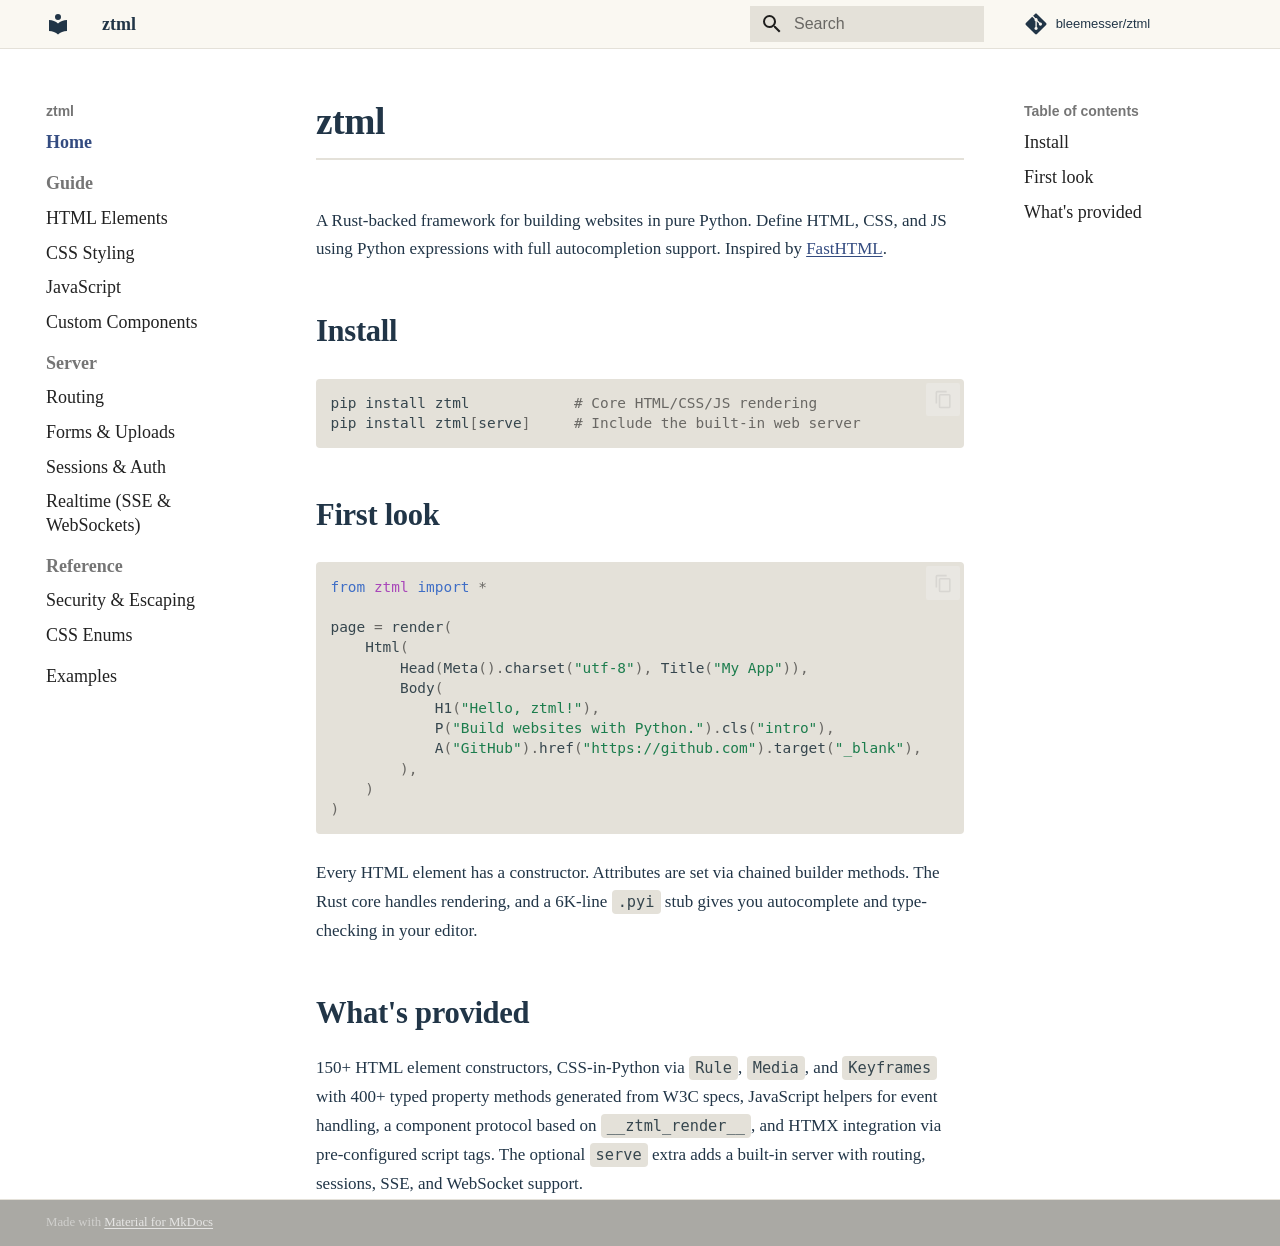
==== commit 11ba5434: "Deployed 3fe703e with MkDocs version: 1.6.1" ====
--- a/index.html
+++ b/index.html
@@ -21,7 +21,7 @@
       
       
       <link rel="icon" href="assets/images/favicon.png">
-      <meta name="generator" content="mkdocs-1.6.1, mkdocs-material-9.7.5">
+      <meta name="generator" content="mkdocs-1.6.1, mkdocs-material-9.7.6">
     
     
       
@@ -898,7 +898,8 @@
 <h1 id="ztml">ztml<a class="headerlink" href="#ztml" title="Permanent link">&para;</a></h1>
 <p>A Rust-backed framework for building websites in pure Python. Define HTML, CSS, and JS using Python expressions with full autocompletion support. Inspired by <a href="https://fastht.ml/">FastHTML</a>.</p>
 <h2 id="install">Install<a class="headerlink" href="#install" title="Permanent link">&para;</a></h2>
-<div class="highlight"><pre><span></span><code><a id="__codelineno-0-1" name="__codelineno-0-1" href="#__codelineno-0-1"></a>pip<span class="w"> </span>install<span class="w"> </span>ztml
+<div class="highlight"><pre><span></span><code><a id="__codelineno-0-1" name="__codelineno-0-1" href="#__codelineno-0-1"></a>pip<span class="w"> </span>install<span class="w"> </span>ztml<span class="w">            </span><span class="c1"># Core HTML/CSS/JS rendering</span>
+<a id="__codelineno-0-2" name="__codelineno-0-2" href="#__codelineno-0-2"></a>pip<span class="w"> </span>install<span class="w"> </span>ztml<span class="o">[</span>serve<span class="o">]</span><span class="w">     </span><span class="c1"># Include the built-in web server</span>
 </code></pre></div>
 <h2 id="first-look">First look<a class="headerlink" href="#first-look" title="Permanent link">&para;</a></h2>
 <div class="highlight"><pre><span></span><code><a id="__codelineno-1-1" name="__codelineno-1-1" href="#__codelineno-1-1"></a><span class="kn">from</span><span class="w"> </span><span class="nn">ztml</span><span class="w"> </span><span class="kn">import</span> <span class="o">*</span>
@@ -916,7 +917,7 @@
 </code></pre></div>
 <p>Every HTML element has a constructor. Attributes are set via chained builder methods. The Rust core handles rendering, and a 6K-line <code>.pyi</code> stub gives you autocomplete and type-checking in your editor.</p>
 <h2 id="whats-provided">What's provided<a class="headerlink" href="#whats-provided" title="Permanent link">&para;</a></h2>
-<p>150+ HTML element constructors, CSS-in-Python via <code>Rule</code>, <code>Media</code>, and <code>Keyframes</code> with 400+ typed property methods generated from W3C specs, JavaScript helpers for event handling, a component protocol based on <code>__ztml_render__</code>, and a built-in server with routing, sessions, SSE, and WebSocket support. HTMX integration is opt-in via pre-configured script tags.</p>
+<p>150+ HTML element constructors, CSS-in-Python via <code>Rule</code>, <code>Media</code>, and <code>Keyframes</code> with 400+ typed property methods generated from W3C specs, JavaScript helpers for event handling, a component protocol based on <code>__ztml_render__</code>, and HTMX integration via pre-configured script tags. The optional <code>serve</code> extra adds a built-in server with routing, sessions, SSE, and WebSocket support.</p>
 
 
 
